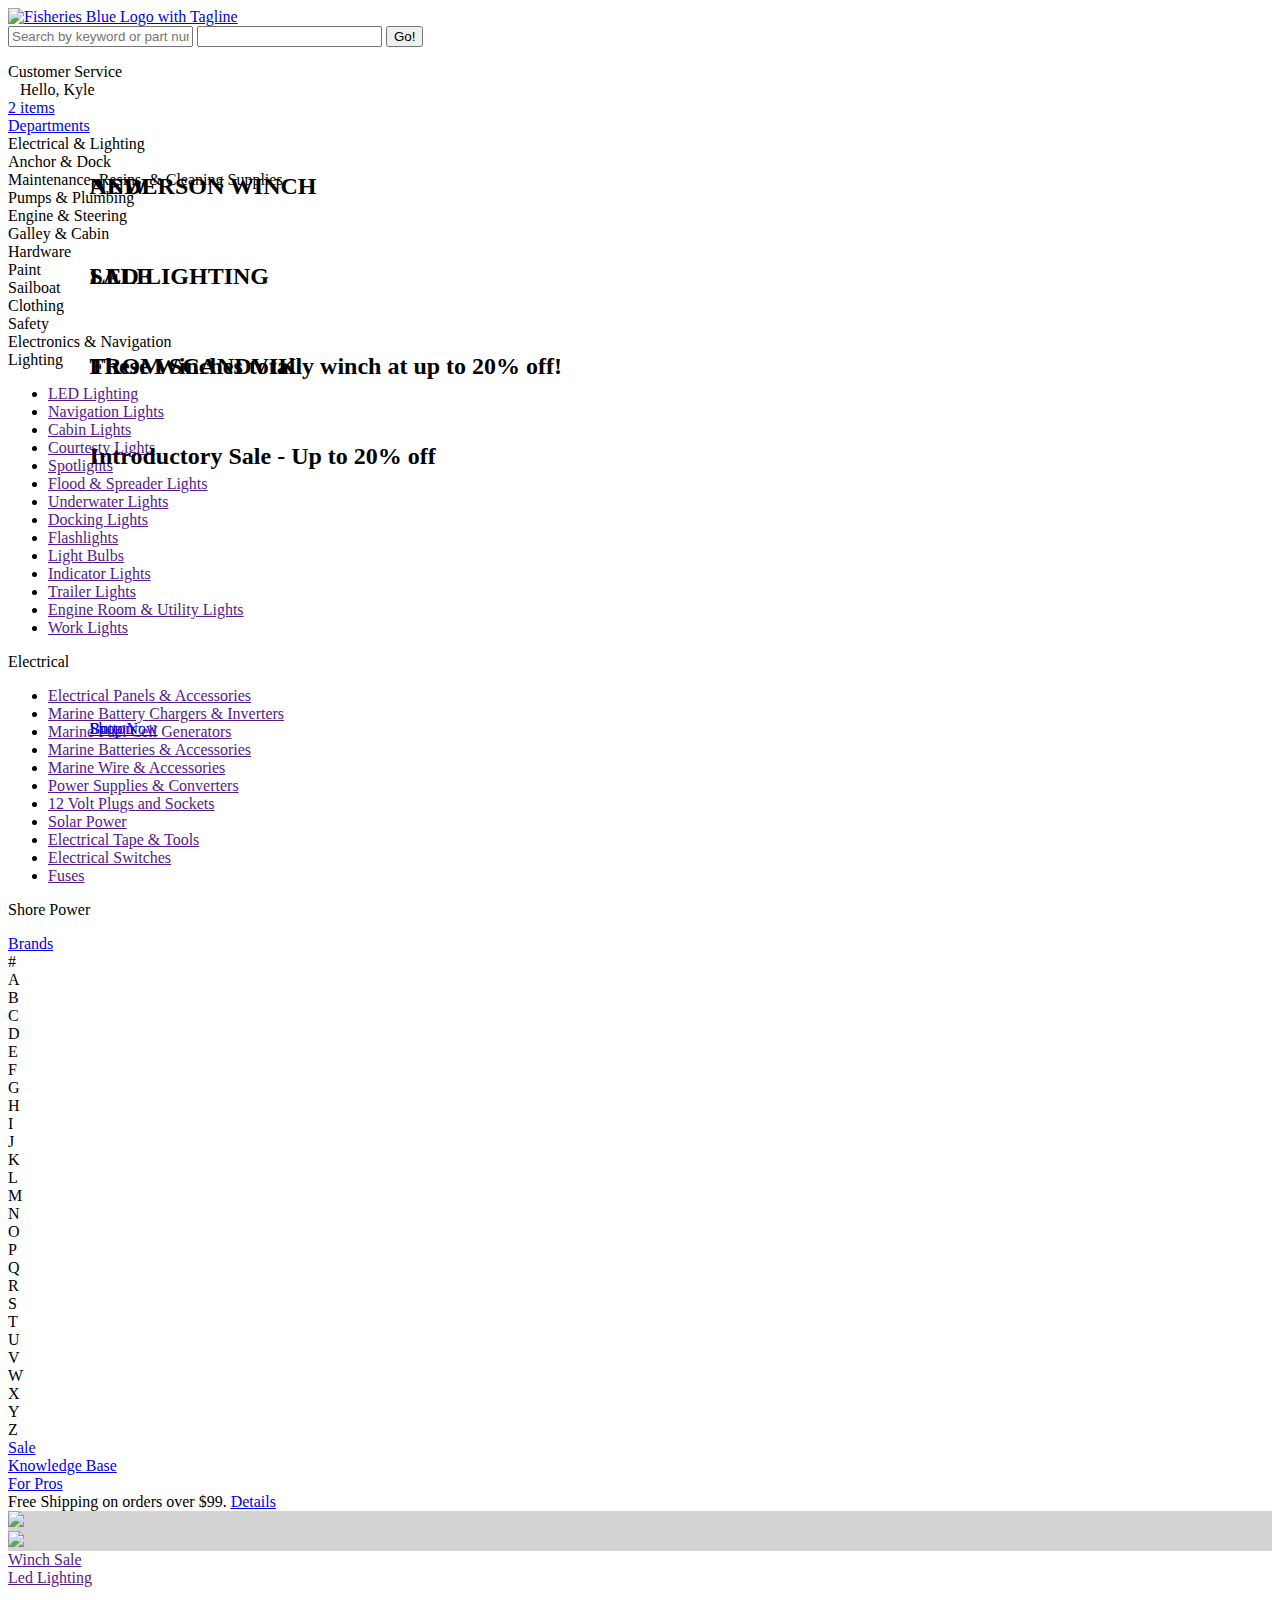
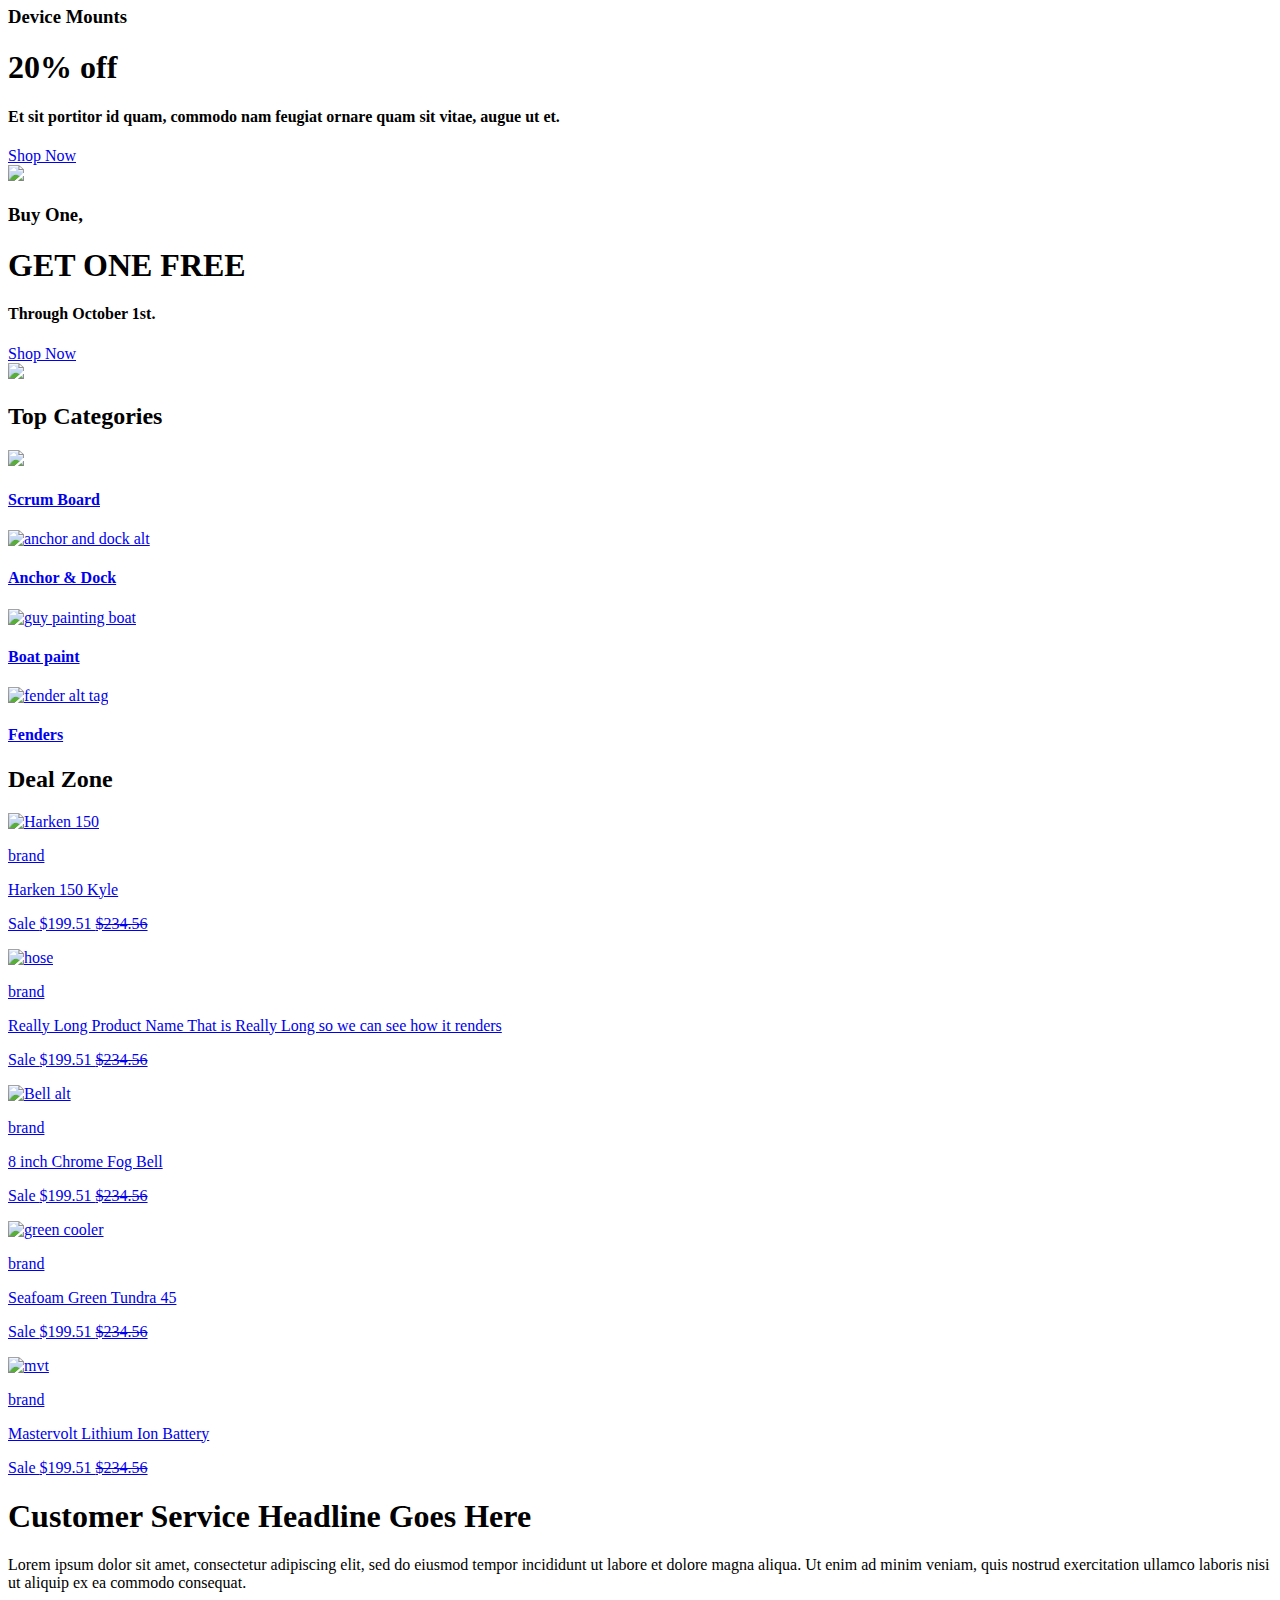
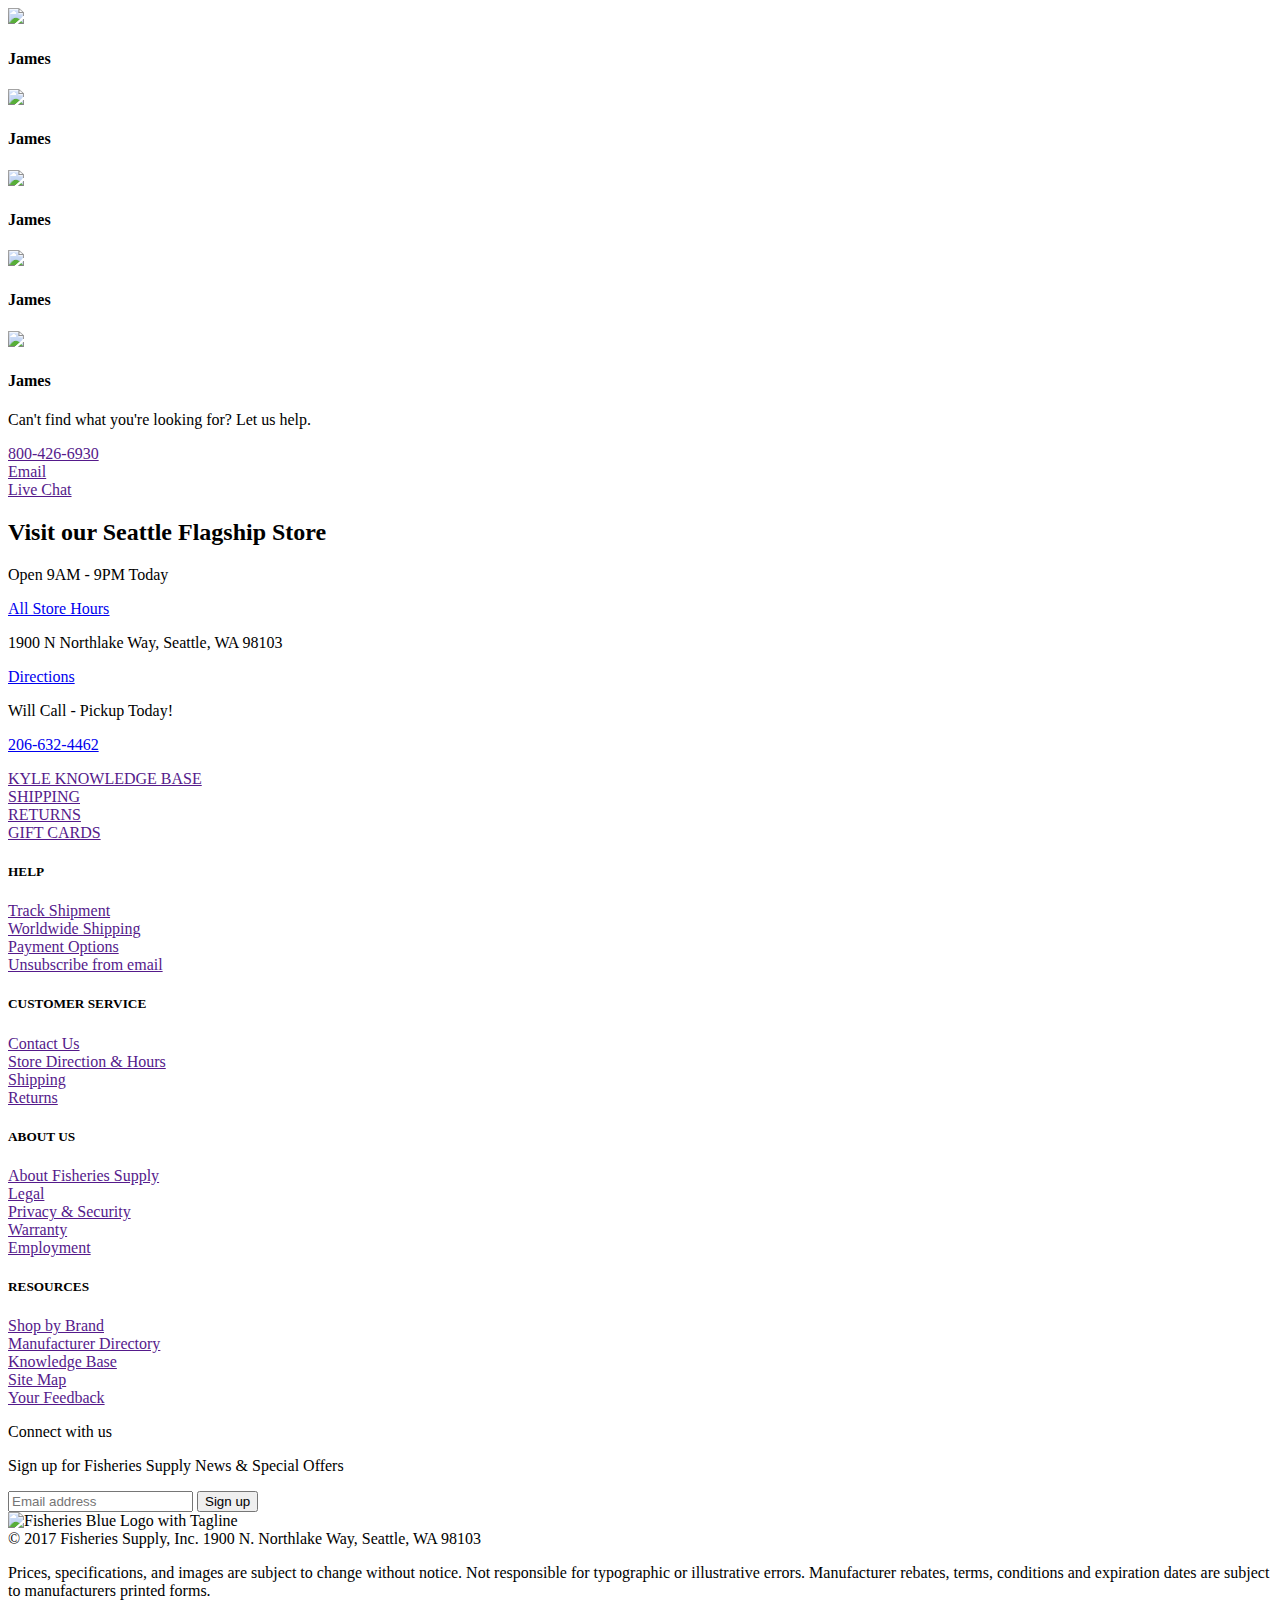
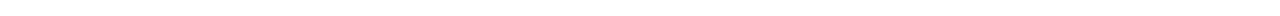
==== fs/index.html @ ec556eb2 "Style and content changes to Homepage" ====
<!DOCTYPE html>

<html>
<head>
    <meta charset="utf-8">
    <meta name="viewport" content="width=device-width, initial-scale=1, shrink-to-fit=no" />

        <meta name="description" content="content" />
        <title>Fisheries Supply</title>
    <base href="/" />
    <!-- <link rel="stylesheet" type="text/css" href="https://cloud.typography.com/7453416/7441192/css/fonts.css" /> -->
    <link href="https://fisco-test-webfiles-1.s3-us-west-2.amazonaws.com/main.min.css" rel="stylesheet" />
    <!-- <link href="https://fisco-test-webfiles-1.s3-us-west-2.amazonaws.com/open-iconic-bootstrap.min.css" rel="stylesheet" /> -->

    <!--     ~~~~~ ADDED ~~~~~~     -->
    <link rel="stylesheet" type="text/css" href="https://cloud.typography.com/7453416/7441192/css/fonts.css">
    <link href="C:\Code\pers\test\fs\css\style.css" rel="stylesheet" />
    <!-- <link href="C:\Code\pers\test\fs\css\open-iconic-bootstrap.min.css" rel="stylesheet" /> -->
    <link rel="stylesheet" href="https://cdnjs.cloudflare.com/ajax/libs/open-iconic/1.1.1/font/css/open-iconic-bootstrap.min.css" />


</head>
<body>
    <div>


<nav class="navbar navbar-expand-md navbar-light pt-0 pb-0">
    <div class="container d-flex flex-column">
        <div class="row align-items-center pt-md-2 pb-md-2">
            <div class="col-4 d-md-none align-self-center">
                <a class="navbar-toggler border-0 pl-0 pr-1" href="#" type="button" data-toggle="collapse" data-target="#hamburgerToggle" aria-controls="hamburgerToggle" aria-expanded="false" aria-label="Toggle navigation">
                    <span class="oi oi-menu" title="magnifying glass" aria-hidden="true"></span>
                </a>
                <a class="navbar-toggler pl-2 pr-0 border border-secondary border-top-0 border-bottom-0 border-right-0" type="button" href="#" data-toggle="collapse" data-target="#navbarSearchToggler" aria-controls="navbarSearchToggler" aria-expanded="false" aria-label="Toggle navigation">
                    <span class="oi oi-magnifying-glass" title="magnifying glass" aria-hidden="true"></span>
                </a>
            </div>
            <div class="col-4 col-md-2 align-self-center order-md-1">
                <a class="" href="#">
                    <img class="img-fluid mt-md-3 mb-md-3 mt-2 mb-2" src="https://image.fisheriessupply.com/site/fisheries-logo-tag-blue.png" alt="Fisheries Blue Logo with Tagline" />
                </a>
            </div>
            <div class="col-12 col-md-6 order-12 order-md-2">
                <div class="collapse navbar-collapse" id="navbarSearchToggler">

                        <search-bar id="search-bar" class="w-100"><html><head><script>(function(){function init(e,t){waitUntilReady((t||window).prebootData={opts:e,listening:!0,apps:[],listeners:[]})}function waitUntilReady(e,t){((t||window).document||{}).body?start(e):setTimeout(function(){waitUntilReady(e)},10)}function start(e,t){var o=t||window;if(!o.prebootStarted){o.prebootStarted=!0;var r=o.document||{},n=(e.opts||{}).eventSelectors||[];e.overlay=createOverlay(r),getAppRoots(r,e.opts).forEach(function(t){var o={root:t,events:[]};e.apps.push(o),n.forEach(function(t){return handleEvents(e,o,t)})})}}function createOverlay(e){var t=e.createElement("div");return t.setAttribute("id","prebootOverlay"),t.setAttribute("style","display:none;position:absolute;left:0;top:0;width:100%;height:100%;z-index:999999;background:black;opacity:.3"),e.body.appendChild(t),t}function getAppRoots(e,t){var o=[];return t.appRoot&&t.appRoot.length&&[].concat(t.appRoot).forEach(function(e){return o.push({serverSelector:e})}),o.forEach(function(o){o.serverNode=e.querySelector(o.serverSelector),o.clientSelector=o.clientSelector||o.serverSelector,o.clientSelector!==o.serverSelector?o.clientNode=e.querySelector(o.clientSelector):t.buffer?o.clientNode=createBuffer(o):o.clientNode=o.serverNode,o.serverNode||console.log("No server node found for selector: "+o.serverSelector)}),o}function handleEvents(e,t,o){var r=t.root.serverNode;if(r){var n=r.querySelectorAll(o.selector);if(n)for(var i=0,a=n;i<a.length;i++)!function(r){o.events.forEach(function(n){var i=createListenHandler(e,o,t,r);r.addEventListener(n,i),e.listeners.push({node:r,eventName:n,handler:i})})}(a[i])}}function createListenHandler(e,t,o,r){var n=["keyup","keydown","focusin","mouseup","mousedown"],i=["INPUT","TEXTAREA"];return function(a){var c=o.root,l=a.type;if(r&&l){var s=t.keyCodes;if(!s||!s.length||s.filter(function(e){return a.which===e}).length){t.preventDefault&&a.preventDefault(),t.action&&t.action(r,a);var d=getNodeKeyForPreboot({root:c,node:r});if(n.indexOf(l)>=0&&i.indexOf(r.tagName)>=0?e.activeNode={root:c,node:r,nodeKey:d,selection:getSelection(r)}:"change"!==l&&"focusout"!==l&&(e.activeNode=null),t.freeze){var u=e.overlay;u.style.display="block",setTimeout(function(){u.style.display="none"},1e4)}t.noReplay||o.events.push({node:r,nodeKey:d,event:a,name:l})}}}}function getSelection(e){var t=(e=e||{}).value||"",o={start:t.length,end:t.length,direction:"forward"};try{(e.selectionStart||0===e.selectionStart)&&(o.start=e.selectionStart,o.end=e.selectionEnd,o.direction=e.selectionDirection)}catch(e){}return o}function createBuffer(e){var t=e.serverNode;if(!t||!t.parentNode||"html"===e.serverSelector||"body"===e.serverSelector)return t;var o=t.cloneNode(!1);return o&&(o.style.display="none",t.parentNode.insertBefore(o,t)),o}function getNodeKeyForPreboot(e){for(var t=[],o=e.root,r=e.node,n=r;n&&n!==o.serverNode&&n!==o.clientNode;)t.push(n),n=n.parentNode;n&&t.push(n);for(var i=(r.nodeName||"unknown")+"_"+o.serverSelector,a=t.length-1;a>=0;a--)if((n=t[a]).childNodes&&a>0)for(var c=0;c<n.childNodes.length;c++)if(n.childNodes[c]===t[a-1]){i+="_s"+(c+1);break}return i}init({"buffer":true,"minify":true,"eventSelectors":[{"selector":"input,textarea","events":["keypress","keyup","keydown","input","change"]},{"selector":"select,option","events":["change"]},{"selector":"input","events":["keyup"],"preventDefault":true,"keyCodes":[13],"freeze":true},{"selector":"form","events":["submit"],"preventDefault":true,"freeze":true},{"selector":"input,textarea","events":["focusin","focusout","mousedown","mouseup"],"noReplay":true},{"selector":"button","events":["click"],"preventDefault":true,"freeze":true}],"appRoot":"search-bar"})})()</script><style ng-transition="search-bar"></style></head><body><search-bar ng-version="4.3.2"><autosuggest><div>
    <autosuggest-searchbox _nghost-c0=""><div _ngcontent-c0="" class="input-group">
    <input _ngcontent-c0="" aria-label="Search by keyword or part number..." autocapitalize="off" autocomplete="off" autocorrect="off" ngClass="form-control position-relative searchBox" placeholder="Search by keyword or part number..." spellcheck="false" tabindex="1" type="text" class="form-control position-relative searchBox" ng-reflect-ng-class="form-control position-relative">

    <input _ngcontent-c0="" autocapitalize="off" autocomplete="off" autocorrect="off" ngClass="form-control position-absolute ghost" spellcheck="false" type="text" class="form-control position-absolute ghost" ng-reflect-ng-class="form-control position-absolute" value="">

    <span _ngcontent-c0="" class="input-group-btn">
        <button _ngcontent-c0="" class="btn btn-primary" type="button">Go!</button>
    </span>
</div></autosuggest-searchbox>
</div>
<div>
    <autosuggest-results _nghost-c1=""><div _ngcontent-c1="" class="results">
    <div _ngcontent-c1="" class="result-items-container">
        <autosuggest-result-items _ngcontent-c1=""><ul>
    <!--bindings={}-->
</ul></autosuggest-result-items>
    </div>
    <div _ngcontent-c1="" class="highlights-container">
        <autosuggest-highlight _ngcontent-c1=""><!--bindings={}--></autosuggest-highlight>
    </div>
</div></autosuggest-results>
</div></autosuggest></search-bar></body></html></search-bar>

                </div>
            </div>
            <div class="col-md border border-bottom-0 border-left-0 border-top-0 small d-none d-md-flex order-md-3 h-75">
                <span class="align-self-center">Customer Service</span>
            </div>
            <div class="col-md border border-bottom-0 border-left-0 border-top-0 small d-none d-md-flex order-md-4 h-75">
                <span class="oi oi-person">&nbsp;&nbsp;</span>
                <span class="align-self-center">Hello, Kyle</span>
            </div>

            <div class="col order-md-5 text-right text-md-left">
                <a href="#" class="text-dark">
                    <span class="oi oi-cart"></span>
                    <span class="d-none d-md-inline-block small"> 2 items</span>
                </a>
            </div>
        </div>


            <div class="row border border-secondary w-100 border-bottom-0 border-left-0 border-right-0 d-none d-md-block"></div>


<div class="row w-100 pt-md-2 pb-md-2">
    <div class="collapse navbar-collapse" id="hamburgerToggle">
        <div class="nav nav-fill w-100">

<div class="nav-item dropdown open">
    <a class="nav-link text-primary font-weight-bold dropdown-toggle" href="#" role="button" id="bucketMenuLink" data-toggle="dropdown" aria-haspopup="true" aria-expanded="false">
        Departments
    </a>

    <div class="dropdown-menu megaMenu" aria-labelledby="bucketMenuLink" role="menu">
        <div class="d-flex flex-column">
            <div class="bucketWrapper row">
                <div class="col-md-3">
                        <div class="bucket" href="#">Electrical &amp; Lighting</div>
                        <div class="bucket" href="#">Anchor &amp; Dock</div>
                        <div class="bucket" href="#">Maintenance, Resins, &amp; Cleaning Supplies</div>
                        <div class="bucket" href="#">Pumps &amp; Plumbing</div>
                        <div class="bucket" href="#">Engine &amp; Steering</div>
                        <div class="bucket" href="#">Galley &amp; Cabin</div>
                        <div class="bucket" href="#">Hardware</div>
                        <div class="bucket" href="#">Paint</div>
                        <div class="bucket" href="#">Sailboat</div>
                        <div class="bucket" href="#">Clothing</div>
                        <div class="bucket" href="#">Safety</div>
                        <div class="bucket" href="#">Electronics &amp; Navigation</div>
                </div>


                        <div id=""></div>
                            <div class="col-md-3 bg-white submenu">

    <div class="pb-3">
            <div class="text-dark small text-uppercase border border-secondary border-left-0 border-right-0 border-top-0">Lighting</div>
        <ul class="list-unstyled pt-1">
                <li>
                    <a href ="" class="bucketItem">LED Lighting</a>
                </li>
                <li>
                    <a href ="" class="bucketItem">Navigation Lights</a>
                </li>
                <li>
                    <a href ="" class="bucketItem">Cabin Lights</a>
                </li>
                <li>
                    <a href ="" class="bucketItem">Courtesty Lights</a>
                </li>
                <li>
                    <a href ="" class="bucketItem">Spotlights</a>
                </li>
                <li>
                    <a href ="" class="bucketItem">Flood & Spreader Lights</a>
                </li>
                <li>
                    <a href ="" class="bucketItem">Underwater Lights</a>
                </li>
                <li>
                    <a href ="" class="bucketItem">Docking Lights</a>
                </li>
                <li>
                    <a href ="" class="bucketItem">Flashlights</a>
                </li>
                <li>
                    <a href ="" class="bucketItem">Light Bulbs</a>
                </li>
                <li>
                    <a href ="" class="bucketItem">Indicator Lights</a>
                </li>
                <li>
                    <a href ="" class="bucketItem">Trailer Lights</a>
                </li>
                <li>
                    <a href ="" class="bucketItem">Engine Room & Utility Lights</a>
                </li>
                <li>
                    <a href ="" class="bucketItem">Work Lights</a>
                </li>
        </ul>
    </div>
                            </div>
                            <div class="col-md-3 bg-white submenu">

    <div class="pb-3">
            <div class="text-dark small text-uppercase border border-secondary border-left-0 border-right-0 border-top-0">Electrical</div>
        <ul class="list-unstyled pt-1">
                <li>
                    <a href ="" class="bucketItem">Electrical Panels & Accessories</a>
                </li>
                <li>
                    <a href ="" class="bucketItem">Marine Battery Chargers & Inverters</a>
                </li>
                <li>
                    <a href ="" class="bucketItem">Marine Fuel Cell Generators</a>
                </li>
                <li>
                    <a href ="" class="bucketItem">Marine Batteries & Accessories</a>
                </li>
                <li>
                    <a href ="" class="bucketItem">Marine Wire & Accessories</a>
                </li>
                <li>
                    <a href ="" class="bucketItem">Power Supplies & Converters</a>
                </li>
                <li>
                    <a href ="" class="bucketItem">12 Volt Plugs and Sockets</a>
                </li>
                <li>
                    <a href ="" class="bucketItem">Solar Power</a>
                </li>
                <li>
                    <a href ="" class="bucketItem">Electrical Tape & Tools</a>
                </li>
                <li>
                    <a href ="" class="bucketItem">Electrical Switches</a>
                </li>
                <li>
                    <a href ="" class="bucketItem">Fuses</a>
                </li>
        </ul>
    </div>
    <div class="pb-3">
            <div class="text-dark small text-uppercase border border-secondary border-left-0 border-right-0 border-top-0">Shore Power</div>
        <ul class="list-unstyled pt-1">
        </ul>
    </div>
                            </div>
                        <div id=""></div>
                        <div id=""></div>
                        <div id=""></div>
                        <div id=""></div>
                        <div id=""></div>
                        <div id=""></div>
                        <div id=""></div>
                        <div id=""></div>
                        <div id=""></div>
                        <div id=""></div>
                        <div id=""></div>
            </div>
        </div>
    </div>
</div>


<div class="nav-item dropdown open">
    <a class="nav-link text-primary font-weight-bold dropdown-toggle" href="#" role="button" id="bucketMenuLink" data-toggle="dropdown" aria-haspopup="true" aria-expanded="false">
        Brands
    </a>

    <div class="dropdown-menu megaMenu" aria-labelledby="bucketMenuLink" role="menu">

        <div class="d-flex flex-column">
            <div class="bucketWrapper row">

                <div class="col cursorDefault">#</div>
                <div class="col cursorDefault">A</div>
                <div class="col cursorDefault">B</div>
                <div class="col cursorDefault">C</div>
                <div class="col cursorDefault">D</div>
                <div class="col cursorDefault">E</div>
                <div class="col cursorDefault">F</div>
                <div class="col cursorDefault">G</div>
                <div class="col cursorDefault">H</div>
                <div class="col cursorDefault">I</div>
                <div class="col cursorDefault">J</div>
                <div class="col cursorDefault">K</div>
                <div class="col cursorDefault">L</div>
                <div class="col cursorDefault">M</div>
                <div class="col cursorDefault">N</div>
                <div class="col cursorDefault">O</div>
                <div class="col cursorDefault">P</div>
                <div class="col cursorDefault">Q</div>
                <div class="col cursorDefault">R</div>
                <div class="col cursorDefault">S</div>
                <div class="col cursorDefault">T</div>
                <div class="col cursorDefault">U</div>
                <div class="col cursorDefault">V</div>
                <div class="col cursorDefault">W</div>
                <div class="col cursorDefault">X</div>
                <div class="col cursorDefault">Y</div>
                <div class="col cursorDefault">Z</div>
            </div>
        </div>
    </div>
</div>


<div class="nav-item">
    <a class="nav-link text-primary font-weight-bold" href="#">Sale</a>
</div>

<div class="nav-item">
    <a class="nav-link text-primary font-weight-bold" href="#">Knowledge Base</a>
</div>

<div class="nav-item">
    <a class="nav-link text-primary font-weight-bold" href="#">For Pros</a>
</div>
        </div>
    </div>
</div>
    </div>
</nav>





<div class="container-fluid bg-primary text-light d-none d-md-block">
    <div class="d-flex justify-content-center pb-3 pt-3">
        <div class="d-flex align-self-center">
            <span class="font-weight-light">Free Shipping on orders over $99. <a href="http://www.google.com" class="text-light"><u>Details</u></a>                                            </span>
        </div>
    </div>
</div>

    <div class="bg-light">
        <div class="container">
            <div id="carouselIndicators" class="carousel slide" data-ride="carousel">
                <div class="carousel-inner">
                                            <div fst="Winch Sale" fsh fsc class="carousel-item active" style="background-color: #d3d3d3;">
                            <img class="d-block w-100" src="https://image.fisheriessupply.com/f_jpg/f_auto/v1/static-images/banner1">
                                <div style="position: absolute;top: 17%; left: 7%;">
                                    <h2>ANDERSON WINCH</h2>
                                </div>
                                <div style="position: absolute;top: 27%; left: 7%;">
                                    <h2>SALE</h2>
                                </div>
                                <div style="position: absolute;top: 37%; left: 7%;">
                                    <h2>These Winches totally winch at up to 20% off!</h2>
                                </div>

                                <div style="position: absolute;top: 80%; left: 7%;">
                                    <a role="button" class="btn btn-primary" href="#">Button</a>
                                </div>
                        </div>
                        <div fst="Led Lighting" fsh fsc class="carousel-item" style="background-color: #d3d3d3;">
                            <img class="d-block w-100" src="https://image.fisheriessupply.com/f_jpg/f_auto/v1/static-images/banner2">
                                <div style="position: absolute;top: 17%; left: 7%;">
                                    <h2>NEW</h2>
                                </div>
                                <div style="position: absolute;top: 27%; left: 7%;">
                                    <h2>LED LIGHTING</h2>
                                </div>
                                <div style="position: absolute;top: 37%; left: 7%;">
                                    <h2>FROM SCANDVIK</h2>
                                </div>
                                <div style="position: absolute;top: 47%; left: 7%;">
                                    <h2>Introductory Sale - Up to 20% off</h2>
                                </div>

                                <div style="position: absolute;top: 80%; left: 7%;">
                                    <a role="button" class="btn btn-primary" href="#">Shop Now</a>
                                </div>
                        </div>

                </div>
            </div>
        </div>
    </div>
    <div class="container d-none d-md-block">
        <div class="row align-items-center text-center">
                                    <div class="col">
                        <a href="" data-target="#carouselIndicators" fst="link-Winch Sale" fsc data-slide-to="0" class="active">
                            <div class="fsCarouselTitleContainer text-dark">
                                Winch Sale
                            </div>
                        </a>
                    </div>
                    <div class="col">
                        <a href="" data-target="#carouselIndicators" fst="link-Led Lighting" fsc data-slide-to="1" class="">
                            <div class="fsCarouselTitleContainer text-dark">
                                Led Lighting
                            </div>
                        </a>
                    </div>
        </div>
    </div>
<!--     ~~~    fsMiniBannerContainer          ~~~ -->
<div class="container my-5">
    <div class="row justify-content-between">
            <div class="col-md-6 col-12 px-2 fsMiniBannerContainer">
                <div class="fsMiniBannerText bg-primary text-white float-left position-relative d-flex justify-content-center flex-column">
                        <div class="text-center px-4"><h3 class="font-weight-light">Device Mounts</h3></div>
                        <div class="text-center px-4"><h1 class="font-weight-light">20% off</h1></div>
                        <div class="text-center px-4"><h4 class="font-weight-light">Et sit portitor id quam, commodo nam feugiat ornare quam sit vitae, augue ut et.</h4></div>
                    <a class="text-white position-absolute display-4 shopNow" href="#">Shop Now<span class="oi oi-chevron-right pl-2"></span></a>
                </div>
                <img src="https://gallery.mailchimp.com/d2655484a4/images/000e4b7d-e19b-4406-b5c9-3752f3795f94.jpg" class="img-fluid bg-primary"/>

            </div>
            <div class="col-md-6 col-12 px-2 fsMiniBannerContainer">
                <div class="fsMiniBannerText bg-secondary text-dark float-left position-relative d-flex justify-content-center flex-column">
                    <div class="text-center px-4"><h3 class="font-weight-light">Buy One,</h3></div>
                    <div class="text-center px-4"><h1 class="font-weight-light">GET ONE FREE</h1></div>
                    <div class="text-center px-4"><h4 class="font-weight-light">Through October 1st.</h4></div>
                    <a class="text-dark position-absolute display-4 shopNow" href="#">Shop Now<span class="oi oi-chevron-right pl-2"></span></a>
                </div>
                <img src="https://gallery.mailchimp.com/d2655484a4/images/16fabc61-bf82-44b7-8685-b5e9ba47af08.jpg" class="img-fluid bg-secondary"/>
            </div>
    </div>
</div>

<!--     ~~~      fsClickableImageContainer          ~~~ -->
<div class="my-5 py-3 container">
        <h2 class="h3 text-dark pb-4 headingSeperator d-flex flex-row">Top Categories</h2>

    <div class="row">
            <div class="col-md-4 col-6 pb-1 pt-1 my-3">
                <a href="#">
                    <img class="img-fluid topCategoriesImage" src="http://static2.businessinsider.com/image/5522f5306bb3f7801500ec0a-1200-632/silicon_valley_episode_5%20arrow.jpg" />
                    <h4 class="font-weight-normal text-dark pt-2 pb-2 text-uppercase d-flex flex-row justify-content-end align-items-center">
                        <span>Scrum Board</span>
                        <span class="oi oi-chevron-right pl-2 display-4 text-dark"></span>
                    </h4>
                </a>
            </div>
            <div class="col-md-4 col-6 pb-1 pt-1 my-3">
                <a href="https://www.google.com/">
                    <img class="img-fluid topCategoriesImage" src="https://image.fisheriessupply.com/f_jpg/f_auto/v1/static-images/click_2" alt="anchor and dock alt" />
                    <h4 class="font-weight-normal text-dark pt-2 pb-2 text-uppercase d-flex flex-row justify-content-end align-items-center">
                        <span>Anchor &amp; Dock</span>
                        <span class="oi oi-chevron-right pl-2 display-4 text-dark"></span>
                    </h4>
                </a>
            </div>
            <div class="col-md-4 col-6 pb-1 pt-1 my-3">
                <a href="https://www.google.com/">
                    <img class="img-fluid topCategoriesImage" src="http://image.fisheriessupply.com/f_jpg/f_auto/v1/static-images/click_1" alt="guy painting boat" />
                    <h4 class="font-weight-normal text-dark pt-2 pb-2 text-uppercase d-flex flex-row justify-content-end align-items-center">
                        <span>Boat paint</span>
                        <span class="oi oi-chevron-right pl-2 display-4 text-dark"></span>
                    </h4>
                </a>
            </div>
            <div class="col-md-4 col-6 pb-1 pt-1 my-3">
                <a href="https://www.fisheriessupply.com">
                    <img class="img-fluid topCategoriesImage" src="https://image.fisheriessupply.com/f_jpg/f_auto/v1/static-images/click_3" alt="fender alt tag" />
                    <h4 class="font-weight-normal text-dark pt-2 pb-2 text-uppercase d-flex flex-row justify-content-end align-items-center">
                        <span>Fenders</span>
                        <span class="oi oi-chevron-right pl-2 display-4 text-dark"></span>
                    </h4>
                </a>
            </div>
    </div>
</div>

<!--     ~~~      FSResultContainer          ~~~ -->
<div class="my-5 container">
        <h2 class="h3 text-dark pb-4 headingSeperator d-flex flex-row">Deal Zone</h2>

    <div class="row">
            <div class="col-md-3 col-6 pt-5 pb-5">
                <a class="nounderline" href="baldwin-filters-bld-bf588">
                    <img class="img-fluid" src="https://image.fisheriessupply.com/f_jpg/f_auto/t_Legacy-250x250/v1/static-images/07481-harken-har-150-it1-tif" alt="Harken 150" />
                    <p class="extraSmall text-uppercase text-secondary pt-2 pb-0 mb-0">brand</p>
                    <p class="h5 text-dark">Harken 150 Kyle</p>
                    <p class="h5 text-dark">Sale <span class="h3"> $199.51 </span><s class="h5 text-secondary"> $234.56</s></p>
                    <p>
                      <span class="oi oi-star text-warning"></span>
                      <span class="oi oi-star text-warning"></span>
                      <span class="oi oi-star text-warning"></span>
                      <span class="oi oi-star text-warning"></span>
                      <span class="oi oi-star text-warning"></span>
                    </p>
                </a>
            </div>
            <div class="col-md-3 col-6 pt-5 pb-5">
                <a class="nounderline" href="johnson-pump-aqua-jet-wash-down-3-5-gpm">
                    <img class="img-fluid" src="http://image.fisheriessupply.com/t_Legacy-250x250/v1/static-images/02218-beckson-bec-fph-1-14-4-ppm-tif" alt="hose" />
                    <p class="extraSmall text-uppercase text-secondary pt-2 pb-0 mb-0">brand</p>
                    <p class="h5 text-dark">Really Long Product Name That is Really Long so we can see how it renders</p>
                    <p class="h5 text-dark">Sale <span class="h3"> $199.51 </span><s class="h5 text-secondary"> $234.56</s></p>
                    <p>
                      <span class="oi oi-star text-warning"></span>
                      <span class="oi oi-star text-warning"></span>
                      <span class="oi oi-star text-warning"></span>
                      <span class="oi oi-star text-warning"></span>
                      <span class="oi oi-star text-warning"></span>
                    </p>
                </a>
            </div>
            <div class="col-md-3 col-6 pt-5 pb-5">
                <a class="nounderline" href="fisheries-brand-supply-keyfloat-discontinued">
                    <img class="img-fluid" src="http://image.fisheriessupply.com/t_Legacy-250x250/v1/static-images/09003-perko-pko-0159dp8chr-8in-chr-fog-bell-ppm-tif" alt="Bell alt" />
                    <p class="extraSmall text-uppercase text-secondary pt-2 pb-0 mb-0">brand</p>
                    <p class="h5 text-dark">8 inch Chrome Fog Bell</p>
                    <p class="h5 text-dark">Sale <span class="h3"> $199.51 </span><s class="h5 text-secondary"> $234.56</s></p>
                    <p>
                      <span class="oi oi-star text-warning"></span>
                      <span class="oi oi-star text-warning"></span>
                      <span class="oi oi-star text-warning"></span>
                      <span class="oi oi-star text-warning"></span>
                      <span class="oi oi-star text-warning"></span>
                    </p>
                </a>
            </div>
            <div class="col-md-3 col-6 pt-5 pb-5">
                <a class="nounderline" href="west-system-final-fairing-and-finishing-discontinued">
                    <img class="img-fluid" src="http://image.fisheriessupply.com/t_Legacy-250x250/v1/static-images/1000889-yeti-tundra-seafoam-yet-45-it1-tif" alt="green cooler" />
                    <p class="extraSmall text-uppercase text-secondary pt-2 pb-0 mb-0">brand</p>
                    <p class="h5 text-dark">Seafoam Green Tundra 45</p>
                    <p class="h5 text-dark">Sale <span class="h3"> $199.51 </span><s class="h5 text-secondary"> $234.56</s></p>
                    <p>
                      <span class="oi oi-star text-warning"></span>
                      <span class="oi oi-star text-warning"></span>
                      <span class="oi oi-star text-warning"></span>
                      <span class="oi oi-star text-warning"></span>
                      <span class="oi oi-star text-warning"></span>
                    </p>
                </a>
            </div>
            <div class="col-md-3 col-6 pt-5 pb-5">
                <a class="nounderline" href="alexseal-super-fair-212-fairing-compound-thick-base-only-p2123">
                    <img class="img-fluid" src="http://image.fisheriessupply.com/t_Legacy-250x250/v1/static-images/1001594-mastervolt-12-80-mls-series-mvt-65010006-it1-tif" alt="mvt" />
                    <p class="extraSmall text-uppercase text-secondary pt-2 pb-0 mb-0">brand</p>
                    <p class="h5 text-dark">Mastervolt Lithium Ion Battery</p>
                    <p class="h5 text-dark">Sale <span class="h3"> $199.51 </span><s class="h5 text-secondary"> $234.56</s></p>
                    <p>
                      <span class="oi oi-star text-warning"></span>
                      <span class="oi oi-star text-warning"></span>
                      <span class="oi oi-star text-warning"></span>
                      <span class="oi oi-star text-warning"></span>
                      <span class="oi oi-star text-warning"></span>
                    </p>
                </a>
            </div>
    </div>
</div>

<div class="customerServiceSection container-fluid bg-secondary pt-5">
  <!--     ~~~      ____________          ~~~ -->
  <div class="container pt-5 px-0">
      <div class="fsCustomerService">
        <div class="d-flex flex-column align-items-center">
            <h1 class="text-center font-weight-light w-50 display-1">Customer Service Headline Goes Here</h1>
            <p class="text-center font-weight-light w-50">Lorem ipsum dolor sit amet, consectetur adipiscing elit, sed do eiusmod tempor incididunt ut labore et dolore magna aliqua. Ut enim ad minim veniam, quis nostrud exercitation ullamco laboris nisi ut aliquip ex ea commodo consequat.</p>
        </div>
      </div>

      <div class="fsCustomerServicePhotos position-relative d-flex justify-content-center my-3">
        <div class="fsCustomerServicePhotosContainer d-inline-block mx-3">
          <div>
            <img src="C:\Code\pers\test\fs\img\photo.jpeg" />
          </div>
          <div>
            <h4 class="text-center">James</h4>
          </div>
        </div>
        <div class="fsCustomerServicePhotosContainer d-inline-block mx-3">
          <div>
            <img src="C:\Code\pers\test\fs\img\photo.jpeg" />
          </div>
          <div>
            <h4 class="text-center">James</h4>
          </div>
        </div>
        <div class="fsCustomerServicePhotosContainer d-inline-block mx-3">
          <div>
            <img src="C:\Code\pers\test\fs\img\photo.jpeg" />
          </div>
          <div>
            <h4 class="text-center">James</h4>
          </div>
        </div>
        <div class="fsCustomerServicePhotosContainer d-inline-block mx-3">
          <div>
            <img src="C:\Code\pers\test\fs\img\photo.jpeg" />
          </div>
          <div>
            <h4 class="text-center">James</h4>
          </div>
        </div>
        <div class="fsCustomerServicePhotosContainer d-inline-block mx-3">
          <div>
            <img src="C:\Code\pers\test\fs\img\photo.jpeg" />
          </div>
          <div>
            <h4 class="text-center">James</h4>
          </div>
        </div>
      </div>
    </div>


  <!--     ~~~     fsContactUsBand          ~~~ -->
  <div class="container-fluid d-none d-md-flex text-light justify-content-center pt-5 pb-4">
      <div fst='contact-us-band' fsv class="d-flex pt-4 border border-dark border-bottom-0 border-left-0 border-right-0">
          <div class="align-self-center">
              <p class="pb-0 mb-0 pr-4 pl-4 text-dark font-italic small">Can&#x27;t find what you&#x27;re looking for? Let us help.</p>
          </div>
              <div class="border border-dark border-right-0 border-top-0 border-bottom-0 align-self-center">
                  <a class="pb-0 mb-0 pr-4 pl-4 text-dark display-4" fst="" fsc href="">800-426-6930</a>
              </div>
              <div class="border border-dark border-right-0 border-top-0 border-bottom-0 align-self-center">
                  <a class="pb-0 mb-0 pr-4 pl-4 text-dark display-4" fst="" fsc href="">
                    <span class="oi oi-envelope-closed"></span>
                    Email
                  </a>
              </div>
              <div class="border border-dark border-right-0 border-top-0 border-bottom-0 align-self-center">
                  <a class="pb-0 mb-0 pr-4 pl-4 text-dark display-4" fst="" fsc href="">
                    <span class="oi oi-comment-square"></span>
                    Live Chat
                  </a>
              </div>
      </div>
  </div>
</div>

<div class="flagshipBand bg-primary text-white text-center font-weight-light py-5">
    <h2 class="display-1 mb-5">Visit our Seattle Flagship Store</h2>
    <div class="d-flex justify-content-center">
      <div class="pl-4 pr-4">
          <p class="pb-0 mb-1">Open 9AM - 9PM Today</p>
          <p class="pb-0 mb-0"><a class="text-white" href="#"><u>All Store Hours</u></a></p>
      </div>
      <div class="border border-white border-right-0 border-top-0 border-bottom-0 pl-4 pr-4">
          <p class="pb-0 mb-1">1900 N Northlake Way, Seattle, WA 98103</p>
          <p class="pb-0 mb-0"><a class="text-white" href="#">Directions</a></p>
      </div>
      <div class="border border-white border-right-0 border-top-0 border-bottom-0 pl-4 pr-4">
          <p class="pb-0 mb-1">Will Call - Pickup Today!</p>
          <p class="pb-0 mb-0 pr-4 pl-4"><a class="text-white" href="#">206-632-4462</a></p>
      </div>
    </div>
</div>


<!--             ~~~~~~~~~~~~ FSLinkListContainer[bottom] ~~~~~~~~     -->
    <div class="container-fluid bg-secondary d-none d-md-flex justify-content-center">
            <div class="align-self-center pb-4 pt-4">
                <a href ="" class="pb-0 mb-0 mr-4 ml-4 text-dark small">KYLE KNOWLEDGE BASE</a>
            </div>
            <div class="align-self-center pb-4 pt-4">
                <a href ="" class="pb-0 mb-0 mr-4 ml-4 text-dark small">SHIPPING</a>
            </div>
            <div class="align-self-center pb-4 pt-4">
                <a href ="" class="pb-0 mb-0 mr-4 ml-4 text-dark small">RETURNS</a>
            </div>
            <div class="align-self-center pb-4 pt-4">
                <a href ="" class="pb-0 mb-0 mr-4 ml-4 text-dark small">GIFT CARDS</a>
            </div>
    </div>

    <div class="container-fluid bg-secondary">
        <div class="container pb-5 pt-5 px-0 border border-dark border-left-0 border-right-0">
            <div class="row">
                    <div class="col-3 small">
                        <h5 class="text-uppercase mb-3">HELP</h5>
                            <div class="my-2">
                                <a href ="" class="">Track Shipment</a>
                            </div>
                            <div class="my-2">
                                <a href ="" class="">Worldwide Shipping</a>
                            </div>
                            <div class="my-2">
                                <a href ="" class="">Payment Options</a>
                            </div>
                            <div class="my-2">
                                <a href ="" class="">Unsubscribe from email</a>
                            </div>
                    </div>
                    <div class="col-3 small">
                        <h5 class="text-uppercase mb-3">CUSTOMER SERVICE</h5>
                            <div class="my-2">
                                <a href ="" class="">Contact Us</a>
                            </div>
                            <div class="my-2">
                                <a href ="" class="">Store Direction & Hours</a>
                            </div>
                            <div class="my-2">
                                <a href ="" class="">Shipping</a>
                            </div>
                            <div class="my-2">
                                <a href ="" class="">Returns</a>
                            </div>
                    </div>
                    <div class="col-3 small">
                        <h5 class="text-uppercase mb-3">ABOUT US</h5>
                            <div class="my-2">
                                <a href ="" class="">About Fisheries Supply</a>
                            </div>
                            <div class="my-2">
                                <a href ="" class="">Legal</a>
                            </div>
                            <div class="my-2">
                                <a href ="" class="">Privacy & Security</a>
                            </div>
                            <div class="my-2">
                                <a href ="" class="">Warranty</a>
                            </div>
                            <div class="my-2">
                                <a href ="" class="">Employment</a>
                            </div>
                    </div>
                    <div class="col-3 small">
                        <h5 class="text-uppercase mb-3">RESOURCES</h5>
                            <div class="my-2">
                                <a href ="" class="">Shop by Brand</a>
                            </div>
                            <div class="my-2">
                                <a href ="" class="">Manufacturer Directory</a>
                            </div>
                            <div class="my-2">
                                <a href ="" class="">Knowledge Base</a>
                            </div>
                            <div class="my-2">
                                <a href ="" class="">Site Map</a>
                            </div>
                            <div class="my-2">
                                <a href ="" class="">Your Feedback</a>
                            </div>
                    </div>
            </div>
        </div>
    </div>

    <!--              ~~~~~   ~~~~~~         -->
    <div class="container-fluid bg-secondary font-weight-light">
        <div class="container py-5 px-0">
            <div class="row d-flex justify-content-center text-center">
              <div class="col-4 pt-1 px-4 pb-4">
                  <p class="text-uppercase small">Connect with us</p>
              </div>
              <div class="col-4 border border-dark border-right-0 border-top-0 border-bottom-0 pt-1 px-4 pb-4">
                  <p class="text-uppercase small">Sign up for Fisheries Supply News & Special Offers</p>
                  <div class="input-group">
                    <input placeholder="Email address" type="text" class="form-control position-relative">
                    <span class="input-group-btn">
                        <button class="btn btn-primary" type="button">Sign up</button>
                    </span>
                  </div>
              </div>
              <div class="col-4 border border-dark border-right-0 border-top-0 border-bottom-0 pt-1 px-1 pb-4 w-25">
                  <img class="img-fluid w-50" src="https://image.fisheriessupply.com/site/fisheries-logo-tag-blue.png" alt="Fisheries Blue Logo with Tagline" />
              </div>
            </div>
        </div>
    </div>

    <div class="container-fluid bg-primary">
      <div class="py-2 text-center">
          <span class="text-white extraSmall">&copy; 2017 Fisheries Supply, Inc. 1900 N. Northlake Way, Seattle, WA 98103</span>
      </div>
    </div>
    <div class="container-fluid bg-secondary">
      <div class="py-2 text-center">
          <p class="mx-auto text-dark extraSmall w-50 p-0 my-0">Prices, specifications, and images are subject to change without notice. Not responsible for typographic or illustrative errors. Manufacturer rebates, terms, conditions and expiration dates are subject to manufacturers printed forms.</p>
      </div>
    </div>



        <script src="https://fisco-test-webfiles-1.s3-us-west-2.amazonaws.com/polyfills.js"></script>
        <script src="https://fisco-test-webfiles-1.s3-us-west-2.amazonaws.com/vendor.js"></script>
        <script src="https://cdnjs.cloudflare.com/ajax/libs/jquery/3.2.1/jquery.min.js"></script>
        <script src="https://cdnjs.cloudflare.com/ajax/libs/popper.js/1.11.0/umd/popper.min.js" integrity="sha384-b/U6ypiBEHpOf/4+1nzFpr53nxSS+GLCkfwBdFNTxtclqqenISfwAzpKaMNFNmj4" crossorigin="anonymous"></script>
        <script src="https://maxcdn.bootstrapcdn.com/bootstrap/4.0.0-beta/js/bootstrap.min.js" integrity="sha384-h0AbiXch4ZDo7tp9hKZ4TsHbi047NrKGLO3SEJAg45jXxnGIfYzk4Si90RDIqNm1" crossorigin="anonymous"></script>

        <script src="/scripts/fsa.js"></script>


    </div>
</body>
</html>
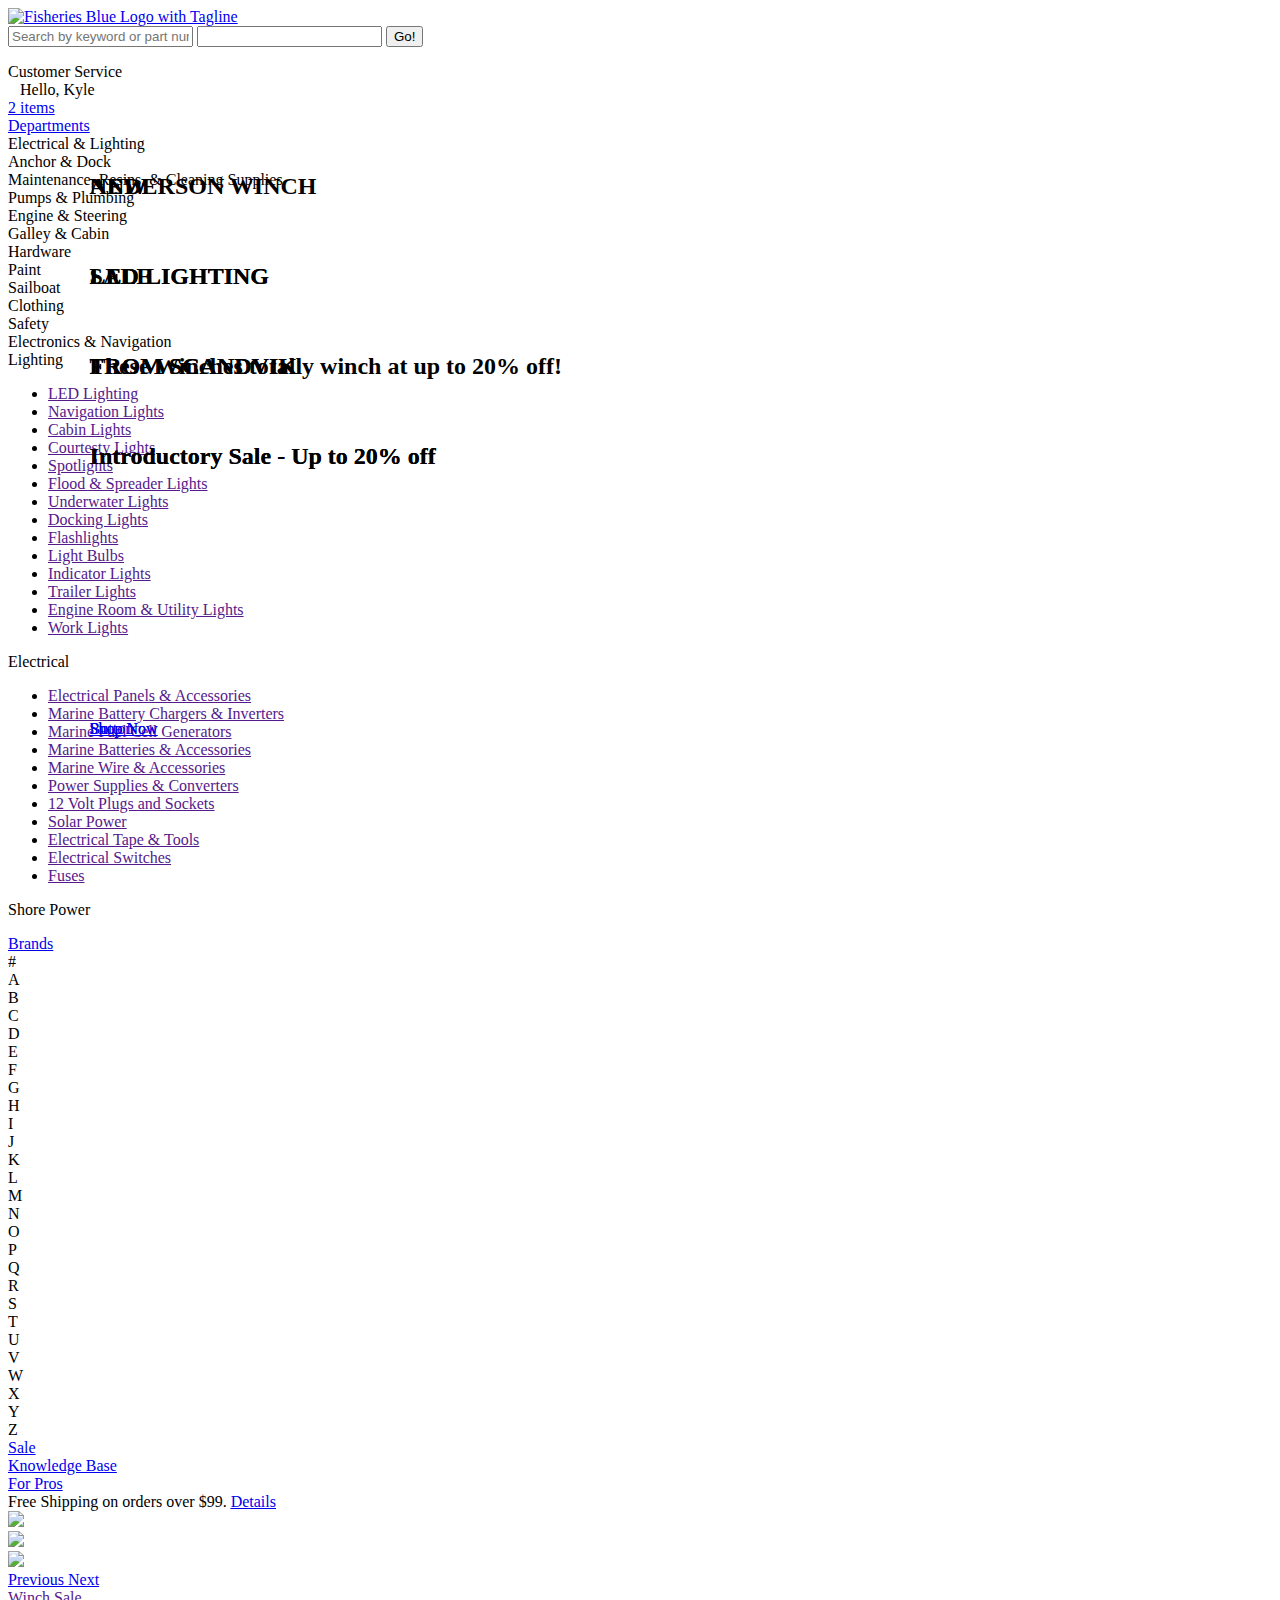
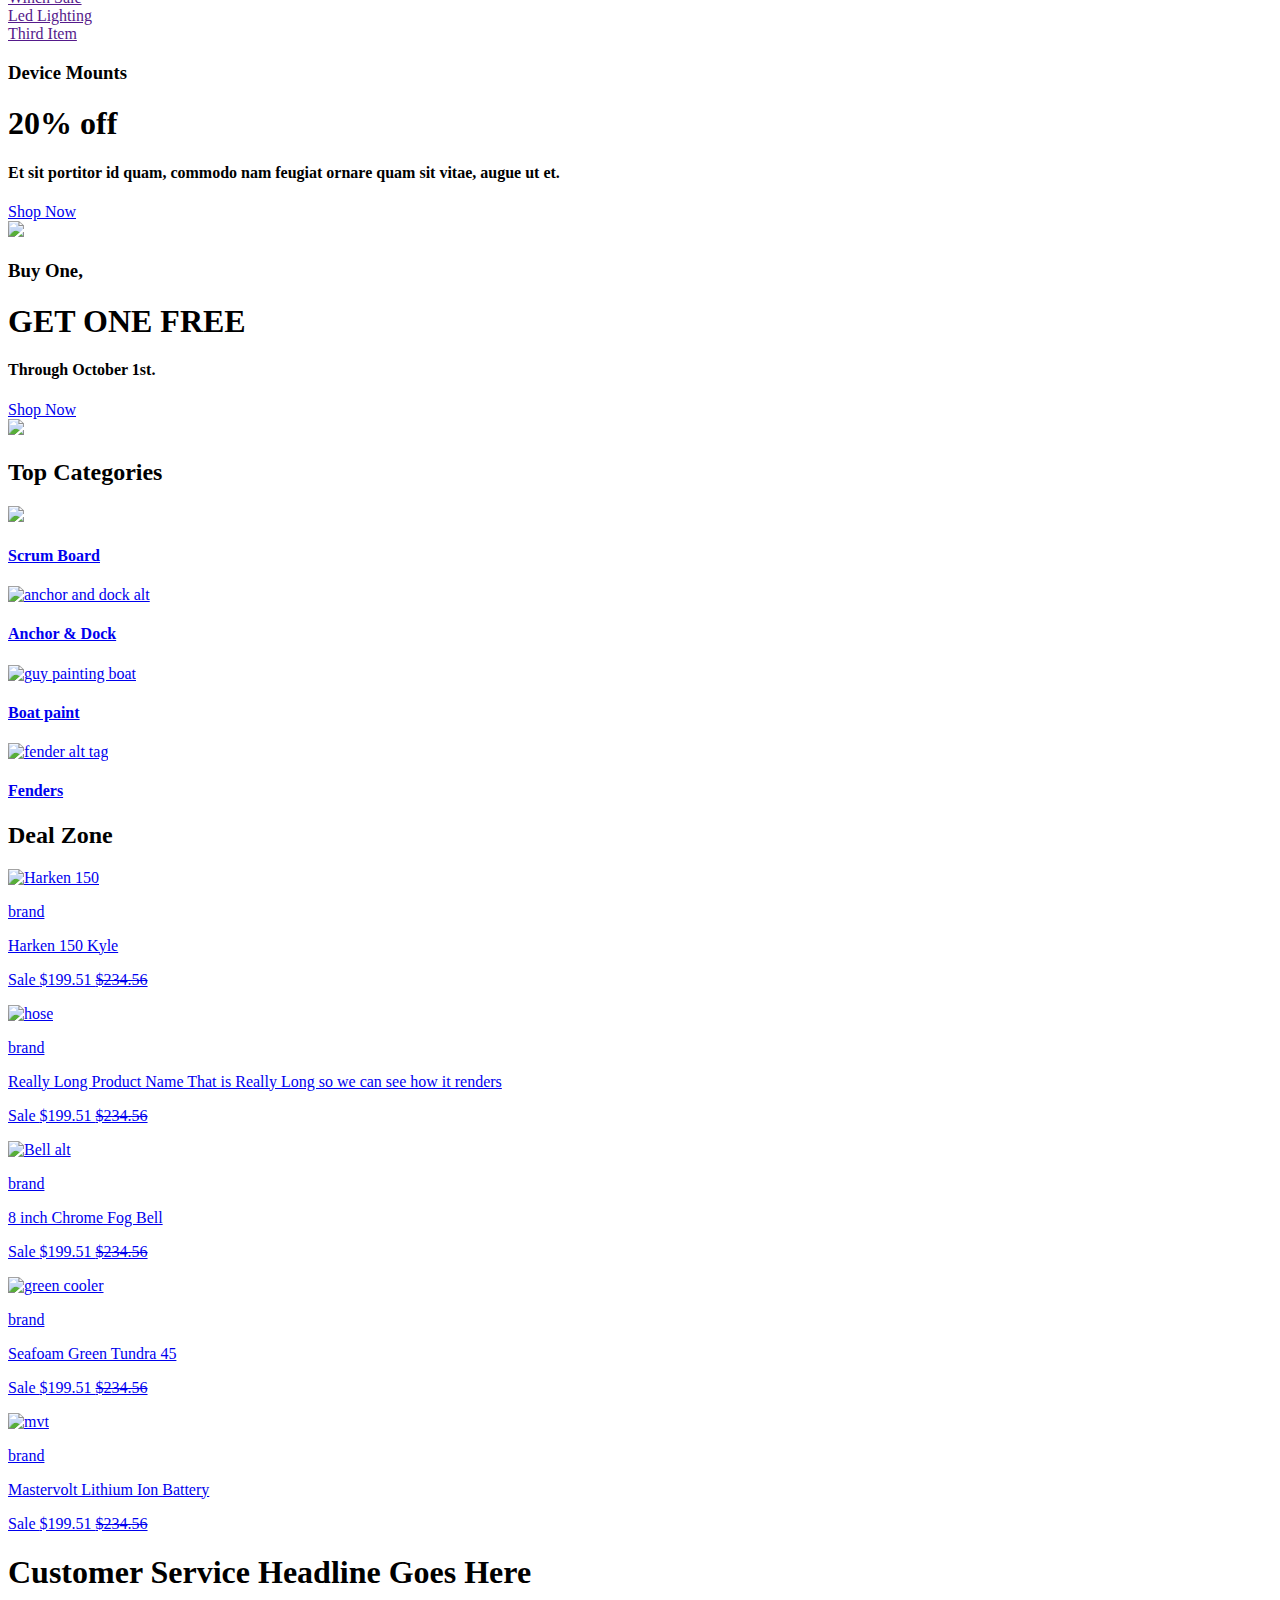
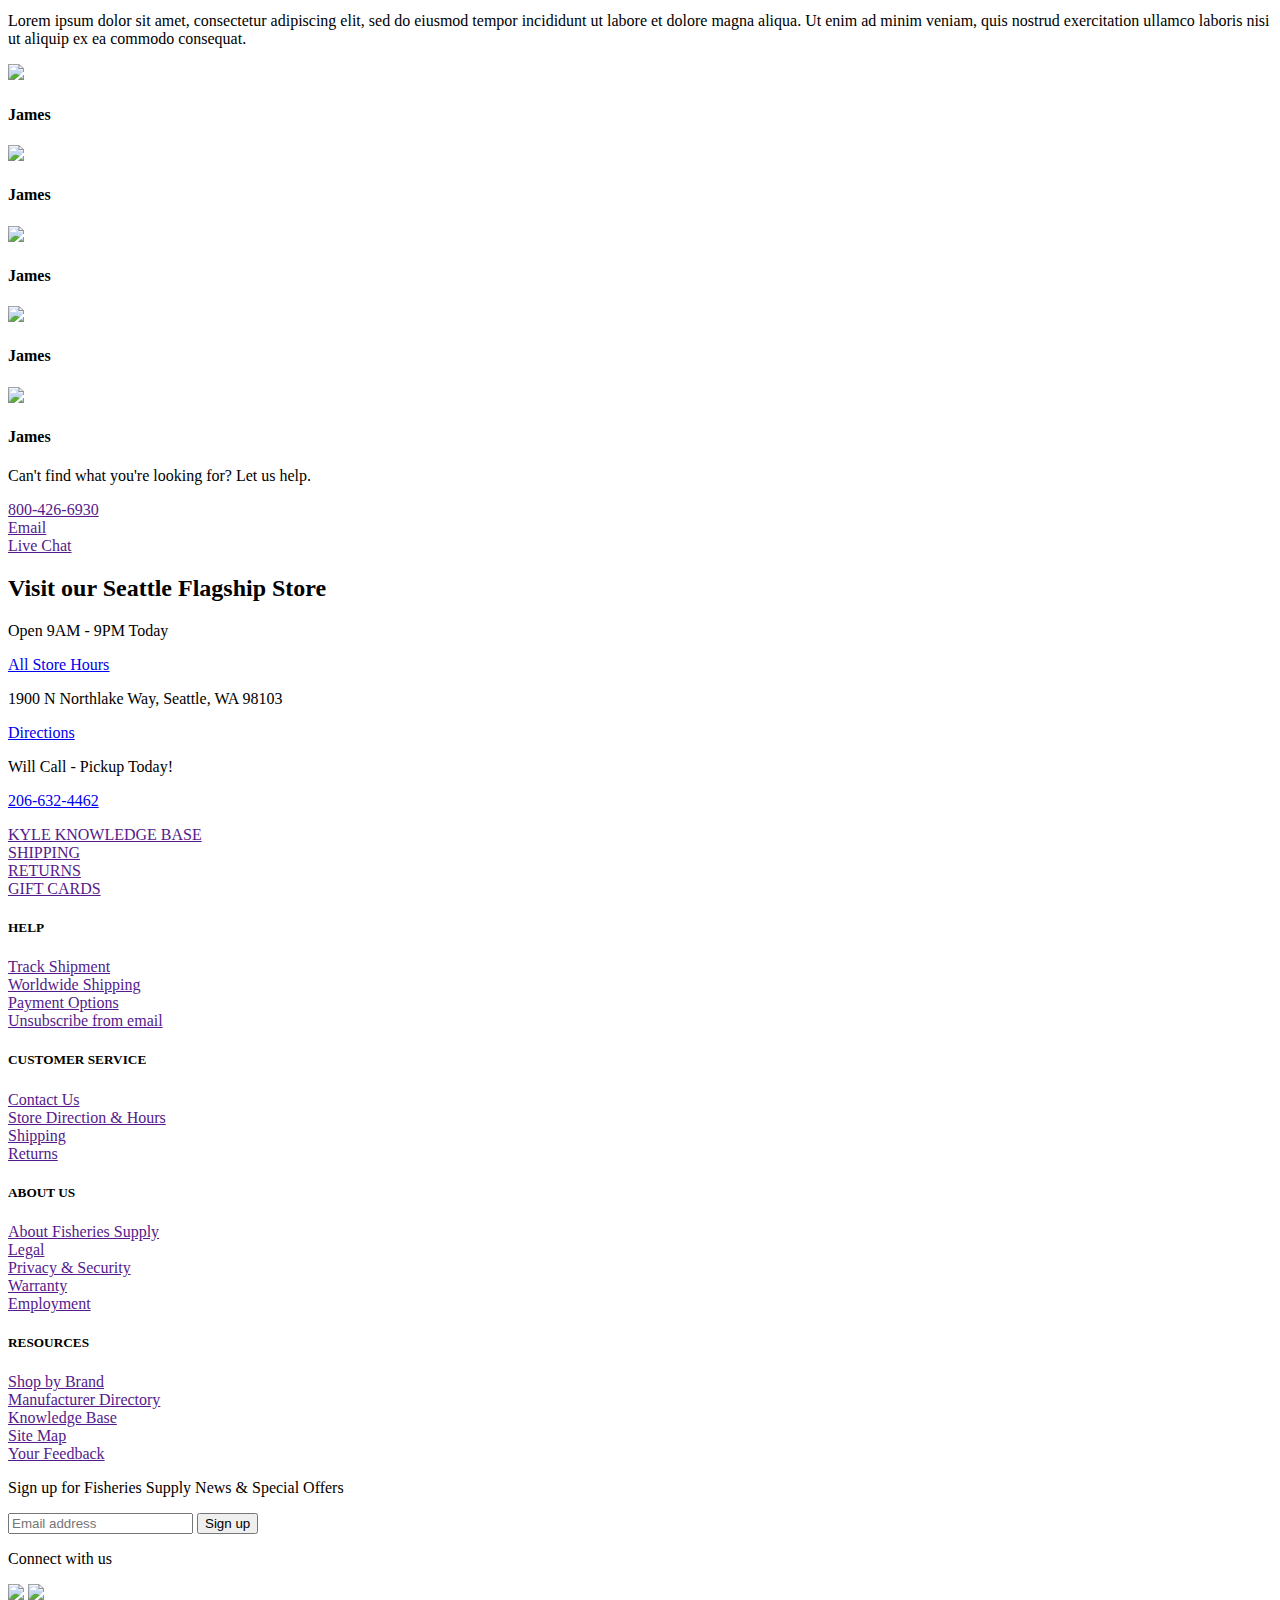
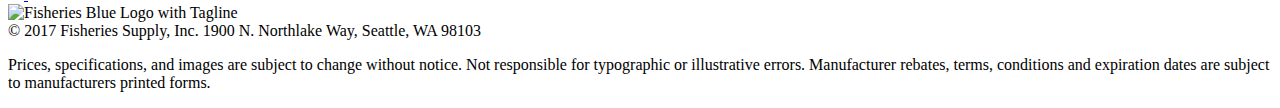
==== commit 2fa30952: "more changes to flat hmtl tests, specifics not important" ====
--- a/fs/index.html
+++ b/fs/index.html
@@ -298,92 +298,144 @@
 <div class="container-fluid bg-primary text-light d-none d-md-block">
     <div class="d-flex justify-content-center pb-3 pt-3">
         <div class="d-flex align-self-center">
-            <span class="font-weight-light">Free Shipping on orders over $99. <a href="http://www.google.com" class="text-light"><u>Details</u></a>                                            </span>
-        </div>
-    </div>
-</div>
+            <span class="font-weight-light display-4">Free Shipping on orders over $99. <a href="http://www.google.com" class="text-light"><u>Details</u></a>                                            </span>
+        </div>
+    </div>
+</div>
+
+<!--     ~~~      fsMiniBannerContainer          ~~~ -->
+
 
     <div class="bg-light">
         <div class="container">
+
             <div id="carouselIndicators" class="carousel slide" data-ride="carousel">
                 <div class="carousel-inner">
-                                            <div fst="Winch Sale" fsh fsc class="carousel-item active" style="background-color: #d3d3d3;">
-                            <img class="d-block w-100" src="https://image.fisheriessupply.com/f_jpg/f_auto/v1/static-images/banner1">
-                                <div style="position: absolute;top: 17%; left: 7%;">
-                                    <h2>ANDERSON WINCH</h2>
-                                </div>
-                                <div style="position: absolute;top: 27%; left: 7%;">
-                                    <h2>SALE</h2>
-                                </div>
-                                <div style="position: absolute;top: 37%; left: 7%;">
-                                    <h2>These Winches totally winch at up to 20% off!</h2>
-                                </div>
-
-                                <div style="position: absolute;top: 80%; left: 7%;">
-                                    <a role="button" class="btn btn-primary" href="#">Button</a>
-                                </div>
-                        </div>
-                        <div fst="Led Lighting" fsh fsc class="carousel-item" style="background-color: #d3d3d3;">
-                            <img class="d-block w-100" src="https://image.fisheriessupply.com/f_jpg/f_auto/v1/static-images/banner2">
-                                <div style="position: absolute;top: 17%; left: 7%;">
-                                    <h2>NEW</h2>
-                                </div>
-                                <div style="position: absolute;top: 27%; left: 7%;">
-                                    <h2>LED LIGHTING</h2>
-                                </div>
-                                <div style="position: absolute;top: 37%; left: 7%;">
-                                    <h2>FROM SCANDVIK</h2>
-                                </div>
-                                <div style="position: absolute;top: 47%; left: 7%;">
-                                    <h2>Introductory Sale - Up to 20% off</h2>
-                                </div>
-
-                                <div style="position: absolute;top: 80%; left: 7%;">
-                                    <a role="button" class="btn btn-primary" href="#">Shop Now</a>
-                                </div>
-                        </div>
-
+                    <div fst="Winch Sale" fsh fsc class="carousel-item active">
+                        <img class="d-block w-100" src="https://image.fisheriessupply.com/f_jpg/f_auto/v1/static-images/banner1">
+                        <div style="position: absolute;top: 17%; left: 7%;">
+                            <h2>ANDERSON WINCH</h2>
+                        </div>
+                        <div style="position: absolute;top: 27%; left: 7%;">
+                            <h2>SALE</h2>
+                        </div>
+                        <div style="position: absolute;top: 37%; left: 7%;">
+                            <h2>These Winches totally winch at up to 20% off!</h2>
+                        </div>
+
+                        <div style="position: absolute;top: 80%; left: 7%;">
+                            <a role="button" class="btn btn-primary" href="#">Button</a>
+                        </div>
+                    </div>
+                    <div fst="Led Lighting" fsh fsc class="carousel-item">
+                        <img class="d-block w-100" src="https://image.fisheriessupply.com/f_jpg/f_auto/v1/static-images/banner2">
+                        <div style="position: absolute;top: 17%; left: 7%;">
+                            <h2>NEW</h2>
+                        </div>
+                        <div style="position: absolute;top: 27%; left: 7%;">
+                            <h2>LED LIGHTING</h2>
+                        </div>
+                        <div style="position: absolute;top: 37%; left: 7%;">
+                            <h2>FROM SCANDVIK</h2>
+                        </div>
+                        <div style="position: absolute;top: 47%; left: 7%;">
+                            <h2>Introductory Sale - Up to 20% off</h2>
+                        </div>
+
+                        <div style="position: absolute;top: 80%; left: 7%;">
+                            <a role="button" class="btn btn-primary" href="#">Shop Now</a>
+                        </div>
+                    </div>
+                    <div fst="Led Lighting" fsh fsc class="carousel-item">
+                        <img class="d-block w-100" src="https://image.fisheriessupply.com/f_jpg/f_auto/v1/static-images/banner2">
+                        <div style="position: absolute;top: 17%; left: 7%;">
+                            <h2>NEW</h2>
+                        </div>
+                        <div style="position: absolute;top: 27%; left: 7%;">
+                            <h2>LED LIGHTING</h2>
+                        </div>
+                        <div style="position: absolute;top: 37%; left: 7%;">
+                            <h2>FROM SCANDVIK</h2>
+                        </div>
+                        <div style="position: absolute;top: 47%; left: 7%;">
+                            <h2>Introductory Sale - Up to 20% off</h2>
+                        </div>
+
+                        <div style="position: absolute;top: 80%; left: 7%;">
+                            <a role="button" class="btn btn-primary" href="#">Shop Now</a>
+                        </div>
+                    </div>
+                    <div class="container d-none d-md-block">
+                      <div class="carousel-indicators row p-0 m-0 position-absolute">
+                          <div data-target="#carouselIndicators" data-slide-to="0" class="col-4 cIndicator active"></div>
+                          <div data-target="#carouselIndicators" data-slide-to="1" class="col-4 cIndicator"></div>
+                          <div data-target="#carouselIndicators" data-slide-to="2" class="col-4 cIndicator"></div>
+                      </div>
+                    </div>
                 </div>
-            </div>
-        </div>
-    </div>
+
+                <a class="carousel-control-prev d-none d-md-flex" href="#carouselIndicators" role="button" data-slide="prev">
+                    <span class="carousel-control-prev-icon" aria-hidden="true" style="width:5em; height:5em; fill:bg-primary;"></span>
+                    <span class="sr-only">Previous</span>
+                </a>
+                <a class="carousel-control-next d-none d-md-flex" href="#carouselIndicators" role="button" data-slide="next">
+                    <span class="carousel-control-next-icon" aria-hidden="true" style="width:5em; height:5em;"></span>
+                    <span class="sr-only">Next</span>
+                </a>
+            </div>
+        </div>
+    </div>
+
+
     <div class="container d-none d-md-block">
         <div class="row align-items-center text-center">
-                                    <div class="col">
-                        <a href="" data-target="#carouselIndicators" fst="link-Winch Sale" fsc data-slide-to="0" class="active">
-                            <div class="fsCarouselTitleContainer text-dark">
-                                Winch Sale
-                            </div>
-                        </a>
-                    </div>
-                    <div class="col">
-                        <a href="" data-target="#carouselIndicators" fst="link-Led Lighting" fsc data-slide-to="1" class="">
-                            <div class="fsCarouselTitleContainer text-dark">
-                                Led Lighting
-                            </div>
-                        </a>
-                    </div>
+              <div class="col">
+                    <a href="" data-target="#carouselIndicators" fst="link-Winch Sale" fsc data-slide-to="0" class="carouselIndicators active-deactive">
+                        <div class="fsCarouselTitleContainer text-dark">
+                            Winch Sale
+                        </div>
+                    </a>
+                </div>
+                <div class="col">
+                    <a href="" data-target="#carouselIndicators" fst="link-Led Lighting" fsc data-slide-to="1" class="carouselIndicators">
+                        <div class="fsCarouselTitleContainer text-dark">
+                            Led Lighting
+                        </div>
+                    </a>
+              </div>
+              <div class="col">
+                  <a href="" data-target="#carouselIndicators" fst="link-Led Lighting" fsc data-slide-to="2" class="carouselIndicators">
+                      <div class="fsCarouselTitleContainer text-dark">
+                          Third Item
+                      </div>
+                  </a>
+            </div>
         </div>
     </div>
 <!--     ~~~    fsMiniBannerContainer          ~~~ -->
 <div class="container my-5">
     <div class="row justify-content-between">
-            <div class="col-md-6 col-12 px-2 fsMiniBannerContainer">
-                <div class="fsMiniBannerText bg-primary text-white float-left position-relative d-flex justify-content-center flex-column">
+            <div class="col-md-6 col-12 p-2 fsMiniBannerContainer">
+                <div class="fsMiniBannerLeft bg-primary text-white float-left position-relative">
+                      <div class="fsMiniBannerText d-flex justify-content-center flex-column">
                         <div class="text-center px-4"><h3 class="font-weight-light">Device Mounts</h3></div>
                         <div class="text-center px-4"><h1 class="font-weight-light">20% off</h1></div>
                         <div class="text-center px-4"><h4 class="font-weight-light">Et sit portitor id quam, commodo nam feugiat ornare quam sit vitae, augue ut et.</h4></div>
-                    <a class="text-white position-absolute display-4 shopNow" href="#">Shop Now<span class="oi oi-chevron-right pl-2"></span></a>
+                      </div>
+
+                    <a class="text-white position-absolute shopNow" href="#">Shop Now<span class="oi oi-chevron-right pl-2"></span></a>
                 </div>
                 <img src="https://gallery.mailchimp.com/d2655484a4/images/000e4b7d-e19b-4406-b5c9-3752f3795f94.jpg" class="img-fluid bg-primary"/>
 
             </div>
-            <div class="col-md-6 col-12 px-2 fsMiniBannerContainer">
-                <div class="fsMiniBannerText bg-secondary text-dark float-left position-relative d-flex justify-content-center flex-column">
-                    <div class="text-center px-4"><h3 class="font-weight-light">Buy One,</h3></div>
-                    <div class="text-center px-4"><h1 class="font-weight-light">GET ONE FREE</h1></div>
-                    <div class="text-center px-4"><h4 class="font-weight-light">Through October 1st.</h4></div>
-                    <a class="text-dark position-absolute display-4 shopNow" href="#">Shop Now<span class="oi oi-chevron-right pl-2"></span></a>
+            <div class="col-md-6 col-12 p-2 fsMiniBannerContainer">
+                <div class="fsMiniBannerLeft bg-secondary text-dark float-left position-relative">
+                    <div class="fsMiniBannerText d-flex justify-content-center flex-column">
+                        <div class="text-center px-4"><h3 class="font-weight-light">Buy One,</h3></div>
+                        <div class="text-center px-4"><h1 class="font-weight-light">GET ONE FREE</h1></div>
+                        <div class="text-center px-4"><h4 class="font-weight-light">Through October 1st.</h4></div>
+                    </div>
+                    <a class="text-dark position-absolute shopNow" href="#">Shop Now<span class="oi oi-chevron-right pl-2"></span></a>
                 </div>
                 <img src="https://gallery.mailchimp.com/d2655484a4/images/16fabc61-bf82-44b7-8685-b5e9ba47af08.jpg" class="img-fluid bg-secondary"/>
             </div>
@@ -397,8 +449,8 @@
     <div class="row">
             <div class="col-md-4 col-6 pb-1 pt-1 my-3">
                 <a href="#">
-                    <img class="img-fluid topCategoriesImage" src="http://static2.businessinsider.com/image/5522f5306bb3f7801500ec0a-1200-632/silicon_valley_episode_5%20arrow.jpg" />
-                    <h4 class="font-weight-normal text-dark pt-2 pb-2 text-uppercase d-flex flex-row justify-content-end align-items-center">
+                    <img class="img-fluid imageGrid-3" src="http://static2.businessinsider.com/image/5522f5306bb3f7801500ec0a-1200-632/silicon_valley_episode_5%20arrow.jpg" />
+                    <h4 class="font-weight-normal text-dark pt-3 pb-2 text-uppercase d-flex flex-row justify-content-end align-items-center">
                         <span>Scrum Board</span>
                         <span class="oi oi-chevron-right pl-2 display-4 text-dark"></span>
                     </h4>
@@ -406,8 +458,8 @@
             </div>
             <div class="col-md-4 col-6 pb-1 pt-1 my-3">
                 <a href="https://www.google.com/">
-                    <img class="img-fluid topCategoriesImage" src="https://image.fisheriessupply.com/f_jpg/f_auto/v1/static-images/click_2" alt="anchor and dock alt" />
-                    <h4 class="font-weight-normal text-dark pt-2 pb-2 text-uppercase d-flex flex-row justify-content-end align-items-center">
+                    <img class="img-fluid imageGrid-3" src="https://image.fisheriessupply.com/f_jpg/f_auto/v1/static-images/click_2" alt="anchor and dock alt" />
+                    <h4 class="font-weight-normal text-dark pt-3 pb-2 text-uppercase d-flex flex-row justify-content-end align-items-center">
                         <span>Anchor &amp; Dock</span>
                         <span class="oi oi-chevron-right pl-2 display-4 text-dark"></span>
                     </h4>
@@ -415,8 +467,8 @@
             </div>
             <div class="col-md-4 col-6 pb-1 pt-1 my-3">
                 <a href="https://www.google.com/">
-                    <img class="img-fluid topCategoriesImage" src="http://image.fisheriessupply.com/f_jpg/f_auto/v1/static-images/click_1" alt="guy painting boat" />
-                    <h4 class="font-weight-normal text-dark pt-2 pb-2 text-uppercase d-flex flex-row justify-content-end align-items-center">
+                    <img class="img-fluid imageGrid-3" src="http://image.fisheriessupply.com/f_jpg/f_auto/v1/static-images/click_1" alt="guy painting boat" />
+                    <h4 class="font-weight-normal text-dark pt-3 pb-2 text-uppercase d-flex flex-row justify-content-end align-items-center">
                         <span>Boat paint</span>
                         <span class="oi oi-chevron-right pl-2 display-4 text-dark"></span>
                     </h4>
@@ -424,8 +476,8 @@
             </div>
             <div class="col-md-4 col-6 pb-1 pt-1 my-3">
                 <a href="https://www.fisheriessupply.com">
-                    <img class="img-fluid topCategoriesImage" src="https://image.fisheriessupply.com/f_jpg/f_auto/v1/static-images/click_3" alt="fender alt tag" />
-                    <h4 class="font-weight-normal text-dark pt-2 pb-2 text-uppercase d-flex flex-row justify-content-end align-items-center">
+                    <img class="img-fluid imageGrid-3" src="https://image.fisheriessupply.com/f_jpg/f_auto/v1/static-images/click_3" alt="fender alt tag" />
+                    <h4 class="font-weight-normal text-dark pt-3 pb-2 text-uppercase d-flex flex-row justify-content-end align-items-center">
                         <span>Fenders</span>
                         <span class="oi oi-chevron-right pl-2 display-4 text-dark"></span>
                     </h4>
@@ -517,9 +569,9 @@
     </div>
 </div>
 
-<div class="customerServiceSection container-fluid bg-secondary pt-5">
+<div class="customerServiceSection container-fluid bg-light pt-5">
   <!--     ~~~      ____________          ~~~ -->
-  <div class="container pt-5 px-0">
+  <div class="container pt-3 px-0 d-none d-md-block">
       <div class="fsCustomerService">
         <div class="d-flex flex-column align-items-center">
             <h1 class="text-center font-weight-light w-50 display-1">Customer Service Headline Goes Here</h1>
@@ -573,7 +625,7 @@
 
 
   <!--     ~~~     fsContactUsBand          ~~~ -->
-  <div class="container-fluid d-none d-md-flex text-light justify-content-center pt-5 pb-4">
+  <div class="container-fluid d-md-flex text-light justify-content-center pt-3 pb-4">
       <div fst='contact-us-band' fsv class="d-flex pt-4 border border-dark border-bottom-0 border-left-0 border-right-0">
           <div class="align-self-center">
               <p class="pb-0 mb-0 pr-4 pl-4 text-dark font-italic small">Can&#x27;t find what you&#x27;re looking for? Let us help.</p>
@@ -597,18 +649,20 @@
   </div>
 </div>
 
+
+<!--             ~~~~~~~~~~~~ FSLinkListContainerWithCallout ~~~~~~~~     -->
 <div class="flagshipBand bg-primary text-white text-center font-weight-light py-5">
-    <h2 class="display-1 mb-5">Visit our Seattle Flagship Store</h2>
-    <div class="d-flex justify-content-center">
-      <div class="pl-4 pr-4">
+    <h2 class="display-1 mb-4">Visit our Seattle Flagship Store</h2>
+    <div class="d-md-flex justify-content-center">
+      <div class="pl-4 pr-4 py-3">
           <p class="pb-0 mb-1">Open 9AM - 9PM Today</p>
           <p class="pb-0 mb-0"><a class="text-white" href="#"><u>All Store Hours</u></a></p>
       </div>
-      <div class="border border-white border-right-0 border-top-0 border-bottom-0 pl-4 pr-4">
+      <div class="border border-white border-right-0 border-top-0 border-bottom-0 pl-4 pr-4 py-3">
           <p class="pb-0 mb-1">1900 N Northlake Way, Seattle, WA 98103</p>
           <p class="pb-0 mb-0"><a class="text-white" href="#">Directions</a></p>
       </div>
-      <div class="border border-white border-right-0 border-top-0 border-bottom-0 pl-4 pr-4">
+        <div class="border border-white border-right-0 border-top-0 border-bottom-0 pl-4 pr-4 py-3">
           <p class="pb-0 mb-1">Will Call - Pickup Today!</p>
           <p class="pb-0 mb-0 pr-4 pl-4"><a class="text-white" href="#">206-632-4462</a></p>
       </div>
@@ -617,7 +671,7 @@
 
 
 <!--             ~~~~~~~~~~~~ FSLinkListContainer[bottom] ~~~~~~~~     -->
-    <div class="container-fluid bg-secondary d-none d-md-flex justify-content-center">
+    <div class="container-fluid bg-light d-none d-md-flex justify-content-center">
             <div class="align-self-center pb-4 pt-4">
                 <a href ="" class="pb-0 mb-0 mr-4 ml-4 text-dark small">KYLE KNOWLEDGE BASE</a>
             </div>
@@ -632,7 +686,9 @@
             </div>
     </div>
 
-    <div class="container-fluid bg-secondary">
+    <!--             ~~~~~~~~~~~~ FSLinkListContainer[top] ~~~~~~~~     -->
+
+    <div class="container-fluid bg-light d-none d-md-block">
         <div class="container pb-5 pt-5 px-0 border border-dark border-left-0 border-right-0">
             <div class="row">
                     <div class="col-3 small">
@@ -706,23 +762,32 @@
     </div>
 
     <!--              ~~~~~   ~~~~~~         -->
-    <div class="container-fluid bg-secondary font-weight-light">
-        <div class="container py-5 px-0">
+    <div class="container-fluid bg-light font-weight-light">
+        <div class="container py-md-5 py-sm-2 px-0">
             <div class="row d-flex justify-content-center text-center">
-              <div class="col-4 pt-1 px-4 pb-4">
-                  <p class="text-uppercase small">Connect with us</p>
-              </div>
-              <div class="col-4 border border-dark border-right-0 border-top-0 border-bottom-0 pt-1 px-4 pb-4">
+
+              <div class="col-md-4 order-md-2 col-sm-12 border no-small-border border-dark border-right-0 border-top-0 border-bottom-0 pt-1 px-4 pb-4">
                   <p class="text-uppercase small">Sign up for Fisheries Supply News & Special Offers</p>
                   <div class="input-group">
-                    <input placeholder="Email address" type="text" class="form-control position-relative">
+                    <input placeholder="Email address" type="text" class="form-control position-relative mx-3">
                     <span class="input-group-btn">
                         <button class="btn btn-primary" type="button">Sign up</button>
                     </span>
                   </div>
               </div>
-              <div class="col-4 border border-dark border-right-0 border-top-0 border-bottom-0 pt-1 px-1 pb-4 w-25">
-                  <img class="img-fluid w-50" src="https://image.fisheriessupply.com/site/fisheries-logo-tag-blue.png" alt="Fisheries Blue Logo with Tagline" />
+
+              <div class="col-md-4 order-md-1 col-sm-12 pt-1 px-4 pb-4">
+                  <p class="text-uppercase small">Connect with us</p>
+                  <a href="#">
+                    <img src="C:\Code\pers\test\fs\img\if_facebook.svg" class="socialIcon" />
+                  </a>
+                  <a href="#">
+                    <img src="C:\Code\pers\test\fs\img\if_circle-twitter.svg" class="socialIcon" />
+                  </a>
+              </div>
+
+              <div class="col-md-4 col-sm-12 order-3 border no-small-border border-dark border-right-0 border-top-0 border-bottom-0 pt-1 px-1 pb-4 w-md-25 m-auto">
+                  <img class="img-fluid w-sm-50 w-75" src="https://image.fisheriessupply.com/site/fisheries-logo-tag-blue.png" alt="Fisheries Blue Logo with Tagline" />
               </div>
             </div>
         </div>
@@ -733,9 +798,9 @@
           <span class="text-white extraSmall">&copy; 2017 Fisheries Supply, Inc. 1900 N. Northlake Way, Seattle, WA 98103</span>
       </div>
     </div>
-    <div class="container-fluid bg-secondary">
+    <div class="container-fluid bg-light">
       <div class="py-2 text-center">
-          <p class="mx-auto text-dark extraSmall w-50 p-0 my-0">Prices, specifications, and images are subject to change without notice. Not responsible for typographic or illustrative errors. Manufacturer rebates, terms, conditions and expiration dates are subject to manufacturers printed forms.</p>
+          <p class="mx-auto text-dark extraSmall w-sm-100 w-50 p-0 my-0">Prices, specifications, and images are subject to change without notice. Not responsible for typographic or illustrative errors. Manufacturer rebates, terms, conditions and expiration dates are subject to manufacturers printed forms.</p>
       </div>
     </div>
 
@@ -747,7 +812,10 @@
         <script src="https://cdnjs.cloudflare.com/ajax/libs/popper.js/1.11.0/umd/popper.min.js" integrity="sha384-b/U6ypiBEHpOf/4+1nzFpr53nxSS+GLCkfwBdFNTxtclqqenISfwAzpKaMNFNmj4" crossorigin="anonymous"></script>
         <script src="https://maxcdn.bootstrapcdn.com/bootstrap/4.0.0-beta/js/bootstrap.min.js" integrity="sha384-h0AbiXch4ZDo7tp9hKZ4TsHbi047NrKGLO3SEJAg45jXxnGIfYzk4Si90RDIqNm1" crossorigin="anonymous"></script>
 
-        <script src="/scripts/fsa.js"></script>
+
+        <!-- <script src="/scripts/fsa.js"></script> -->
+        <script src="C:\Code\pers\test\fs\js\carousel.js"></script>
+
 
 
     </div>
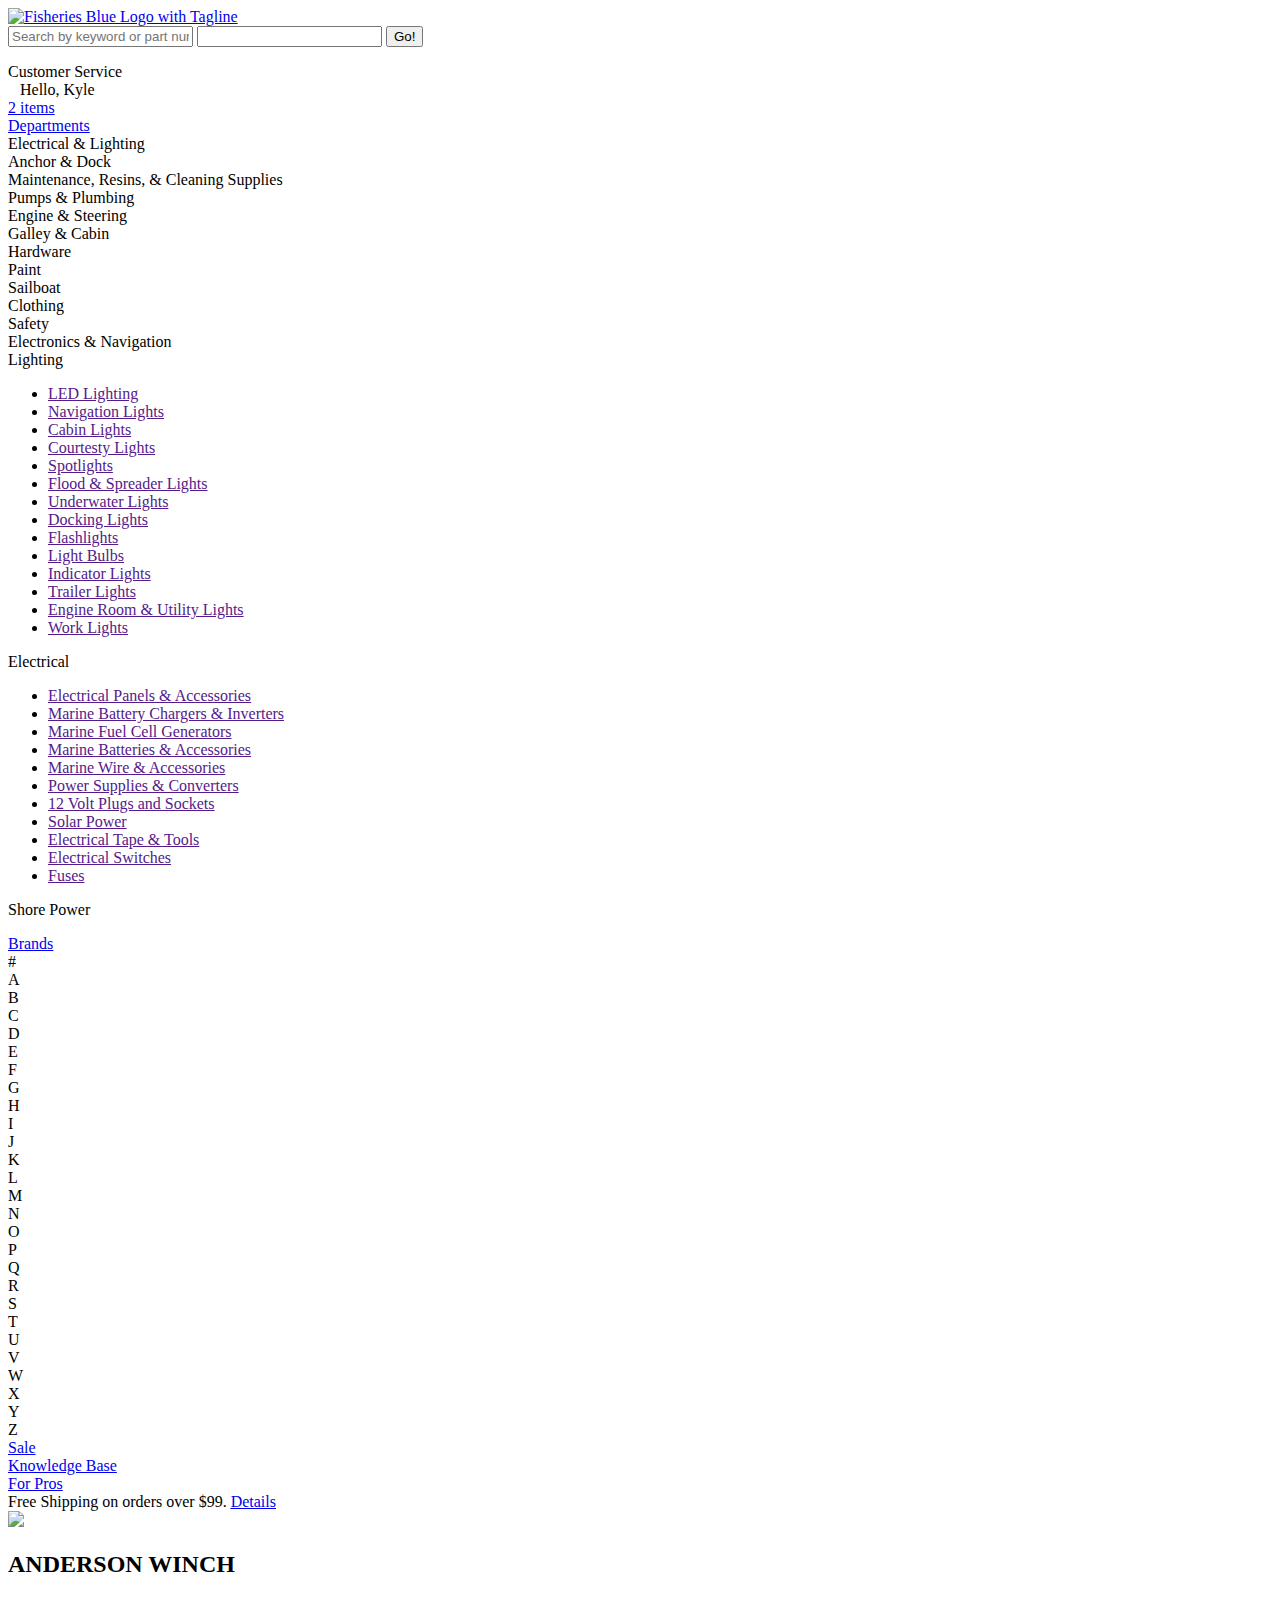
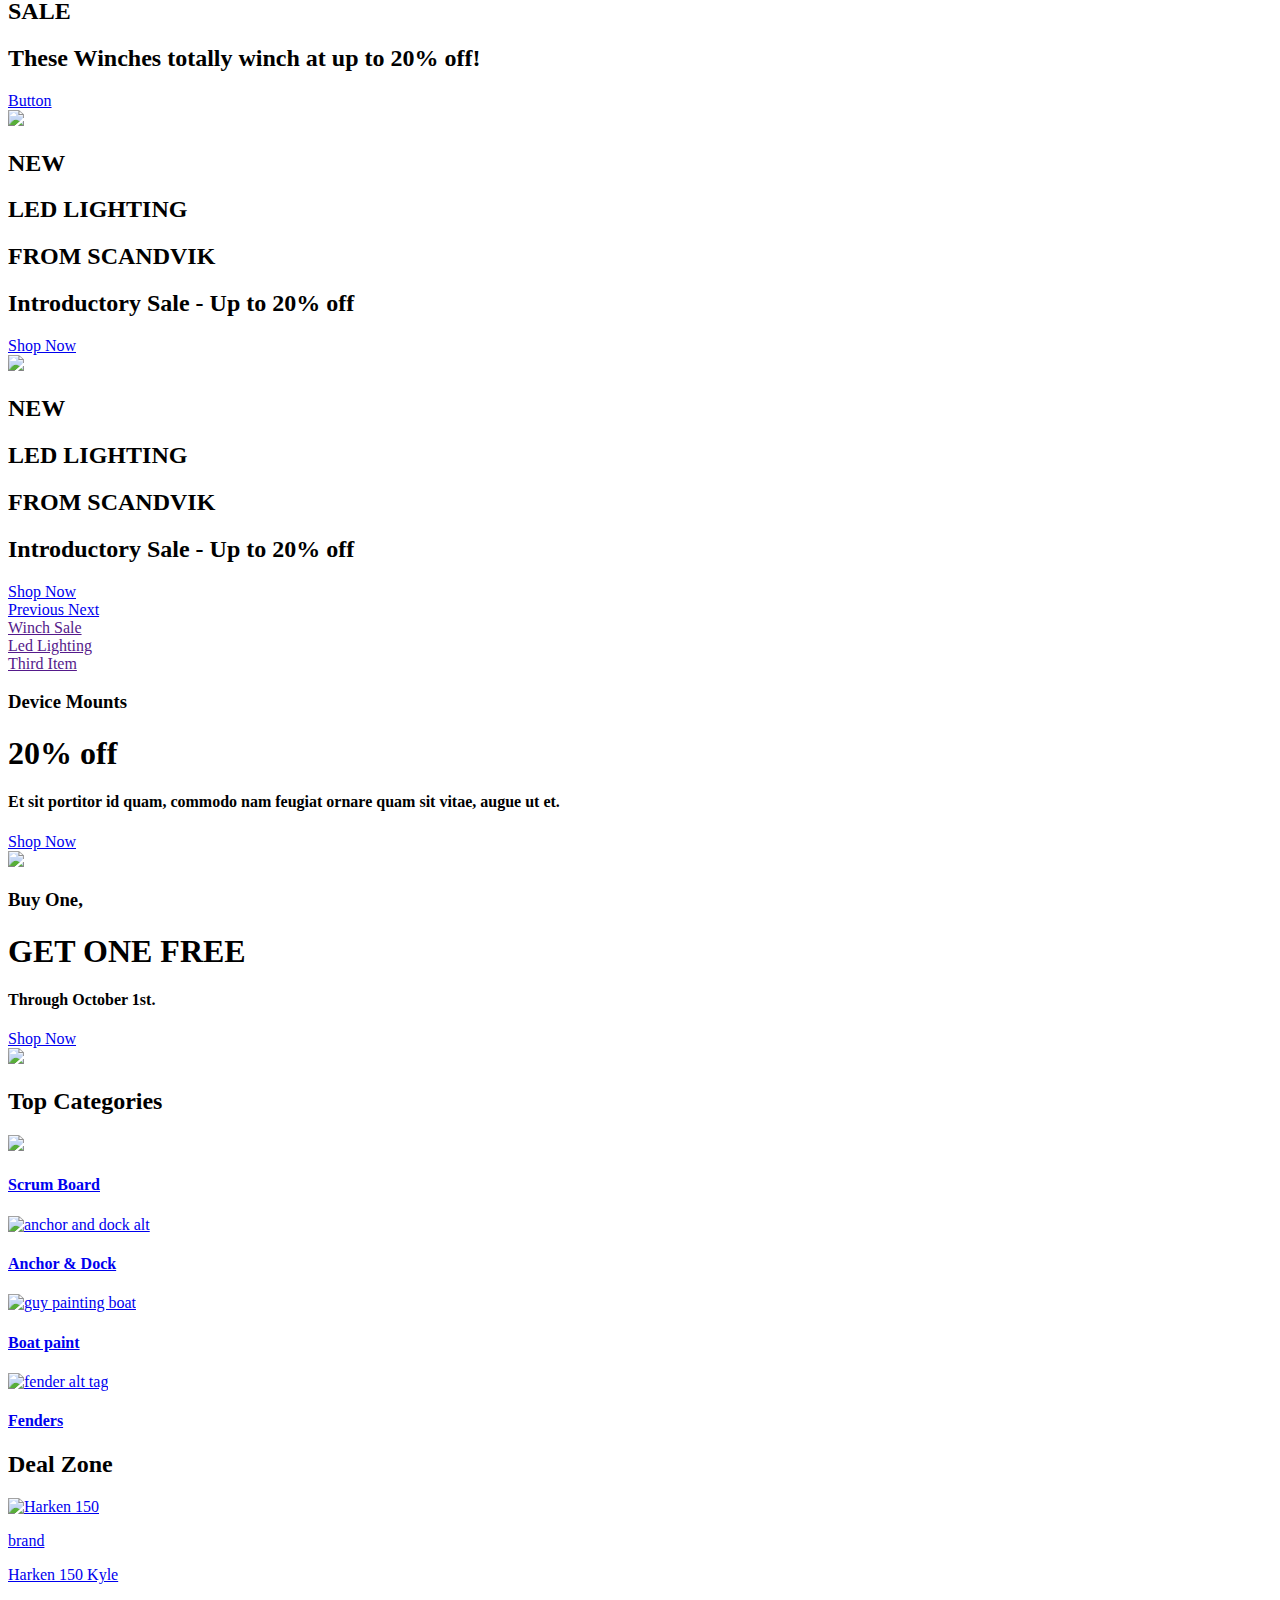
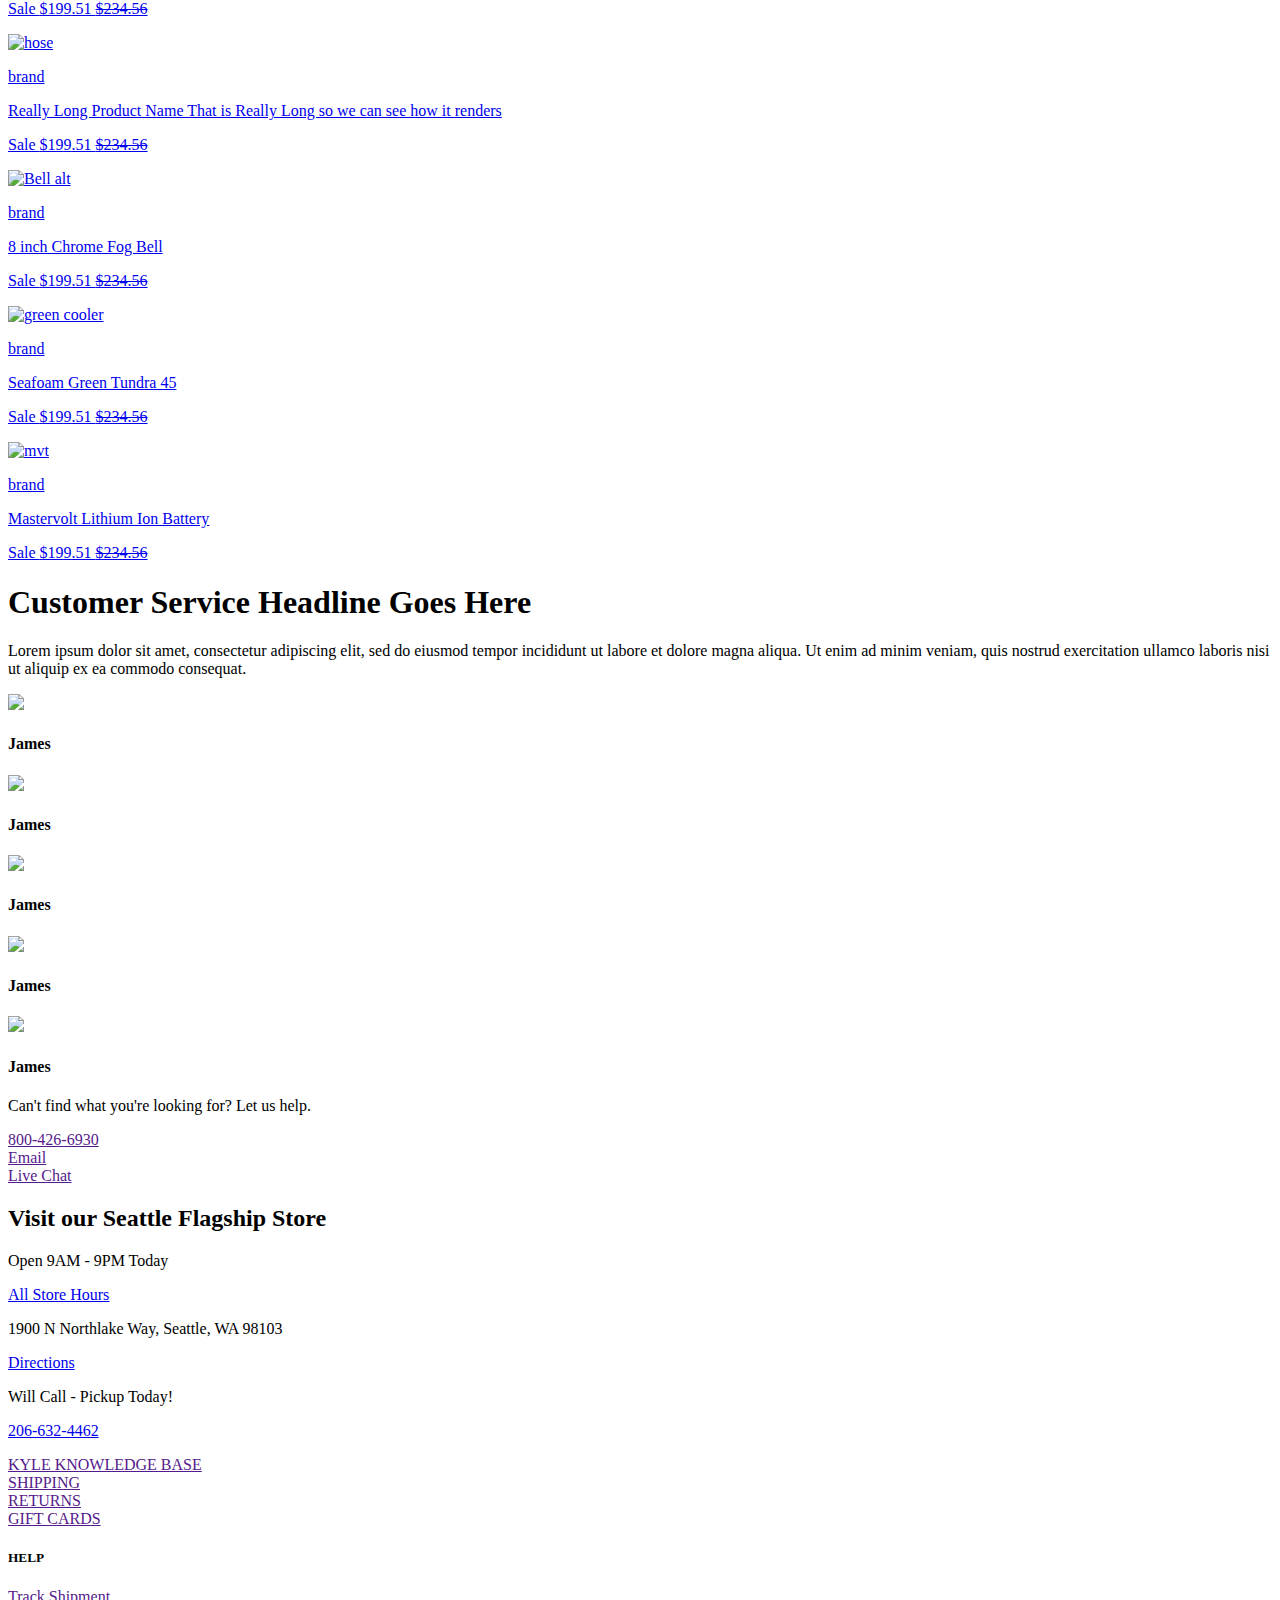
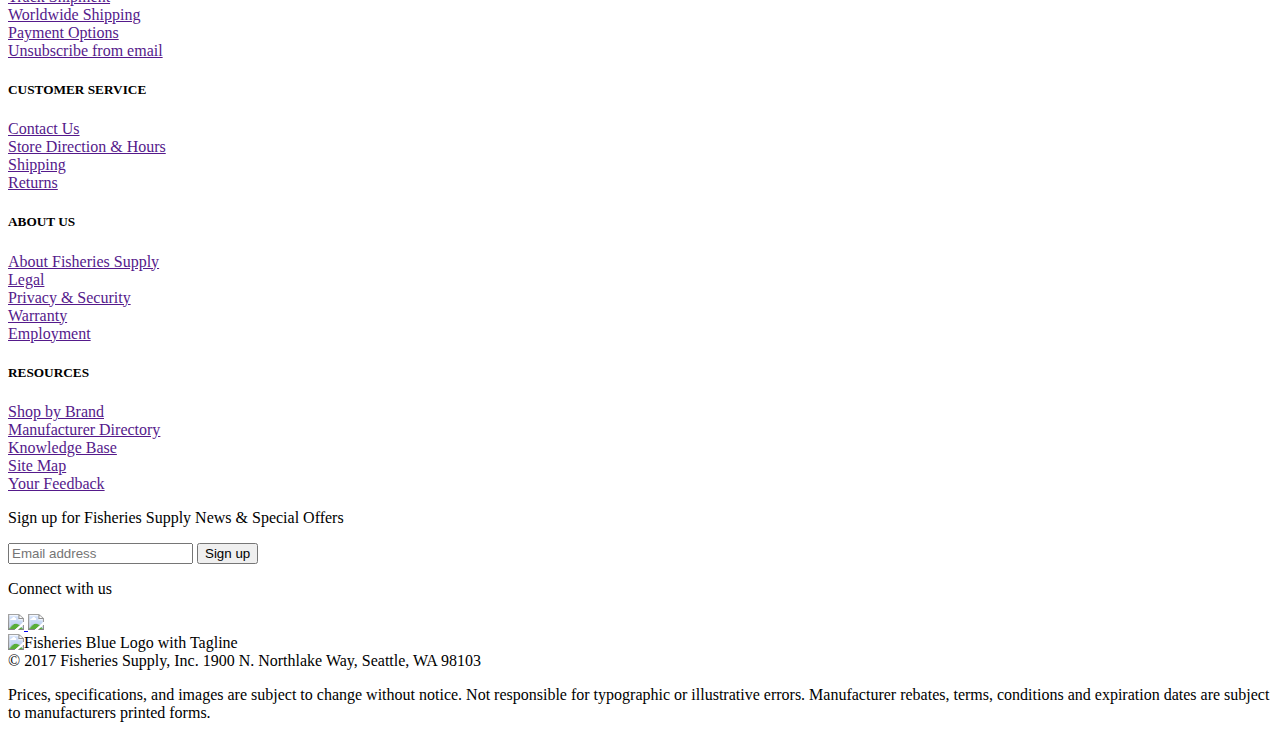
==== commit ad1abab9: "more stuff" ====
--- a/fs/index.html
+++ b/fs/index.html
@@ -313,63 +313,63 @@
                 <div class="carousel-inner">
                     <div fst="Winch Sale" fsh fsc class="carousel-item active">
                         <img class="d-block w-100" src="https://image.fisheriessupply.com/f_jpg/f_auto/v1/static-images/banner1">
-                        <div style="position: absolute;top: 17%; left: 7%;">
+                        <div class="position-sm-absolute" style="top: 17%; left: 7%;">
                             <h2>ANDERSON WINCH</h2>
-                        </div>
-                        <div style="position: absolute;top: 27%; left: 7%;">
+                        <!-- </div> -->
+                        <!-- <div class="position-sm-absolute" style="top: 27%; left: 7%;"> -->
                             <h2>SALE</h2>
-                        </div>
-                        <div style="position: absolute;top: 37%; left: 7%;">
+                        <!-- </div> -->
+                        <!-- <div class="position-sm-absolute" style="top: 37%; left: 7%;"> -->
                             <h2>These Winches totally winch at up to 20% off!</h2>
                         </div>
 
-                        <div style="position: absolute;top: 80%; left: 7%;">
+                        <div class="position-sm-absolute" style="top: 80%; left: 7%;">
                             <a role="button" class="btn btn-primary" href="#">Button</a>
                         </div>
                     </div>
                     <div fst="Led Lighting" fsh fsc class="carousel-item">
                         <img class="d-block w-100" src="https://image.fisheriessupply.com/f_jpg/f_auto/v1/static-images/banner2">
-                        <div style="position: absolute;top: 17%; left: 7%;">
+                        <div class="position-sm-absolute" style="top: 17%; left: 7%;">
                             <h2>NEW</h2>
-                        </div>
-                        <div style="position: absolute;top: 27%; left: 7%;">
+                        <!-- </div> -->
+                        <!-- <div class="position-sm-absolute" style="top: 27%; left: 7%;"> -->
                             <h2>LED LIGHTING</h2>
-                        </div>
-                        <div style="position: absolute;top: 37%; left: 7%;">
+                        <!-- </div> -->
+                        <!-- <div class="position-sm-absolute" style="top: 37%; left: 7%;"> -->
                             <h2>FROM SCANDVIK</h2>
-                        </div>
-                        <div style="position: absolute;top: 47%; left: 7%;">
+                        <!-- </div> -->
+                        <!-- <div class="position-sm-absolute" style="top: 47%; left: 7%;"> -->
                             <h2>Introductory Sale - Up to 20% off</h2>
                         </div>
 
-                        <div style="position: absolute;top: 80%; left: 7%;">
+                        <div class="position-sm-absolute" style="top: 80%; left: 7%;">
                             <a role="button" class="btn btn-primary" href="#">Shop Now</a>
                         </div>
                     </div>
                     <div fst="Led Lighting" fsh fsc class="carousel-item">
                         <img class="d-block w-100" src="https://image.fisheriessupply.com/f_jpg/f_auto/v1/static-images/banner2">
-                        <div style="position: absolute;top: 17%; left: 7%;">
+                        <div class="position-sm-absolute" style="top: 17%; left: 7%;">
                             <h2>NEW</h2>
-                        </div>
-                        <div style="position: absolute;top: 27%; left: 7%;">
+                        <!-- </div> -->
+                        <!-- <div class="position-sm-absolute" style="top: 27%; left: 7%;"> -->
                             <h2>LED LIGHTING</h2>
-                        </div>
-                        <div style="position: absolute;top: 37%; left: 7%;">
+                        <!-- </div> -->
+                        <!-- <div class="position-sm-absolute" style="top: 37%; left: 7%;"> -->
                             <h2>FROM SCANDVIK</h2>
-                        </div>
-                        <div style="position: absolute;top: 47%; left: 7%;">
+                        <!-- </div> -->
+                        <!-- <div class="position-sm-absolute" style="top: 47%; left: 7%;"> -->
                             <h2>Introductory Sale - Up to 20% off</h2>
                         </div>
 
-                        <div style="position: absolute;top: 80%; left: 7%;">
+                        <div class="position-sm-absolute" style="top: 80%; left: 7%;">
                             <a role="button" class="btn btn-primary" href="#">Shop Now</a>
                         </div>
                     </div>
                     <div class="container d-none d-md-block">
                       <div class="carousel-indicators row p-0 m-0 position-absolute">
-                          <div data-target="#carouselIndicators" data-slide-to="0" class="col-4 cIndicator active"></div>
-                          <div data-target="#carouselIndicators" data-slide-to="1" class="col-4 cIndicator"></div>
-                          <div data-target="#carouselIndicators" data-slide-to="2" class="col-4 cIndicator"></div>
+                          <div data-target="#carouselIndicators" data-slide-to="0" class="col cIndicator active"></div>
+                          <div data-target="#carouselIndicators" data-slide-to="1" class="col cIndicator"></div>
+                          <div data-target="#carouselIndicators" data-slide-to="2" class="col cIndicator"></div>
                       </div>
                     </div>
                 </div>
@@ -448,7 +448,7 @@
 
     <div class="row">
             <div class="col-md-4 col-6 pb-1 pt-1 my-3">
-                <a href="#">
+                <a href="#" class="nounderline">
                     <img class="img-fluid imageGrid-3" src="http://static2.businessinsider.com/image/5522f5306bb3f7801500ec0a-1200-632/silicon_valley_episode_5%20arrow.jpg" />
                     <h4 class="font-weight-normal text-dark pt-3 pb-2 text-uppercase d-flex flex-row justify-content-end align-items-center">
                         <span>Scrum Board</span>
@@ -457,7 +457,7 @@
                 </a>
             </div>
             <div class="col-md-4 col-6 pb-1 pt-1 my-3">
-                <a href="https://www.google.com/">
+                <a href="https://www.google.com/" class="nounderline">
                     <img class="img-fluid imageGrid-3" src="https://image.fisheriessupply.com/f_jpg/f_auto/v1/static-images/click_2" alt="anchor and dock alt" />
                     <h4 class="font-weight-normal text-dark pt-3 pb-2 text-uppercase d-flex flex-row justify-content-end align-items-center">
                         <span>Anchor &amp; Dock</span>
@@ -466,7 +466,7 @@
                 </a>
             </div>
             <div class="col-md-4 col-6 pb-1 pt-1 my-3">
-                <a href="https://www.google.com/">
+                <a href="https://www.google.com/" class="nounderline">
                     <img class="img-fluid imageGrid-3" src="http://image.fisheriessupply.com/f_jpg/f_auto/v1/static-images/click_1" alt="guy painting boat" />
                     <h4 class="font-weight-normal text-dark pt-3 pb-2 text-uppercase d-flex flex-row justify-content-end align-items-center">
                         <span>Boat paint</span>
@@ -475,7 +475,7 @@
                 </a>
             </div>
             <div class="col-md-4 col-6 pb-1 pt-1 my-3">
-                <a href="https://www.fisheriessupply.com">
+                <a href="https://www.fisheriessupply.com" class="nounderline">
                     <img class="img-fluid imageGrid-3" src="https://image.fisheriessupply.com/f_jpg/f_auto/v1/static-images/click_3" alt="fender alt tag" />
                     <h4 class="font-weight-normal text-dark pt-3 pb-2 text-uppercase d-flex flex-row justify-content-end align-items-center">
                         <span>Fenders</span>
@@ -625,33 +625,40 @@
 
 
   <!--     ~~~     fsContactUsBand          ~~~ -->
-  <div class="container-fluid d-md-flex text-light justify-content-center pt-3 pb-4">
-      <div fst='contact-us-band' fsv class="d-flex pt-4 border border-dark border-bottom-0 border-left-0 border-right-0">
-          <div class="align-self-center">
-              <p class="pb-0 mb-0 pr-4 pl-4 text-dark font-italic small">Can&#x27;t find what you&#x27;re looking for? Let us help.</p>
-          </div>
-              <div class="border border-dark border-right-0 border-top-0 border-bottom-0 align-self-center">
-                  <a class="pb-0 mb-0 pr-4 pl-4 text-dark display-4" fst="" fsc href="">800-426-6930</a>
-              </div>
-              <div class="border border-dark border-right-0 border-top-0 border-bottom-0 align-self-center">
-                  <a class="pb-0 mb-0 pr-4 pl-4 text-dark display-4" fst="" fsc href="">
-                    <span class="oi oi-envelope-closed"></span>
-                    Email
-                  </a>
-              </div>
-              <div class="border border-dark border-right-0 border-top-0 border-bottom-0 align-self-center">
-                  <a class="pb-0 mb-0 pr-4 pl-4 text-dark display-4" fst="" fsc href="">
-                    <span class="oi oi-comment-square"></span>
-                    Live Chat
-                  </a>
-              </div>
-      </div>
-  </div>
+    <div class="container-fluid bg-light d-md-flex text-light justify-content-center pt-3 pb-4">
+        <div fst='contact-us-band' fsv class="d-md-flex pt-4 border-sm-none border border-dark border-bottom-0 border-left-0 border-right-0">
+            <div class="align-self-center text-center">
+                <p class="pb-md-0 pb-4 mb-0 px-4 text-dark font-italic small">Can&#x27;t find what you&#x27;re looking for? Let us help.</p>
+            </div>
+
+            <div class="d-md-inline-flex d-flex">
+                <div class="border border-dark border-right-0 border-top-0 border-bottom-0 align-self-center">
+                    <a class="pb-0 mb-0 pr-4 pl-4 text-dark display-4" fst="" fsc href="">800-426-6930</a>
+                </div>
+                <div class="border border-dark border-right-0 border-top-0 border-bottom-0 align-self-center">
+                    <a class="pb-0 mb-0 pr-4 pl-4 text-dark display-4" fst="" fsc href="">
+                        <span class="oi oi-envelope-closed"></span>
+                        Email
+                    </a>
+                </div>
+                <div class="border border-dark border-right-0 border-top-0 border-bottom-0 align-self-center">
+                    <a class="pb-0 mb-0 pr-4 pl-4 text-dark display-4" fst="" fsc href="">
+                        <span class="oi oi-comment-square"></span>
+                        Live Chat
+                    </a>
+                </div>
+            </div>
+
+
+        </div>
+    </div>
+
+
 </div>
 
 
 <!--             ~~~~~~~~~~~~ FSLinkListContainerWithCallout ~~~~~~~~     -->
-<div class="flagshipBand bg-primary text-white text-center font-weight-light py-5">
+<div class="flagshipBand bg-primary text-white text-center font-weight-light py-5 mb-1 mb-md-0">
     <h2 class="display-1 mb-4">Visit our Seattle Flagship Store</h2>
     <div class="d-md-flex justify-content-center">
       <div class="pl-4 pr-4 py-3">
@@ -766,7 +773,7 @@
         <div class="container py-md-5 py-sm-2 px-0">
             <div class="row d-flex justify-content-center text-center">
 
-              <div class="col-md-4 order-md-2 col-sm-12 border no-small-border border-dark border-right-0 border-top-0 border-bottom-0 pt-1 px-4 pb-4">
+              <div class="col-md-4 order-md-2 col-sm-12 border border-sm-none border-dark border-right-0 border-top-0 border-bottom-0 pt-4 pt-md-1 px-4 pb-4">
                   <p class="text-uppercase small">Sign up for Fisheries Supply News & Special Offers</p>
                   <div class="input-group">
                     <input placeholder="Email address" type="text" class="form-control position-relative mx-3">
@@ -776,7 +783,7 @@
                   </div>
               </div>
 
-              <div class="col-md-4 order-md-1 col-sm-12 pt-1 px-4 pb-4">
+              <div class="col-md-4 order-md-1 col-sm-12 mx-3 mx-md-0 pt-1 px-4 pt-4 pt-md-0 pb-4 border-sm-top-only border-dark">
                   <p class="text-uppercase small">Connect with us</p>
                   <a href="#">
                     <img src="C:\Code\pers\test\fs\img\if_facebook.svg" class="socialIcon" />
@@ -786,7 +793,7 @@
                   </a>
               </div>
 
-              <div class="col-md-4 col-sm-12 order-3 border no-small-border border-dark border-right-0 border-top-0 border-bottom-0 pt-1 px-1 pb-4 w-md-25 m-auto">
+              <div class="col-md-4 col-sm-12 order-3 border border-sm-top-only border-dark border-right-0 border-top-0 border-bottom-0 pt-1 px-1 pt-4 pt-md-0 pb-4 w-md-25 mx-3 m-md-auto">
                   <img class="img-fluid w-sm-50 w-75" src="https://image.fisheriessupply.com/site/fisheries-logo-tag-blue.png" alt="Fisheries Blue Logo with Tagline" />
               </div>
             </div>
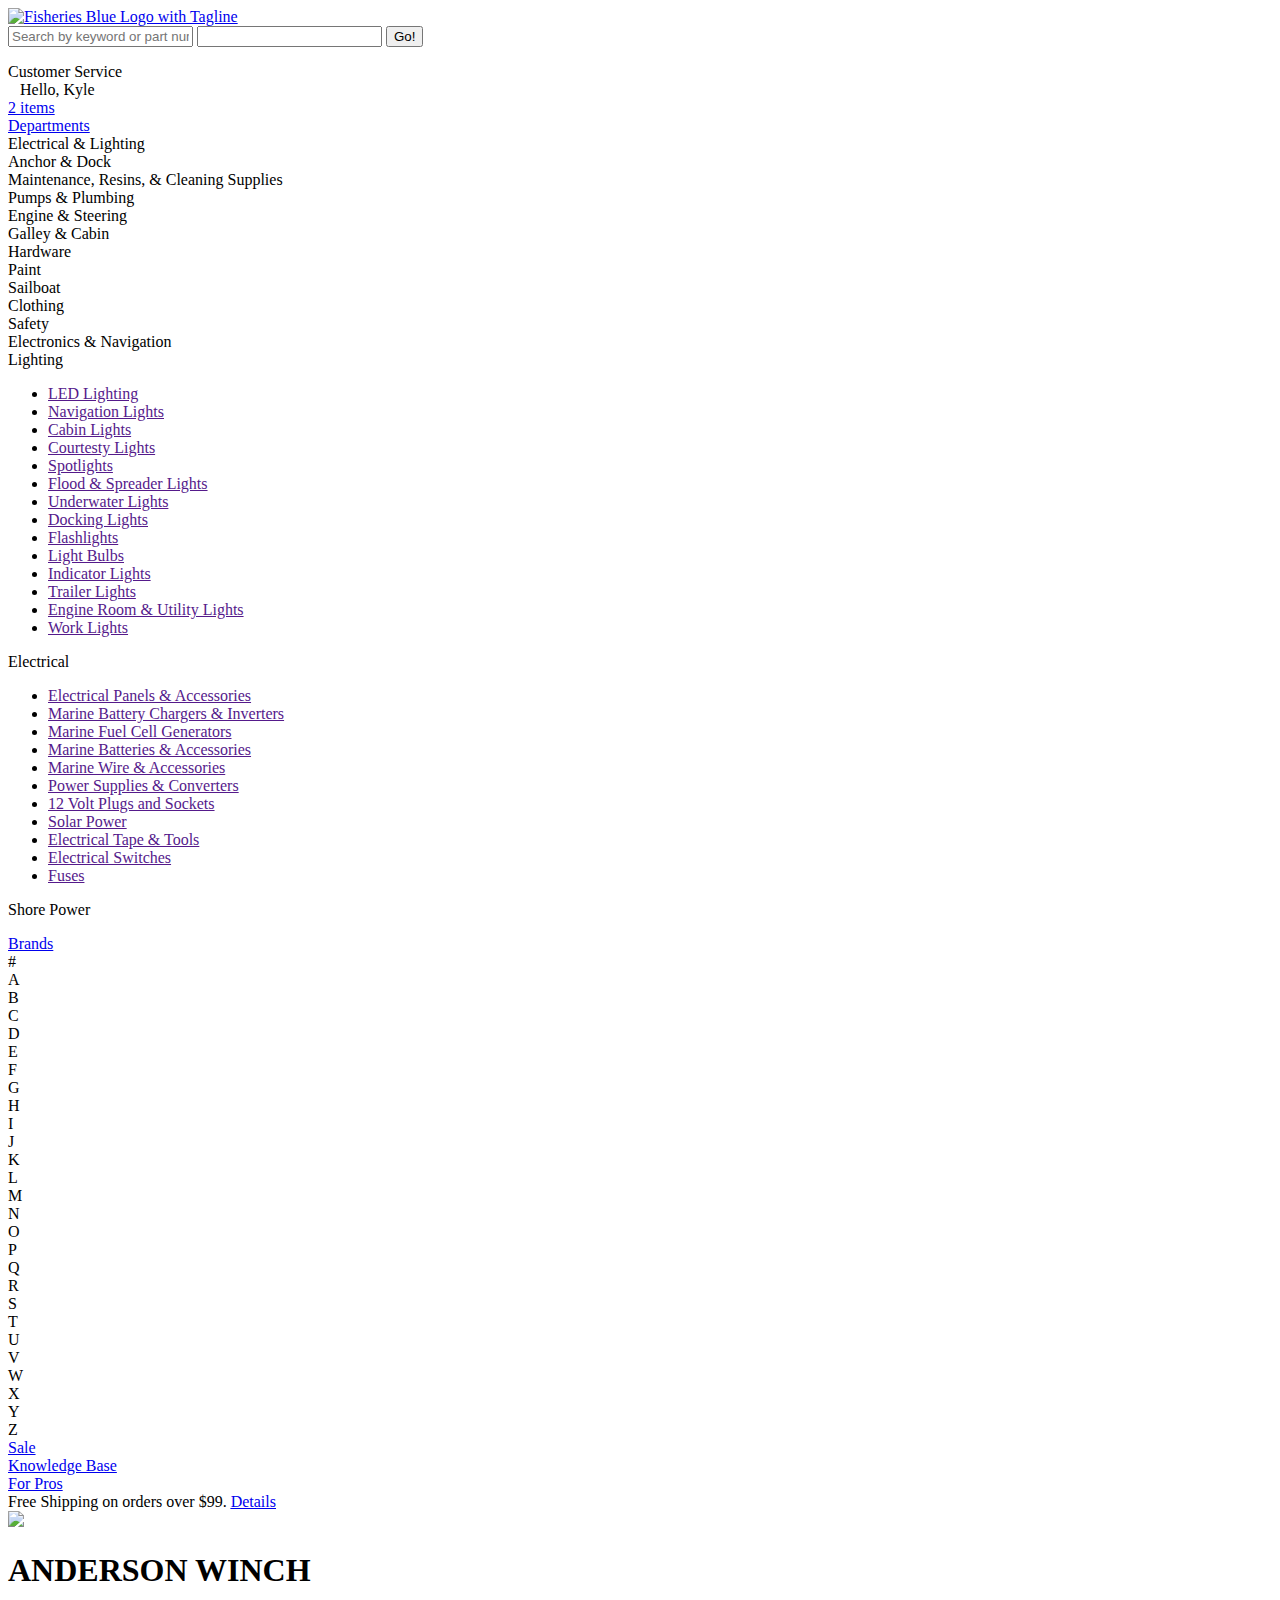
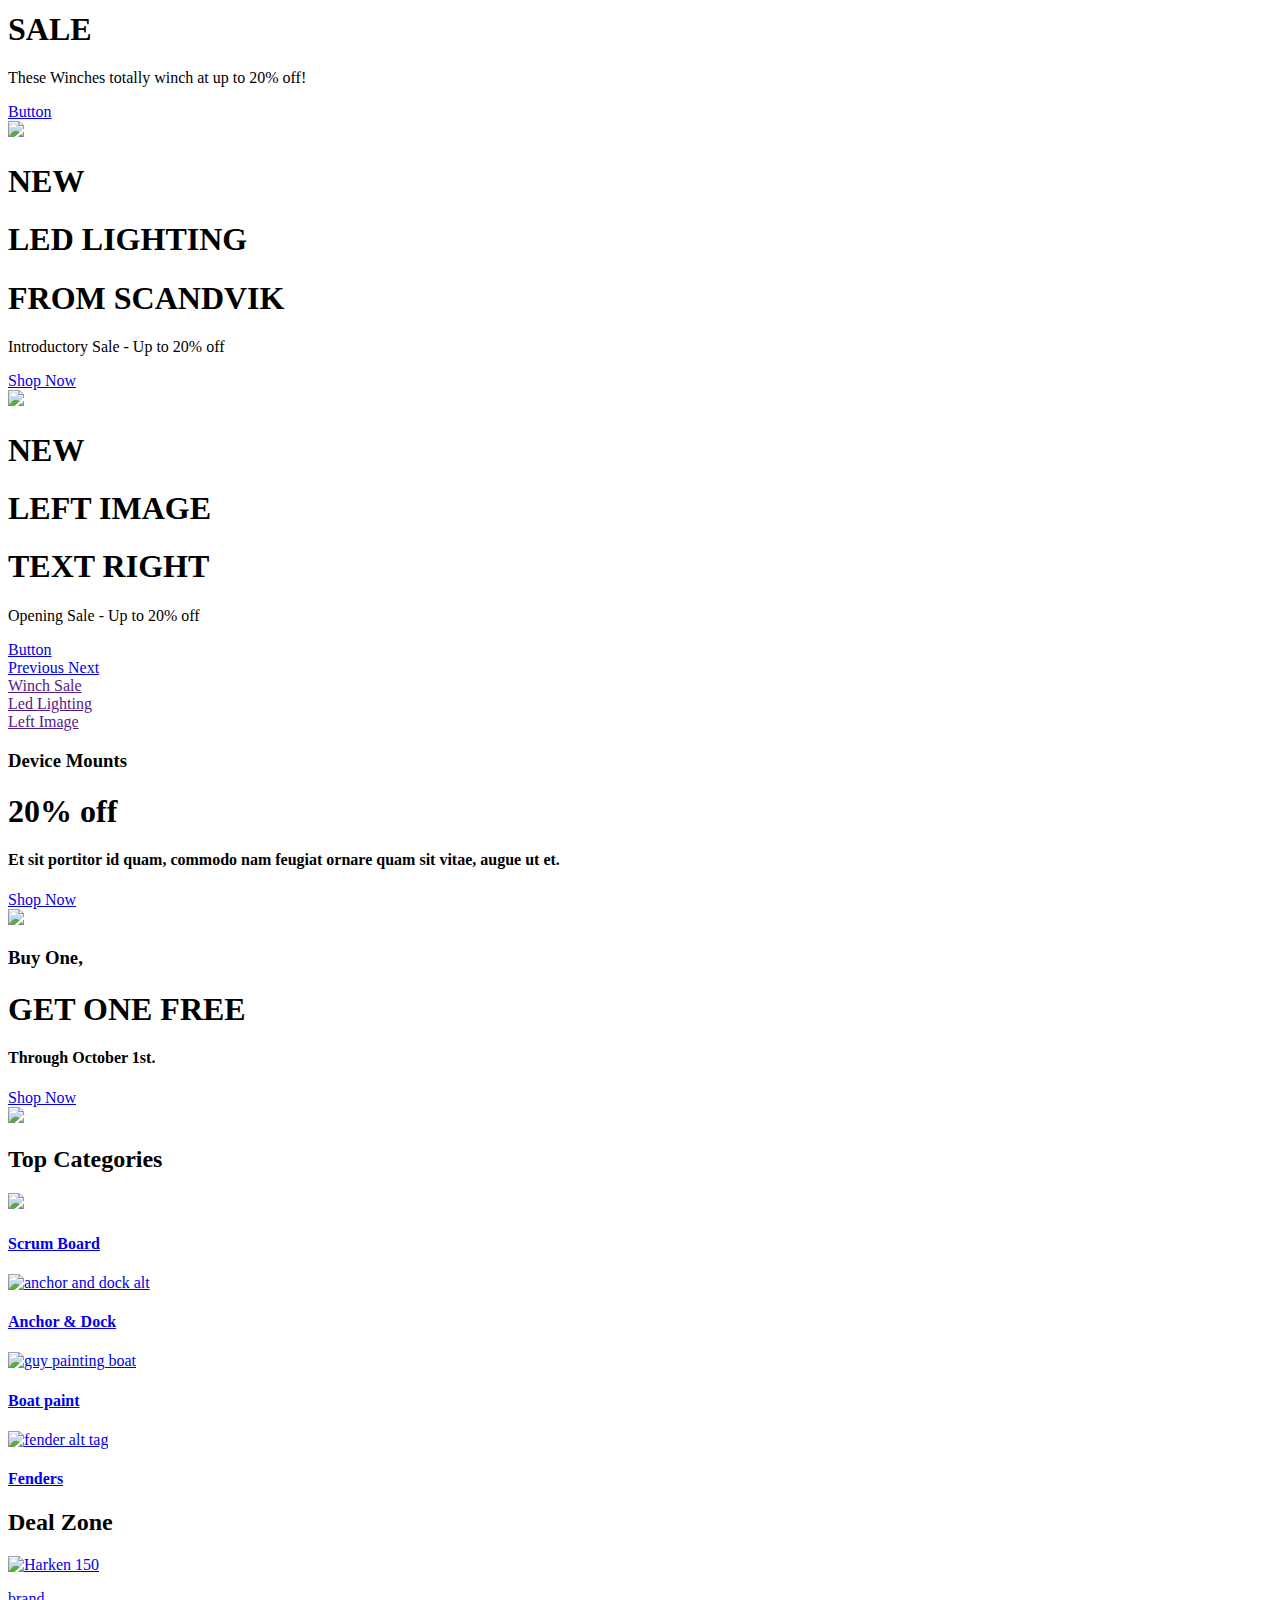
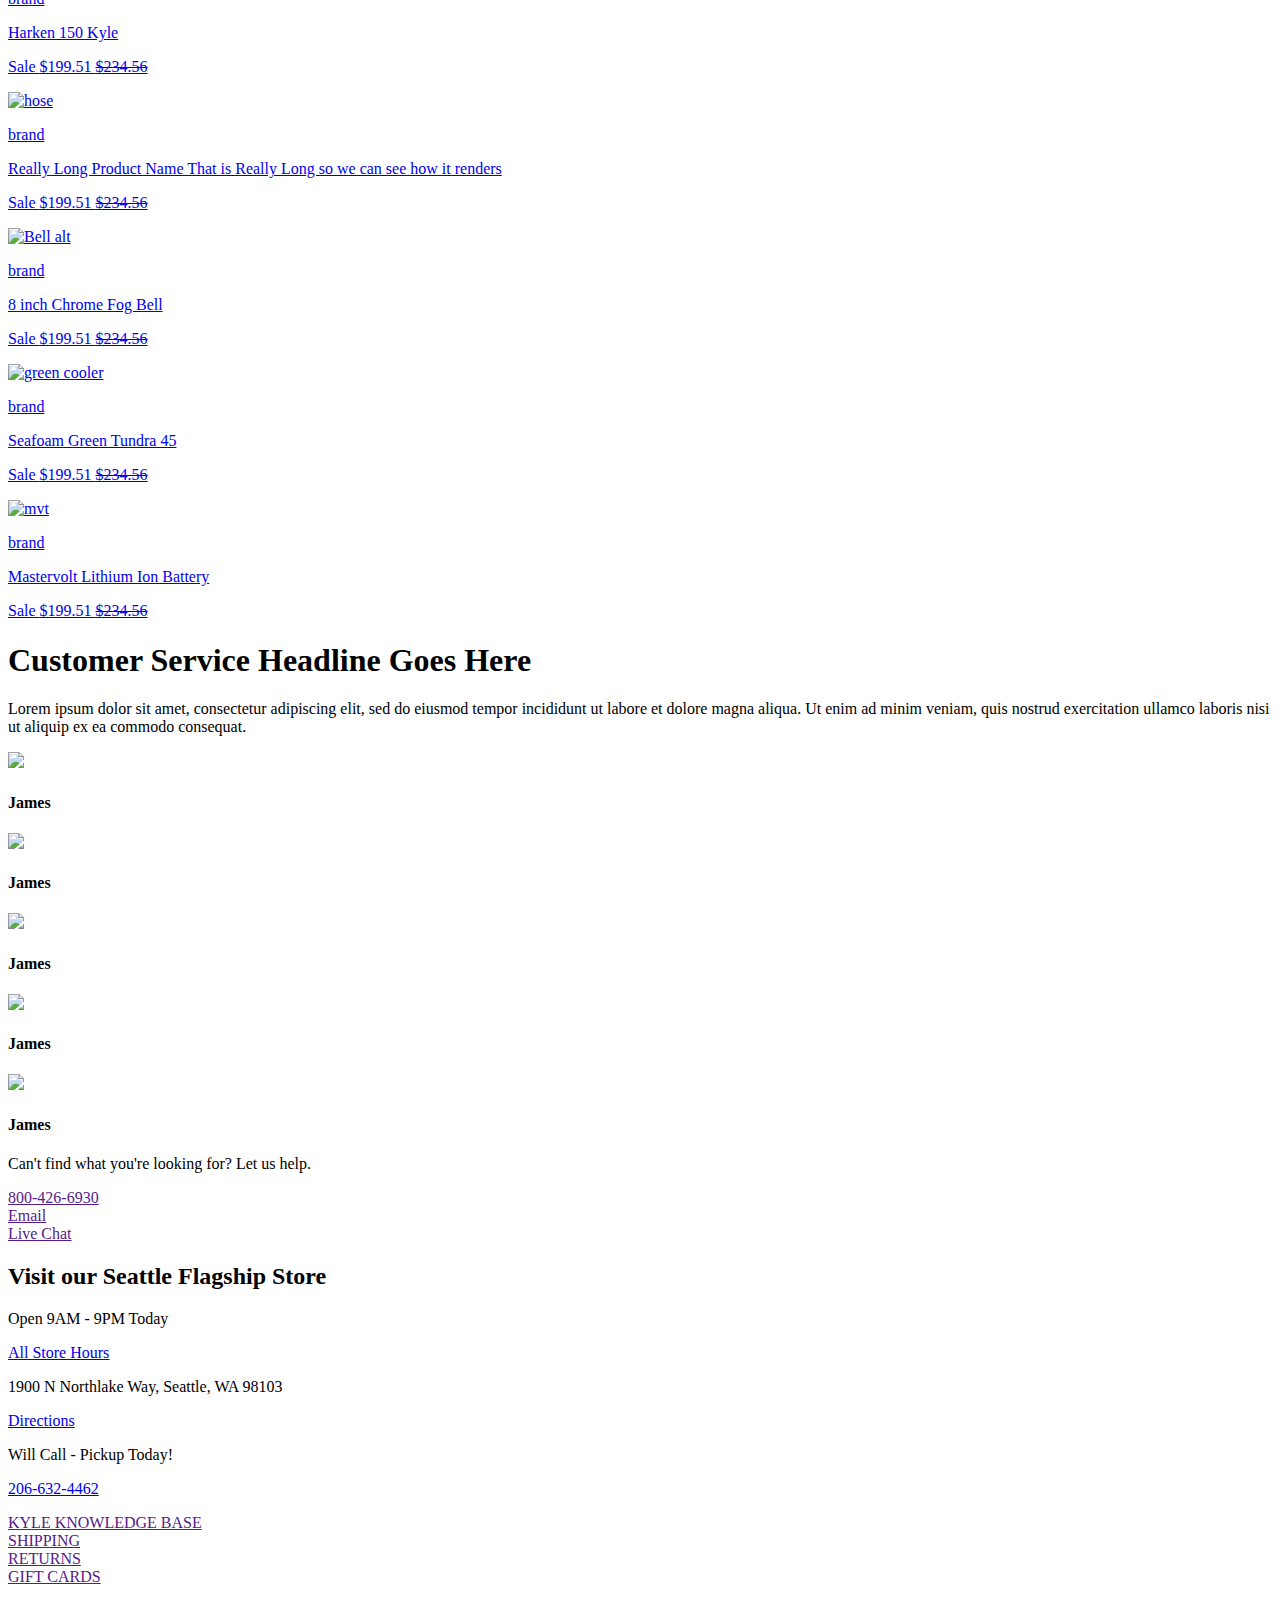
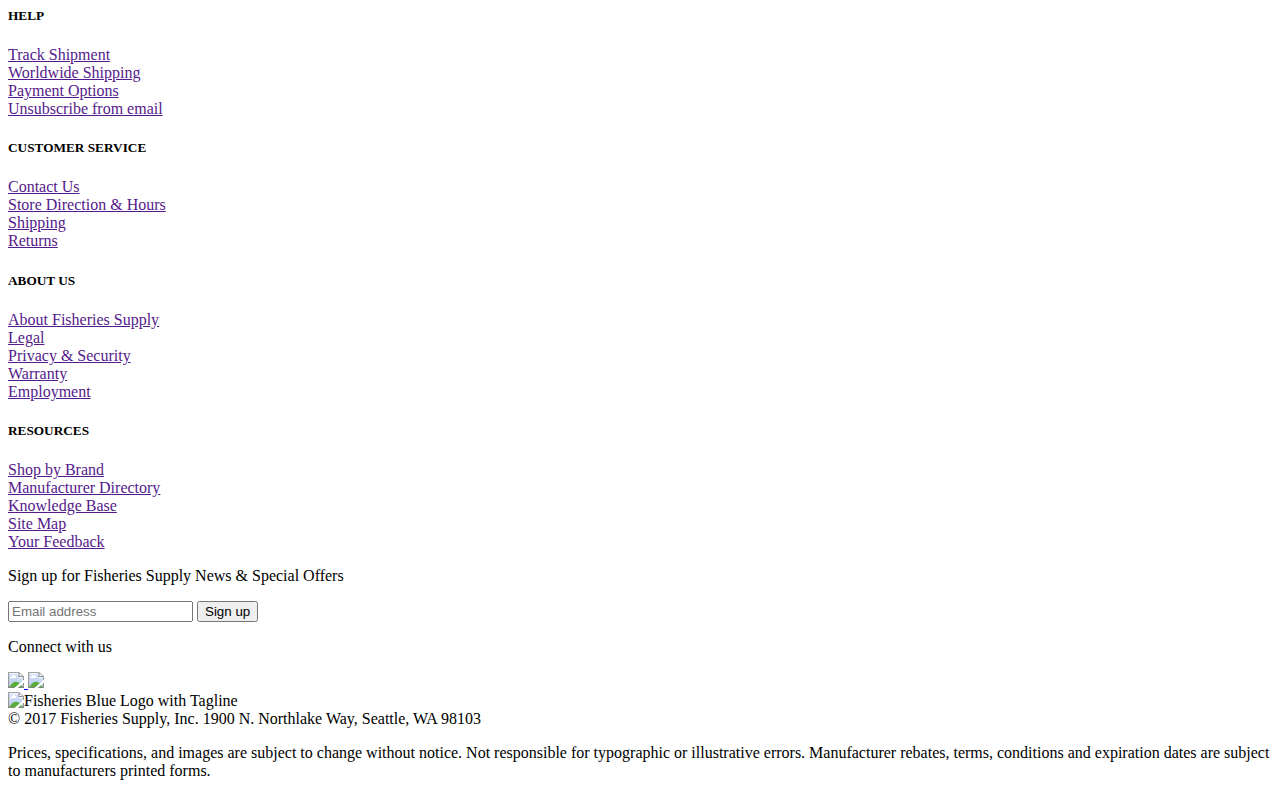
==== commit 1026cadb: "more styling, esp nav" ====
--- a/fs/index.html
+++ b/fs/index.html
@@ -9,11 +9,12 @@
         <title>Fisheries Supply</title>
     <base href="/" />
     <!-- <link rel="stylesheet" type="text/css" href="https://cloud.typography.com/7453416/7441192/css/fonts.css" /> -->
-    <link href="https://fisco-test-webfiles-1.s3-us-west-2.amazonaws.com/main.min.css" rel="stylesheet" />
+    <!-- <link href="https://fisco-test-webfiles-1.s3-us-west-2.amazonaws.com/main.min.css" rel="stylesheet" /> -->
     <!-- <link href="https://fisco-test-webfiles-1.s3-us-west-2.amazonaws.com/open-iconic-bootstrap.min.css" rel="stylesheet" /> -->
 
     <!--     ~~~~~ ADDED ~~~~~~     -->
     <link rel="stylesheet" type="text/css" href="https://cloud.typography.com/7453416/7441192/css/fonts.css">
+    <link href="C:\Code\pers\test\fs\css\bootstrap.css" rel="stylesheet" />
     <link href="C:\Code\pers\test\fs\css\style.css" rel="stylesheet" />
     <!-- <link href="C:\Code\pers\test\fs\css\open-iconic-bootstrap.min.css" rel="stylesheet" /> -->
     <link rel="stylesheet" href="https://cdnjs.cloudflare.com/ajax/libs/open-iconic/1.1.1/font/css/open-iconic-bootstrap.min.css" />
@@ -123,48 +124,20 @@
     <div class="pb-3">
             <div class="text-dark small text-uppercase border border-secondary border-left-0 border-right-0 border-top-0">Lighting</div>
         <ul class="list-unstyled pt-1">
-                <li>
-                    <a href ="" class="bucketItem">LED Lighting</a>
-                </li>
-                <li>
-                    <a href ="" class="bucketItem">Navigation Lights</a>
-                </li>
-                <li>
-                    <a href ="" class="bucketItem">Cabin Lights</a>
-                </li>
-                <li>
-                    <a href ="" class="bucketItem">Courtesty Lights</a>
-                </li>
-                <li>
-                    <a href ="" class="bucketItem">Spotlights</a>
-                </li>
-                <li>
-                    <a href ="" class="bucketItem">Flood & Spreader Lights</a>
-                </li>
-                <li>
-                    <a href ="" class="bucketItem">Underwater Lights</a>
-                </li>
-                <li>
-                    <a href ="" class="bucketItem">Docking Lights</a>
-                </li>
-                <li>
-                    <a href ="" class="bucketItem">Flashlights</a>
-                </li>
-                <li>
-                    <a href ="" class="bucketItem">Light Bulbs</a>
-                </li>
-                <li>
-                    <a href ="" class="bucketItem">Indicator Lights</a>
-                </li>
-                <li>
-                    <a href ="" class="bucketItem">Trailer Lights</a>
-                </li>
-                <li>
-                    <a href ="" class="bucketItem">Engine Room & Utility Lights</a>
-                </li>
-                <li>
-                    <a href ="" class="bucketItem">Work Lights</a>
-                </li>
+                <li><a href ="" class="bucketItem">LED Lighting</a></li>
+                <li><a href ="" class="bucketItem">Navigation Lights</a></li>
+                <li><a href ="" class="bucketItem">Cabin Lights</a></li>
+                <li><a href ="" class="bucketItem">Courtesty Lights</a></li>
+                <li><a href ="" class="bucketItem">Spotlights</a></li>
+                <li><a href ="" class="bucketItem">Flood & Spreader Lights</a></li>
+                <li><a href ="" class="bucketItem">Underwater Lights</a></li>
+                <li><a href ="" class="bucketItem">Docking Lights</a></li>
+                <li><a href ="" class="bucketItem">Flashlights</a></li>
+                <li><a href ="" class="bucketItem">Light Bulbs</a></li>
+                <li><a href ="" class="bucketItem">Indicator Lights</a></li>
+                <li><a href ="" class="bucketItem">Trailer Lights</a></li>
+                <li><a href ="" class="bucketItem">Engine Room & Utility Lights</a></li>
+                <li><a href ="" class="bucketItem">Work Lights</a></li>
         </ul>
     </div>
                             </div>
@@ -173,39 +146,17 @@
     <div class="pb-3">
             <div class="text-dark small text-uppercase border border-secondary border-left-0 border-right-0 border-top-0">Electrical</div>
         <ul class="list-unstyled pt-1">
-                <li>
-                    <a href ="" class="bucketItem">Electrical Panels & Accessories</a>
-                </li>
-                <li>
-                    <a href ="" class="bucketItem">Marine Battery Chargers & Inverters</a>
-                </li>
-                <li>
-                    <a href ="" class="bucketItem">Marine Fuel Cell Generators</a>
-                </li>
-                <li>
-                    <a href ="" class="bucketItem">Marine Batteries & Accessories</a>
-                </li>
-                <li>
-                    <a href ="" class="bucketItem">Marine Wire & Accessories</a>
-                </li>
-                <li>
-                    <a href ="" class="bucketItem">Power Supplies & Converters</a>
-                </li>
-                <li>
-                    <a href ="" class="bucketItem">12 Volt Plugs and Sockets</a>
-                </li>
-                <li>
-                    <a href ="" class="bucketItem">Solar Power</a>
-                </li>
-                <li>
-                    <a href ="" class="bucketItem">Electrical Tape & Tools</a>
-                </li>
-                <li>
-                    <a href ="" class="bucketItem">Electrical Switches</a>
-                </li>
-                <li>
-                    <a href ="" class="bucketItem">Fuses</a>
-                </li>
+                <li><a href ="" class="bucketItem">Electrical Panels & Accessories</a></li>
+                <li><a href ="" class="bucketItem">Marine Battery Chargers & Inverters</a></li>
+                <li><a href ="" class="bucketItem">Marine Fuel Cell Generators</a></li>
+                <li><a href ="" class="bucketItem">Marine Batteries & Accessories</a></li>
+                <li><a href ="" class="bucketItem">Marine Wire & Accessories</a></li>
+                <li><a href ="" class="bucketItem">Power Supplies & Converters</a></li>
+                <li><a href ="" class="bucketItem">12 Volt Plugs and Sockets</a></li>
+                <li><a href ="" class="bucketItem">Solar Power</a></li>
+                <li><a href ="" class="bucketItem">Electrical Tape & Tools</a></li>
+                <li><a href ="" class="bucketItem">Electrical Switches</a></li>
+                <li><a href ="" class="bucketItem">Fuses</a></li>
         </ul>
     </div>
     <div class="pb-3">
@@ -296,89 +247,97 @@
 
 
 <div class="container-fluid bg-primary text-light d-none d-md-block">
-    <div class="d-flex justify-content-center pb-3 pt-3">
+    <div class="d-flex justify-content-center pt-3 pb-3">
         <div class="d-flex align-self-center">
             <span class="font-weight-light display-4">Free Shipping on orders over $99. <a href="http://www.google.com" class="text-light"><u>Details</u></a>                                            </span>
         </div>
     </div>
 </div>
 
-<!--     ~~~      fsMiniBannerContainer          ~~~ -->
-
-
-    <div class="bg-light">
+<!--     ~~~      fsBannerContainer          ~~~ -->
+
+    <div class="bg-light fsBannerContainer">
         <div class="container">
 
             <div id="carouselIndicators" class="carousel slide" data-ride="carousel">
                 <div class="carousel-inner">
-                    <div fst="Winch Sale" fsh fsc class="carousel-item active">
+                    <div fst="Winch Sale" fsh fsc class="crop carousel-item active">
                         <img class="d-block w-100" src="https://image.fisheriessupply.com/f_jpg/f_auto/v1/static-images/banner1">
-                        <div class="position-sm-absolute" style="top: 17%; left: 7%;">
-                            <h2>ANDERSON WINCH</h2>
+                        <div class="bannerTextLeft position-md-absolute pt-2 pt-md-0 pl-0 pl-md-4 pb-3">
+                            <h1 class="display-1">ANDERSON WINCH</h1>
                         <!-- </div> -->
                         <!-- <div class="position-sm-absolute" style="top: 27%; left: 7%;"> -->
-                            <h2>SALE</h2>
+                            <h1 class="display-1">SALE</h1>
                         <!-- </div> -->
                         <!-- <div class="position-sm-absolute" style="top: 37%; left: 7%;"> -->
-                            <h2>These Winches totally winch at up to 20% off!</h2>
+                            <p>These Winches totally winch at up to 20% off!</p>
+                            <div>
+                                <a role="button" class="btn btn-primary" href="#">Button</a>
+                            </div>
                         </div>
 
-                        <div class="position-sm-absolute" style="top: 80%; left: 7%;">
+                        <!-- <div class="position-sm-absolute" style="top: 80%; left: 7%;">
                             <a role="button" class="btn btn-primary" href="#">Button</a>
-                        </div>
+                        </div> -->
                     </div>
                     <div fst="Led Lighting" fsh fsc class="carousel-item">
                         <img class="d-block w-100" src="https://image.fisheriessupply.com/f_jpg/f_auto/v1/static-images/banner2">
-                        <div class="position-sm-absolute" style="top: 17%; left: 7%;">
-                            <h2>NEW</h2>
+                        <div class="bannerTextLeft position-md-absolute pt-2 pt-md-0 pl-0 pl-md-4 pb-3" style="">
+                            <h1 class="display-1">NEW</h1>
                         <!-- </div> -->
                         <!-- <div class="position-sm-absolute" style="top: 27%; left: 7%;"> -->
-                            <h2>LED LIGHTING</h2>
+                            <h1 class="display-1">LED LIGHTING</h1>
                         <!-- </div> -->
                         <!-- <div class="position-sm-absolute" style="top: 37%; left: 7%;"> -->
-                            <h2>FROM SCANDVIK</h2>
+                            <h1 class="display-1">FROM SCANDVIK</h1>
                         <!-- </div> -->
                         <!-- <div class="position-sm-absolute" style="top: 47%; left: 7%;"> -->
-                            <h2>Introductory Sale - Up to 20% off</h2>
+                            <p>Introductory Sale - Up to 20% off</p>
+                            <div>
+                              <a role="button" class="btn btn-primary" href="#">Shop Now</a>
+                            </div>
                         </div>
 
-                        <div class="position-sm-absolute" style="top: 80%; left: 7%;">
+                        <!-- <div class="position-sm-absolute" style="top: 80%; left: 7%;">
                             <a role="button" class="btn btn-primary" href="#">Shop Now</a>
-                        </div>
-                    </div>
-                    <div fst="Led Lighting" fsh fsc class="carousel-item">
-                        <img class="d-block w-100" src="https://image.fisheriessupply.com/f_jpg/f_auto/v1/static-images/banner2">
-                        <div class="position-sm-absolute" style="top: 17%; left: 7%;">
-                            <h2>NEW</h2>
+                        </div> -->
+                    </div>
+                    <div fst="Left Image" fsh fsc class="carousel-item">
+                        <img class="d-block w-100" src="http://via.placeholder.com/720x274">
+                        <div class="bannerTextRight position-md-absolute pt-2 pt-md-0 pr-0 pr-md-4 pb-3" style="">
+                            <h1 class="display-1">NEW</h1>
                         <!-- </div> -->
                         <!-- <div class="position-sm-absolute" style="top: 27%; left: 7%;"> -->
-                            <h2>LED LIGHTING</h2>
+                            <h1 class="display-1">LEFT IMAGE</h1>
                         <!-- </div> -->
                         <!-- <div class="position-sm-absolute" style="top: 37%; left: 7%;"> -->
-                            <h2>FROM SCANDVIK</h2>
+                            <h1 class="display-1">TEXT RIGHT</h1>
                         <!-- </div> -->
                         <!-- <div class="position-sm-absolute" style="top: 47%; left: 7%;"> -->
-                            <h2>Introductory Sale - Up to 20% off</h2>
+                            <p>Opening Sale - Up to 20% off</p>
+                            <div>
+                              <a role="button" class="btn btn-primary" href="#">Button</a>
+                            </div>
                         </div>
 
-                        <div class="position-sm-absolute" style="top: 80%; left: 7%;">
-                            <a role="button" class="btn btn-primary" href="#">Shop Now</a>
-                        </div>
+
+
+
                     </div>
                     <div class="container d-none d-md-block">
                       <div class="carousel-indicators row p-0 m-0 position-absolute">
-                          <div data-target="#carouselIndicators" data-slide-to="0" class="col cIndicator active"></div>
-                          <div data-target="#carouselIndicators" data-slide-to="1" class="col cIndicator"></div>
-                          <div data-target="#carouselIndicators" data-slide-to="2" class="col cIndicator"></div>
+                          <div data-target="#carouselIndicators" data-slide-to="0" class="col carouselIndication active"></div>
+                          <div data-target="#carouselIndicators" data-slide-to="1" class="col carouselIndication"></div>
+                          <div data-target="#carouselIndicators" data-slide-to="2" class="col carouselIndication"></div>
                       </div>
                     </div>
                 </div>
 
-                <a class="carousel-control-prev d-none d-md-flex" href="#carouselIndicators" role="button" data-slide="prev">
-                    <span class="carousel-control-prev-icon" aria-hidden="true" style="width:5em; height:5em; fill:bg-primary;"></span>
+                <a class="carousel-control-prev d-md-flex" href="#carouselIndicators" role="button" data-slide="prev">
+                    <span class="carousel-control-prev-icon" aria-hidden="true" style="width:5em; height:5em;"></span>
                     <span class="sr-only">Previous</span>
                 </a>
-                <a class="carousel-control-next d-none d-md-flex" href="#carouselIndicators" role="button" data-slide="next">
+                <a class="carousel-control-next d-md-flex" href="#carouselIndicators" role="button" data-slide="next">
                     <span class="carousel-control-next-icon" aria-hidden="true" style="width:5em; height:5em;"></span>
                     <span class="sr-only">Next</span>
                 </a>
@@ -404,9 +363,9 @@
                     </a>
               </div>
               <div class="col">
-                  <a href="" data-target="#carouselIndicators" fst="link-Led Lighting" fsc data-slide-to="2" class="carouselIndicators">
+                  <a href="" data-target="#carouselIndicators" fst="link-Left Image" fsc data-slide-to="2" class="carouselIndicators">
                       <div class="fsCarouselTitleContainer text-dark">
-                          Third Item
+                          Left Image
                       </div>
                   </a>
             </div>
@@ -633,16 +592,16 @@
 
             <div class="d-md-inline-flex d-flex">
                 <div class="border border-dark border-right-0 border-top-0 border-bottom-0 align-self-center">
-                    <a class="pb-0 mb-0 pr-4 pl-4 text-dark display-4" fst="" fsc href="">800-426-6930</a>
+                    <a class="pb-0 mb-0 px-3 px-md-4 text-dark display-4" fst="" fsc href="">800-426-6930</a>
                 </div>
                 <div class="border border-dark border-right-0 border-top-0 border-bottom-0 align-self-center">
-                    <a class="pb-0 mb-0 pr-4 pl-4 text-dark display-4" fst="" fsc href="">
+                    <a class="pb-0 mb-0 px-3 px-md-4 text-dark display-4" fst="" fsc href="">
                         <span class="oi oi-envelope-closed"></span>
                         Email
                     </a>
                 </div>
                 <div class="border border-dark border-right-0 border-top-0 border-bottom-0 align-self-center">
-                    <a class="pb-0 mb-0 pr-4 pl-4 text-dark display-4" fst="" fsc href="">
+                    <a class="pb-0 mb-0 px-3 px-md-4 text-dark display-4" fst="" fsc href="">
                         <span class="oi oi-comment-square"></span>
                         Live Chat
                     </a>
@@ -793,7 +752,7 @@
                   </a>
               </div>
 
-              <div class="col-md-4 col-sm-12 order-3 border border-sm-top-only border-dark border-right-0 border-top-0 border-bottom-0 pt-1 px-1 pt-4 pt-md-0 pb-4 w-md-25 mx-3 m-md-auto">
+              <div class="col-md-4 col-sm-12 order-3 border border-sm-top-only border-dark border-right-0 border-top-0 border-bottom-0 m-md-auto mx-3 pt-1 px-1 pt-4 pt-md-0 pb-4 w-md-25">
                   <img class="img-fluid w-sm-50 w-75" src="https://image.fisheriessupply.com/site/fisheries-logo-tag-blue.png" alt="Fisheries Blue Logo with Tagline" />
               </div>
             </div>
@@ -801,13 +760,13 @@
     </div>
 
     <div class="container-fluid bg-primary">
-      <div class="py-2 text-center">
+      <div class="text-center py-2">
           <span class="text-white extraSmall">&copy; 2017 Fisheries Supply, Inc. 1900 N. Northlake Way, Seattle, WA 98103</span>
       </div>
     </div>
     <div class="container-fluid bg-light">
-      <div class="py-2 text-center">
-          <p class="mx-auto text-dark extraSmall w-sm-100 w-50 p-0 my-0">Prices, specifications, and images are subject to change without notice. Not responsible for typographic or illustrative errors. Manufacturer rebates, terms, conditions and expiration dates are subject to manufacturers printed forms.</p>
+      <div class="text-center py-2">
+          <p class="text-dark extraSmall p-0 my-0 mx-auto w-sm-100 w-50">Prices, specifications, and images are subject to change without notice. Not responsible for typographic or illustrative errors. Manufacturer rebates, terms, conditions and expiration dates are subject to manufacturers printed forms.</p>
       </div>
     </div>
 
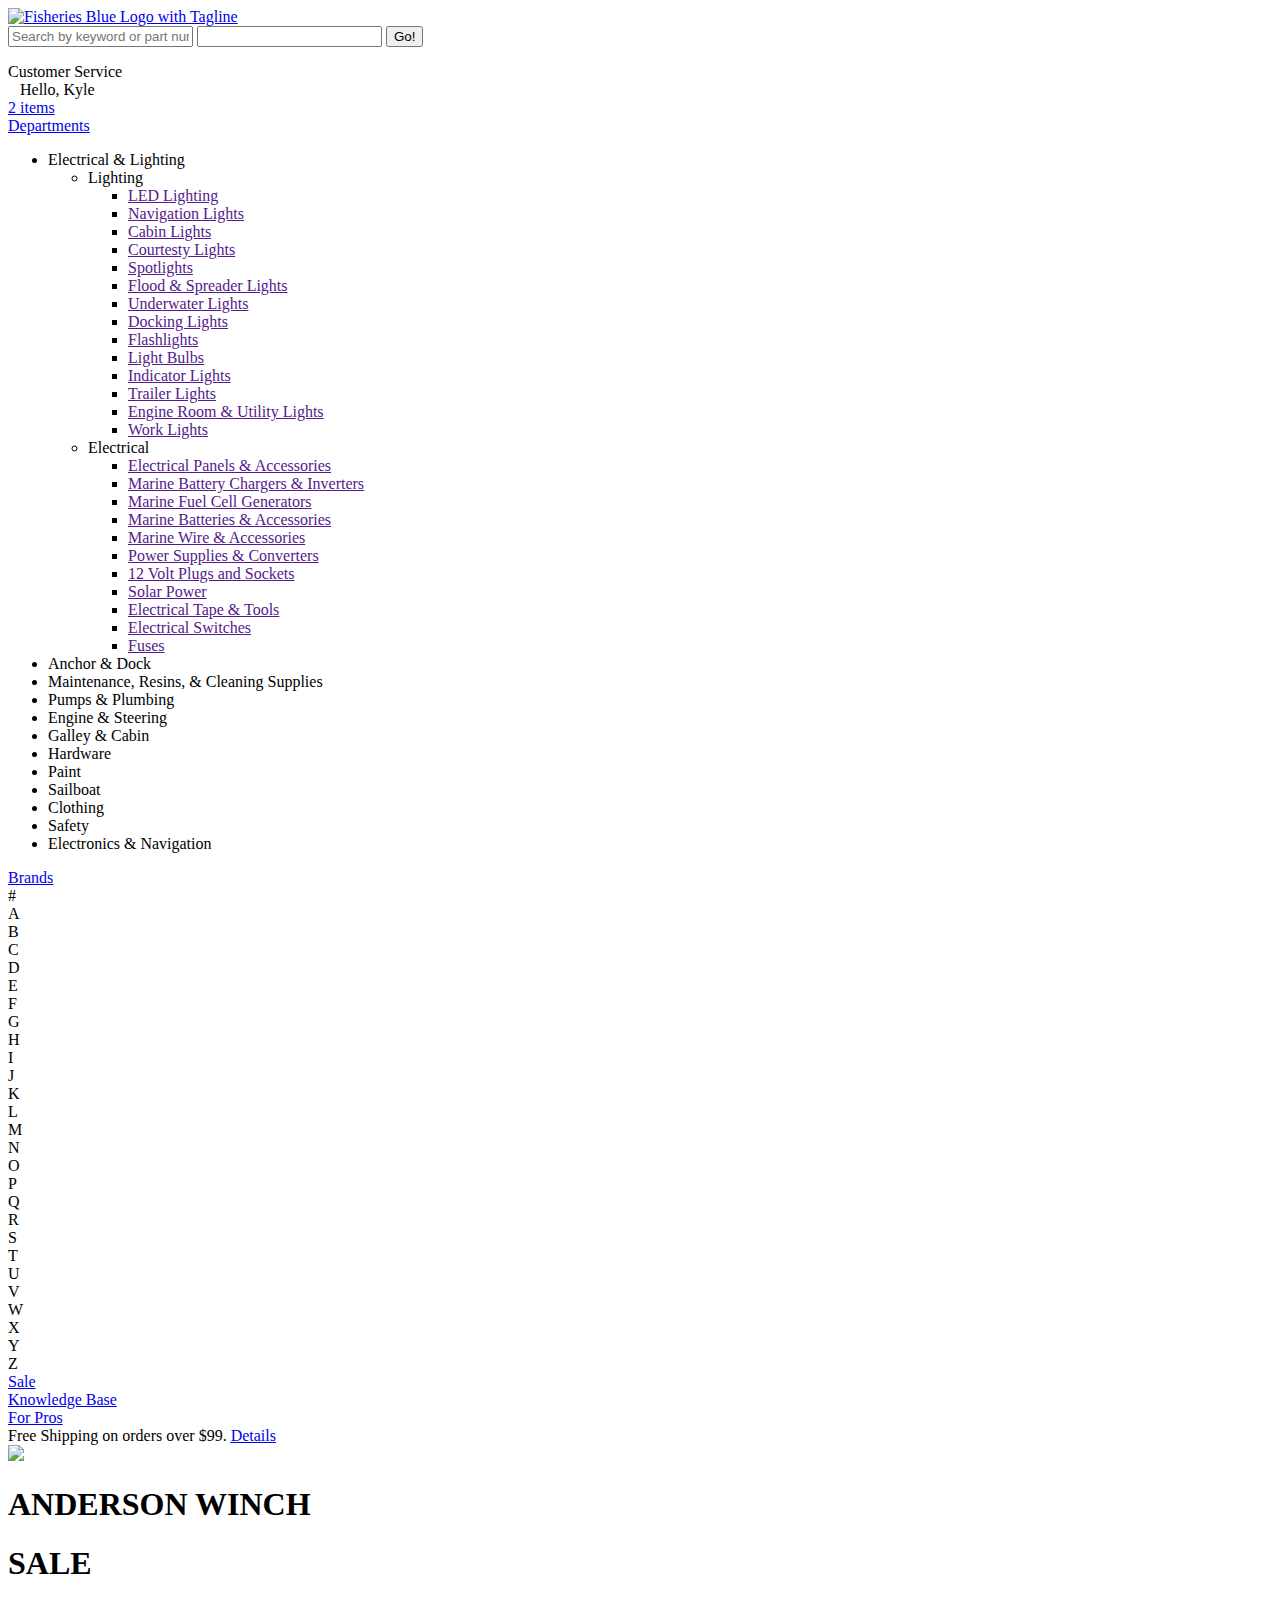
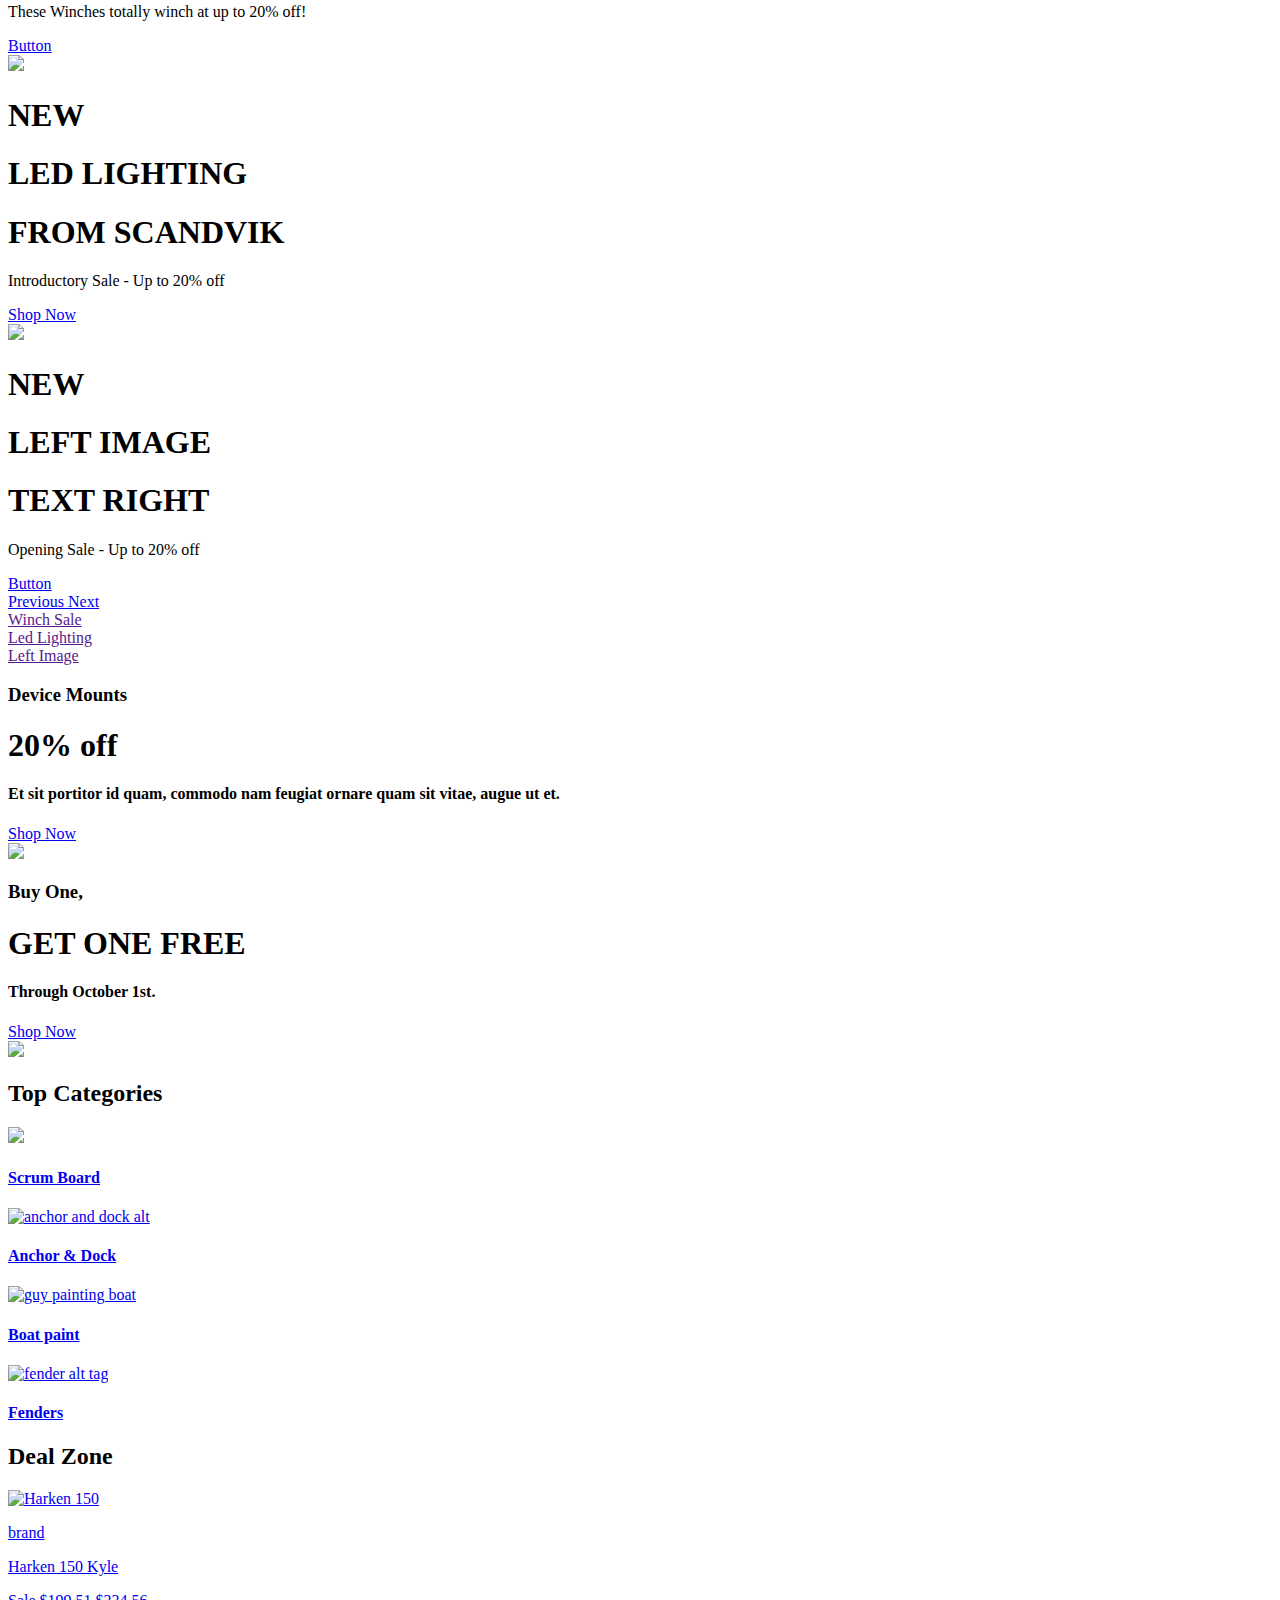
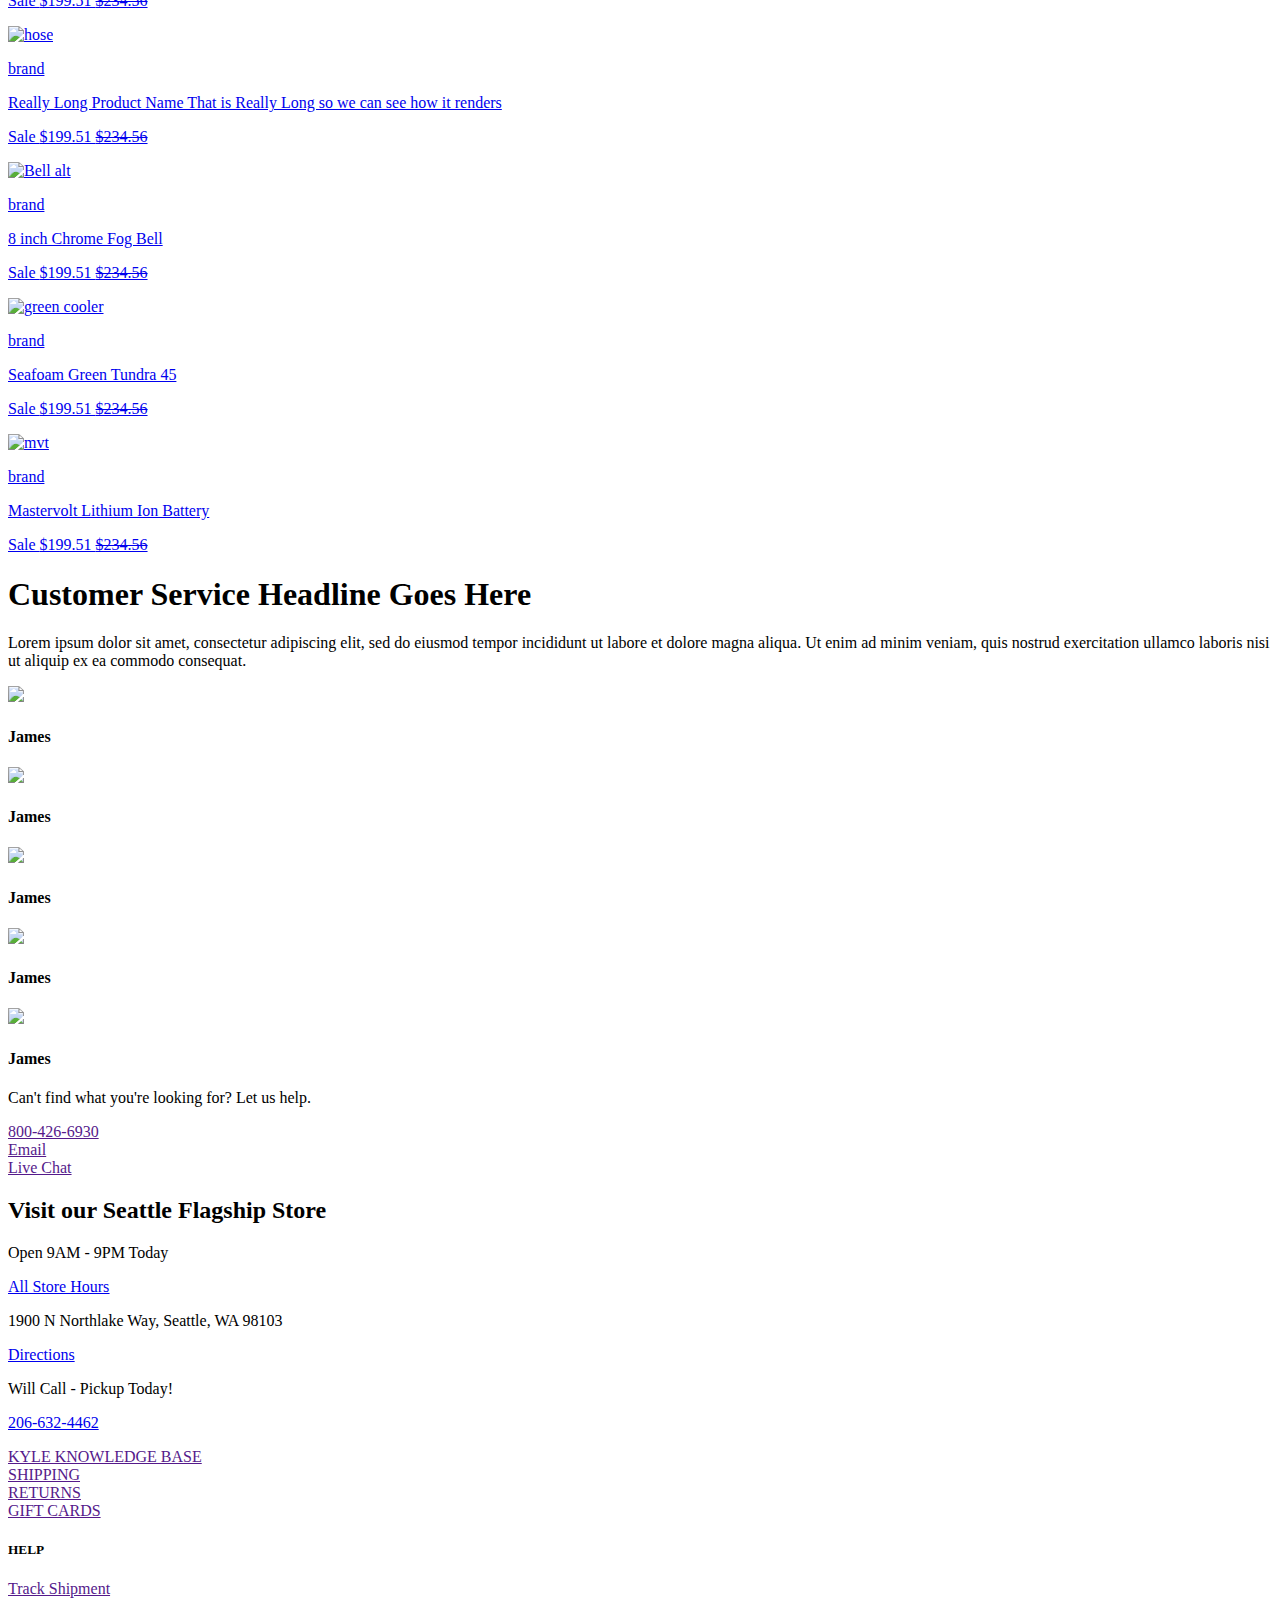
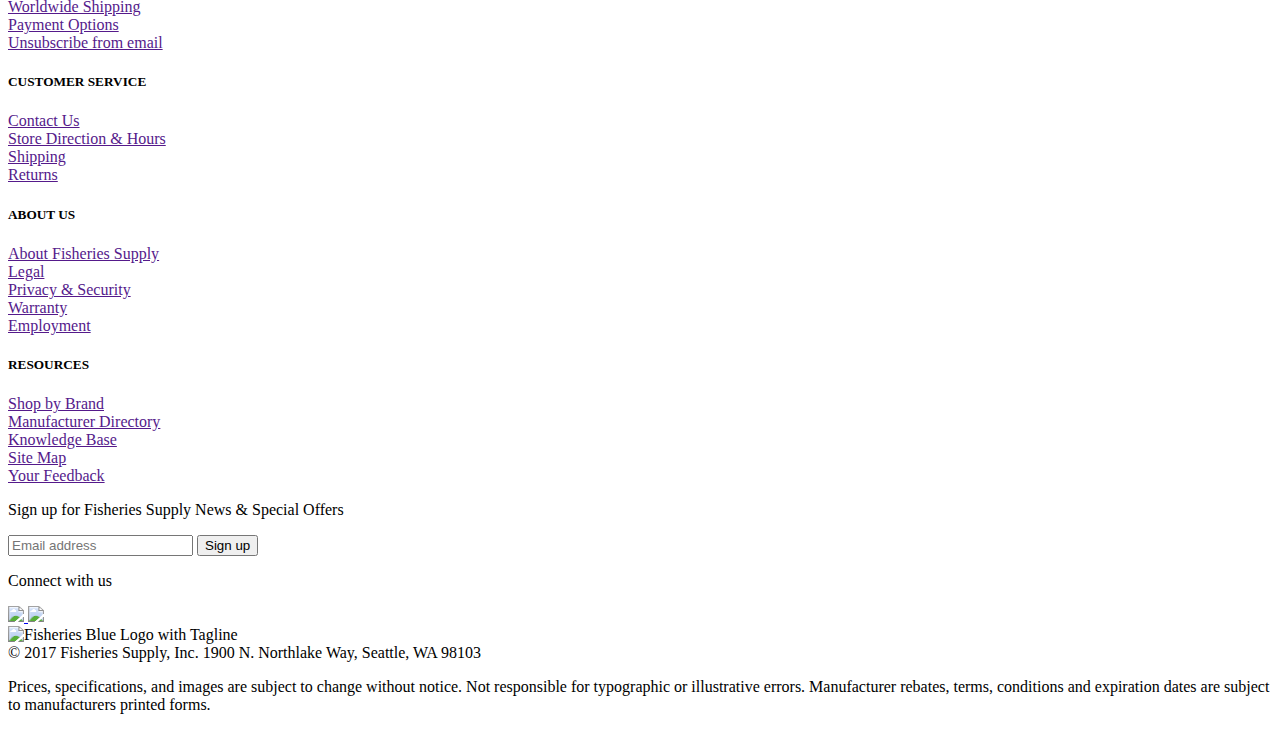
==== commit a14a8036: "nav might be working...!" ====
--- a/fs/index.html
+++ b/fs/index.html
@@ -15,11 +15,13 @@
     <!--     ~~~~~ ADDED ~~~~~~     -->
     <link rel="stylesheet" type="text/css" href="https://cloud.typography.com/7453416/7441192/css/fonts.css">
     <link href="C:\Code\pers\test\fs\css\bootstrap.css" rel="stylesheet" />
+    <link href="/Users/robr/Code/test/fs/css/bootstrap.css" rel="stylesheet" />
     <link href="C:\Code\pers\test\fs\css\style.css" rel="stylesheet" />
+    <link href="/Users/robr/Code/test/fs/css/style.css" rel="stylesheet" />
     <!-- <link href="C:\Code\pers\test\fs\css\open-iconic-bootstrap.min.css" rel="stylesheet" /> -->
     <link rel="stylesheet" href="https://cdnjs.cloudflare.com/ajax/libs/open-iconic/1.1.1/font/css/open-iconic-bootstrap.min.css" />
 
-
+    <script src="C:\Code\pers\test\fs\js\modernizr.js"></script>
 </head>
 <body>
     <div>
@@ -94,92 +96,109 @@
     <div class="collapse navbar-collapse" id="hamburgerToggle">
         <div class="nav nav-fill w-100">
 
-<div class="nav-item dropdown open">
-    <a class="nav-link text-primary font-weight-bold dropdown-toggle" href="#" role="button" id="bucketMenuLink" data-toggle="dropdown" aria-haspopup="true" aria-expanded="false">
-        Departments
-    </a>
-
-    <div class="dropdown-menu megaMenu" aria-labelledby="bucketMenuLink" role="menu">
-        <div class="d-flex flex-column">
-            <div class="bucketWrapper row">
-                <div class="col-md-3">
-                        <div class="bucket" href="#">Electrical &amp; Lighting</div>
-                        <div class="bucket" href="#">Anchor &amp; Dock</div>
-                        <div class="bucket" href="#">Maintenance, Resins, &amp; Cleaning Supplies</div>
-                        <div class="bucket" href="#">Pumps &amp; Plumbing</div>
-                        <div class="bucket" href="#">Engine &amp; Steering</div>
-                        <div class="bucket" href="#">Galley &amp; Cabin</div>
-                        <div class="bucket" href="#">Hardware</div>
-                        <div class="bucket" href="#">Paint</div>
-                        <div class="bucket" href="#">Sailboat</div>
-                        <div class="bucket" href="#">Clothing</div>
-                        <div class="bucket" href="#">Safety</div>
-                        <div class="bucket" href="#">Electronics &amp; Navigation</div>
-                </div>
-
-
-                        <div id=""></div>
-                            <div class="col-md-3 bg-white submenu">
-
-    <div class="pb-3">
-            <div class="text-dark small text-uppercase border border-secondary border-left-0 border-right-0 border-top-0">Lighting</div>
-        <ul class="list-unstyled pt-1">
-                <li><a href ="" class="bucketItem">LED Lighting</a></li>
-                <li><a href ="" class="bucketItem">Navigation Lights</a></li>
-                <li><a href ="" class="bucketItem">Cabin Lights</a></li>
-                <li><a href ="" class="bucketItem">Courtesty Lights</a></li>
-                <li><a href ="" class="bucketItem">Spotlights</a></li>
-                <li><a href ="" class="bucketItem">Flood & Spreader Lights</a></li>
-                <li><a href ="" class="bucketItem">Underwater Lights</a></li>
-                <li><a href ="" class="bucketItem">Docking Lights</a></li>
-                <li><a href ="" class="bucketItem">Flashlights</a></li>
-                <li><a href ="" class="bucketItem">Light Bulbs</a></li>
-                <li><a href ="" class="bucketItem">Indicator Lights</a></li>
-                <li><a href ="" class="bucketItem">Trailer Lights</a></li>
-                <li><a href ="" class="bucketItem">Engine Room & Utility Lights</a></li>
-                <li><a href ="" class="bucketItem">Work Lights</a></li>
-        </ul>
-    </div>
-                            </div>
-                            <div class="col-md-3 bg-white submenu">
-
-    <div class="pb-3">
-            <div class="text-dark small text-uppercase border border-secondary border-left-0 border-right-0 border-top-0">Electrical</div>
-        <ul class="list-unstyled pt-1">
-                <li><a href ="" class="bucketItem">Electrical Panels & Accessories</a></li>
-                <li><a href ="" class="bucketItem">Marine Battery Chargers & Inverters</a></li>
-                <li><a href ="" class="bucketItem">Marine Fuel Cell Generators</a></li>
-                <li><a href ="" class="bucketItem">Marine Batteries & Accessories</a></li>
-                <li><a href ="" class="bucketItem">Marine Wire & Accessories</a></li>
-                <li><a href ="" class="bucketItem">Power Supplies & Converters</a></li>
-                <li><a href ="" class="bucketItem">12 Volt Plugs and Sockets</a></li>
-                <li><a href ="" class="bucketItem">Solar Power</a></li>
-                <li><a href ="" class="bucketItem">Electrical Tape & Tools</a></li>
-                <li><a href ="" class="bucketItem">Electrical Switches</a></li>
-                <li><a href ="" class="bucketItem">Fuses</a></li>
-        </ul>
-    </div>
-    <div class="pb-3">
-            <div class="text-dark small text-uppercase border border-secondary border-left-0 border-right-0 border-top-0">Shore Power</div>
-        <ul class="list-unstyled pt-1">
-        </ul>
-    </div>
-                            </div>
-                        <div id=""></div>
-                        <div id=""></div>
-                        <div id=""></div>
-                        <div id=""></div>
-                        <div id=""></div>
-                        <div id=""></div>
-                        <div id=""></div>
-                        <div id=""></div>
-                        <div id=""></div>
-                        <div id=""></div>
-                        <div id=""></div>
-            </div>
-        </div>
-    </div>
-</div>
+          <div class="nav-item dropdown open">
+              <a class="nav-link text-primary font-weight-bold dropdown-toggle" href="#" role="button" id="bucketMenuLink" data-toggle="dropdown" aria-haspopup="true" aria-expanded="false">
+                  Departments
+              </a>
+
+              <div class="dropdown-menu megaMenu" aria-labelledby="bucketMenuLink" role="menu">
+                  <!-- <div class=""> -->
+                      <!-- <div class="bucketWrapper "> -->
+                          <!-- <div class=""> -->
+          										<ul class="dropdownContent list-unstyled">
+          												<li class="bucket has-children">
+                                      <a>Electrical &amp; Lighting</a>
+
+          														<ul class="secondaryDropdown isHidden list-unstyled pt-3">
+          																<li class="has-children">
+          																		<a class="text-uppercase text-dark border border-secondary border-top-0 border-right-0 border-left-0">Lighting</a>
+          																		<ul class="isHidden list-unstyled">
+          																				<li><a href="" class="bucketItem">LED Lighting</a></li>
+          																				<li><a href="" class="bucketItem">Navigation Lights</a></li>
+          																				<li><a href="" class="bucketItem">Cabin Lights</a></li>
+          																				<li><a href="" class="bucketItem">Courtesty Lights</a></li>
+          																				<li><a href="" class="bucketItem">Spotlights</a></li>
+          																				<li><a href="" class="bucketItem">Flood & Spreader Lights</a></li>
+          																				<li><a href="" class="bucketItem">Underwater Lights</a></li>
+          																				<li><a href="" class="bucketItem">Docking Lights</a></li>
+          																				<li><a href="" class="bucketItem">Flashlights</a></li>
+          																				<li><a href="" class="bucketItem">Light Bulbs</a></li>
+          																				<li><a href="" class="bucketItem">Indicator Lights</a></li>
+          																				<li><a href="" class="bucketItem">Trailer Lights</a></li>
+          																				<li><a href="" class="bucketItem">Engine Room & Utility Lights</a></li>
+          																				<li><a href="" class="bucketItem">Work Lights</a></li>
+          																		</ul>
+          																</li>
+
+                                          <li class="has-children">
+                                              <a class="text-uppercase text-dark border border-secondary border-top-0 border-right-0 border-left-0">Electrical</a>
+                                              <ul class="list-unstyled">
+                                                  <li><a href="" class="bucketItem">Electrical Panels & Accessories</a></li>
+                                                  <li><a href="" class="bucketItem">Marine Battery Chargers & Inverters</a></li>
+                                                  <li><a href="" class="bucketItem">Marine Fuel Cell Generators</a></li>
+                                                  <li><a href="" class="bucketItem">Marine Batteries & Accessories</a></li>
+                                                  <li><a href="" class="bucketItem">Marine Wire & Accessories</a></li>
+                                                  <li><a href="" class="bucketItem">Power Supplies & Converters</a></li>
+                                                  <li><a href="" class="bucketItem">12 Volt Plugs and Sockets</a></li>
+                                                  <li><a href="" class="bucketItem">Solar Power</a></li>
+                                                  <li><a href="" class="bucketItem">Electrical Tape & Tools</a></li>
+                                                  <li><a href="" class="bucketItem">Electrical Switches</a></li>
+                                                  <li><a href="" class="bucketItem">Fuses</a></li>
+                                              </ul>
+                                          </li>
+          														</ul>
+          												</li>
+
+
+          												<li class="bucket"><a>Anchor &amp; Dock</a></li>
+                                  <li class="bucket"><a>Maintenance, Resins, &amp; Cleaning Supplies</a></li>
+                                  <li class="bucket"><a>Pumps &amp; Plumbing</a></li>
+                                  <li class="bucket"><a>Engine &amp; Steering</a></li>
+                                  <li class="bucket"><a>Galley &amp; Cabin</a></li>
+                                  <li class="bucket"><a>Hardware</a></li>
+                                  <li class="bucket"><a>Paint</a></li>
+                                  <li class="bucket"><a>Sailboat</a></li>
+                                  <li class="bucket"><a>Clothing</a></li>
+                                  <li class="bucket"><a>Safety</a></li>
+                                  <li class="bucket"><a>Electronics &amp; Navigation</a></li>
+
+          										</ul>
+
+
+
+
+                          <!-- </div> -->
+
+
+                                  <div id=""></div>
+          		 <div class="col-md-3 bg-white submenu">
+
+
+          				</div>
+          				<!-- <div class="col-md-3 bg-white submenu">
+
+
+          				<div class="pb-3">
+          						<div class="text-dark small text-uppercase border border-secondary border-left-0 border-right-0 border-top-0">Shore Power</div>
+          						<ul class="list-unstyled pt-1">
+          						</ul>
+          				</div>
+          		</div> -->
+                                  <div id=""></div>
+                                  <div id=""></div>
+                                  <div id=""></div>
+                                  <div id=""></div>
+                                  <div id=""></div>
+                                  <div id=""></div>
+                                  <div id=""></div>
+                                  <div id=""></div>
+                                  <div id=""></div>
+                                  <div id=""></div>
+                                  <div id=""></div>
+                      <!-- </div> -->
+                  <!-- </div> -->
+              </div>
+          </div>
 
 
 <div class="nav-item dropdown open">
@@ -773,14 +792,17 @@
 
 
         <script src="https://fisco-test-webfiles-1.s3-us-west-2.amazonaws.com/polyfills.js"></script>
-        <script src="https://fisco-test-webfiles-1.s3-us-west-2.amazonaws.com/vendor.js"></script>
+        <!-- <script src="https://fisco-test-webfiles-1.s3-us-west-2.amazonaws.com/vendor.js"></script> -->
         <script src="https://cdnjs.cloudflare.com/ajax/libs/jquery/3.2.1/jquery.min.js"></script>
+        <script src="C:\Code\pers\test\fs\js\jquery.menu-aim.js"></script>
         <script src="https://cdnjs.cloudflare.com/ajax/libs/popper.js/1.11.0/umd/popper.min.js" integrity="sha384-b/U6ypiBEHpOf/4+1nzFpr53nxSS+GLCkfwBdFNTxtclqqenISfwAzpKaMNFNmj4" crossorigin="anonymous"></script>
         <script src="https://maxcdn.bootstrapcdn.com/bootstrap/4.0.0-beta/js/bootstrap.min.js" integrity="sha384-h0AbiXch4ZDo7tp9hKZ4TsHbi047NrKGLO3SEJAg45jXxnGIfYzk4Si90RDIqNm1" crossorigin="anonymous"></script>
+        <script src="C:\Code\pers\test\fs\js\main.js"></script>
 
 
         <!-- <script src="/scripts/fsa.js"></script> -->
         <script src="C:\Code\pers\test\fs\js\carousel.js"></script>
+        <script src="C:\Code\pers\test\fs\js\carousel.js"></script>
 
 
 
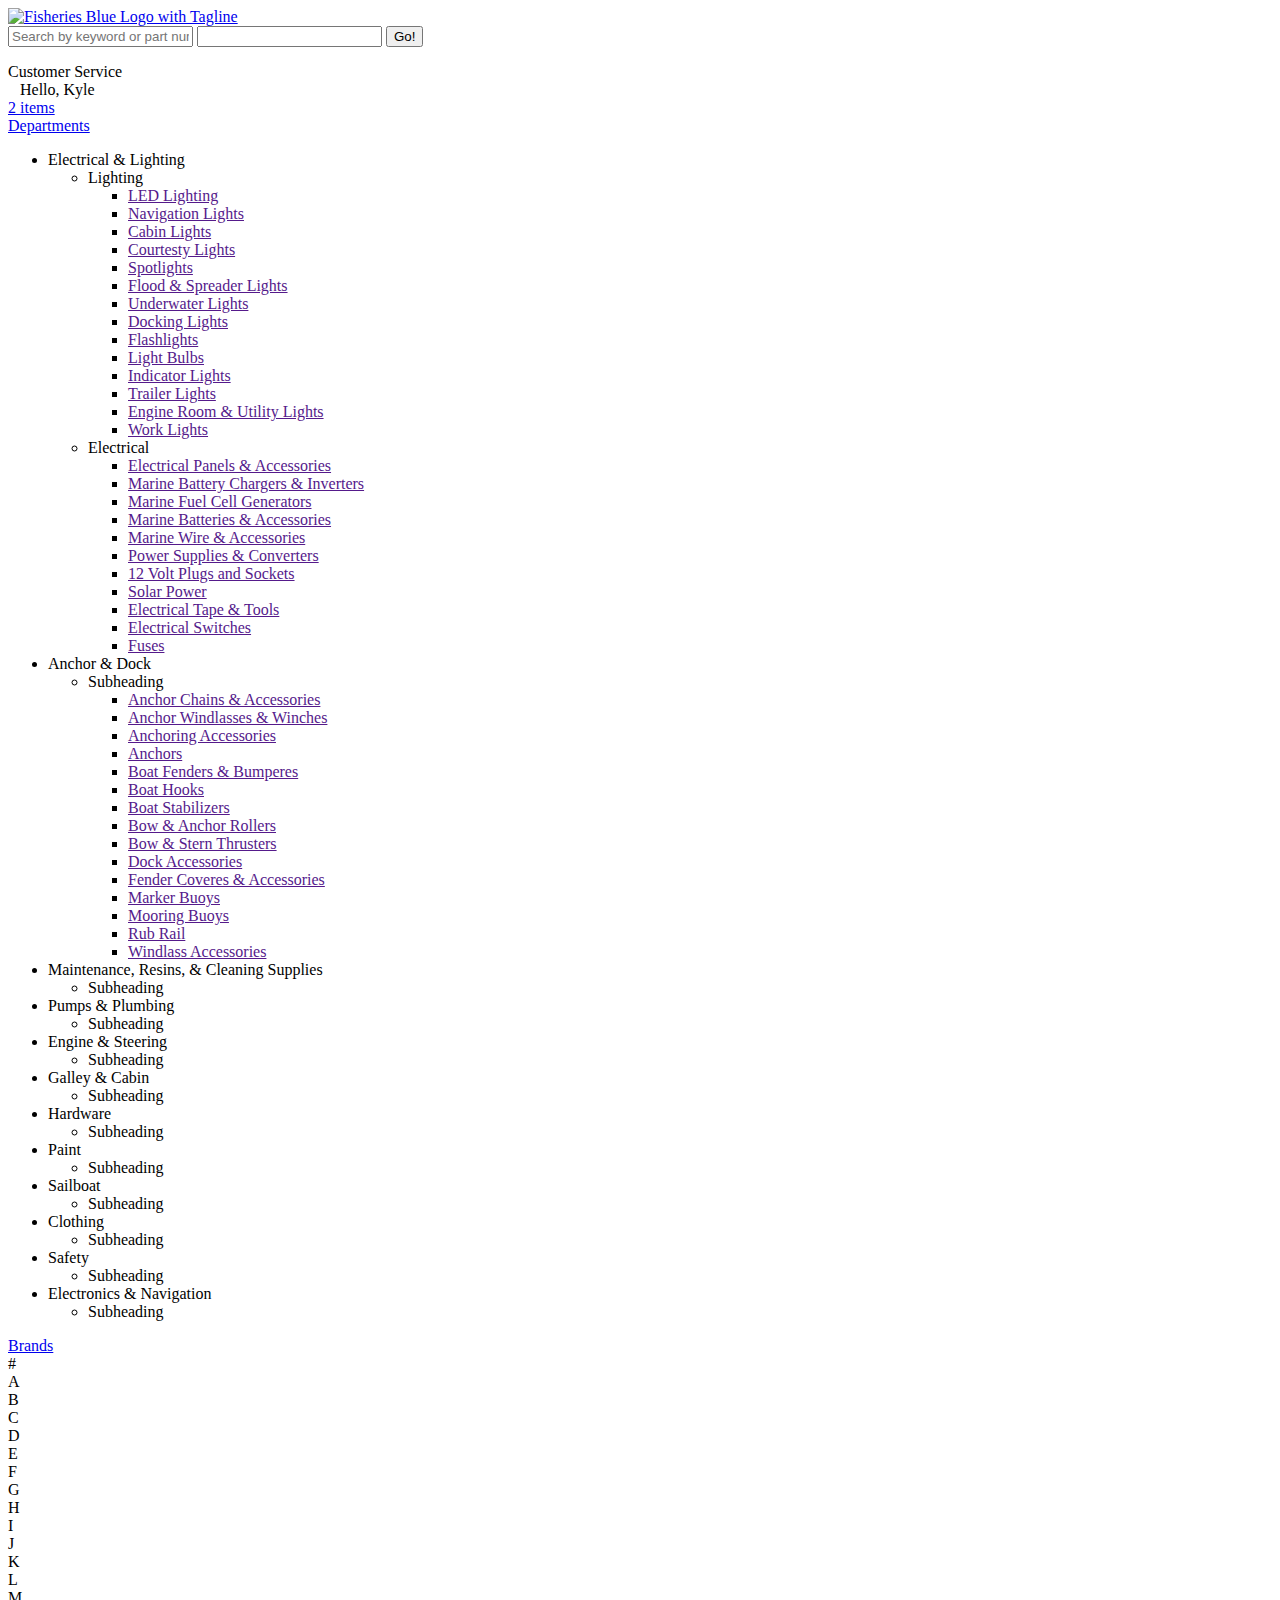
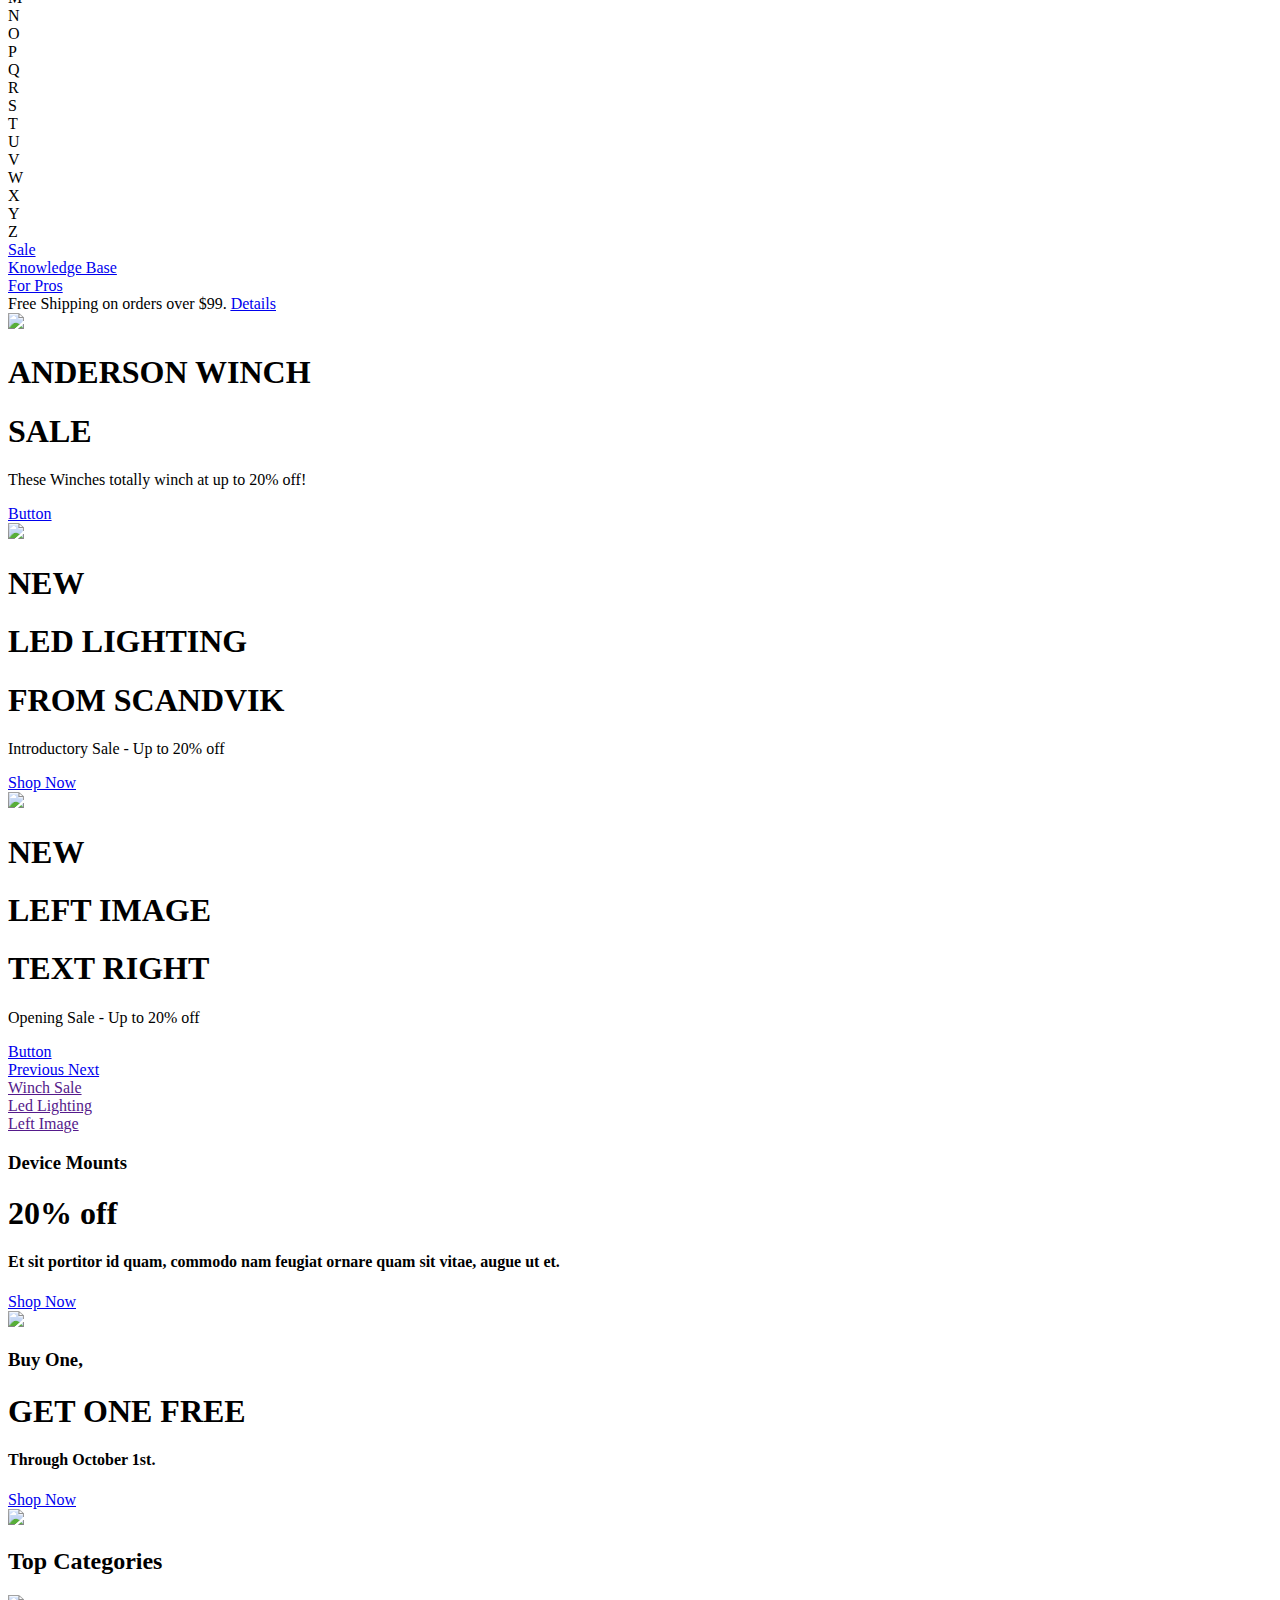
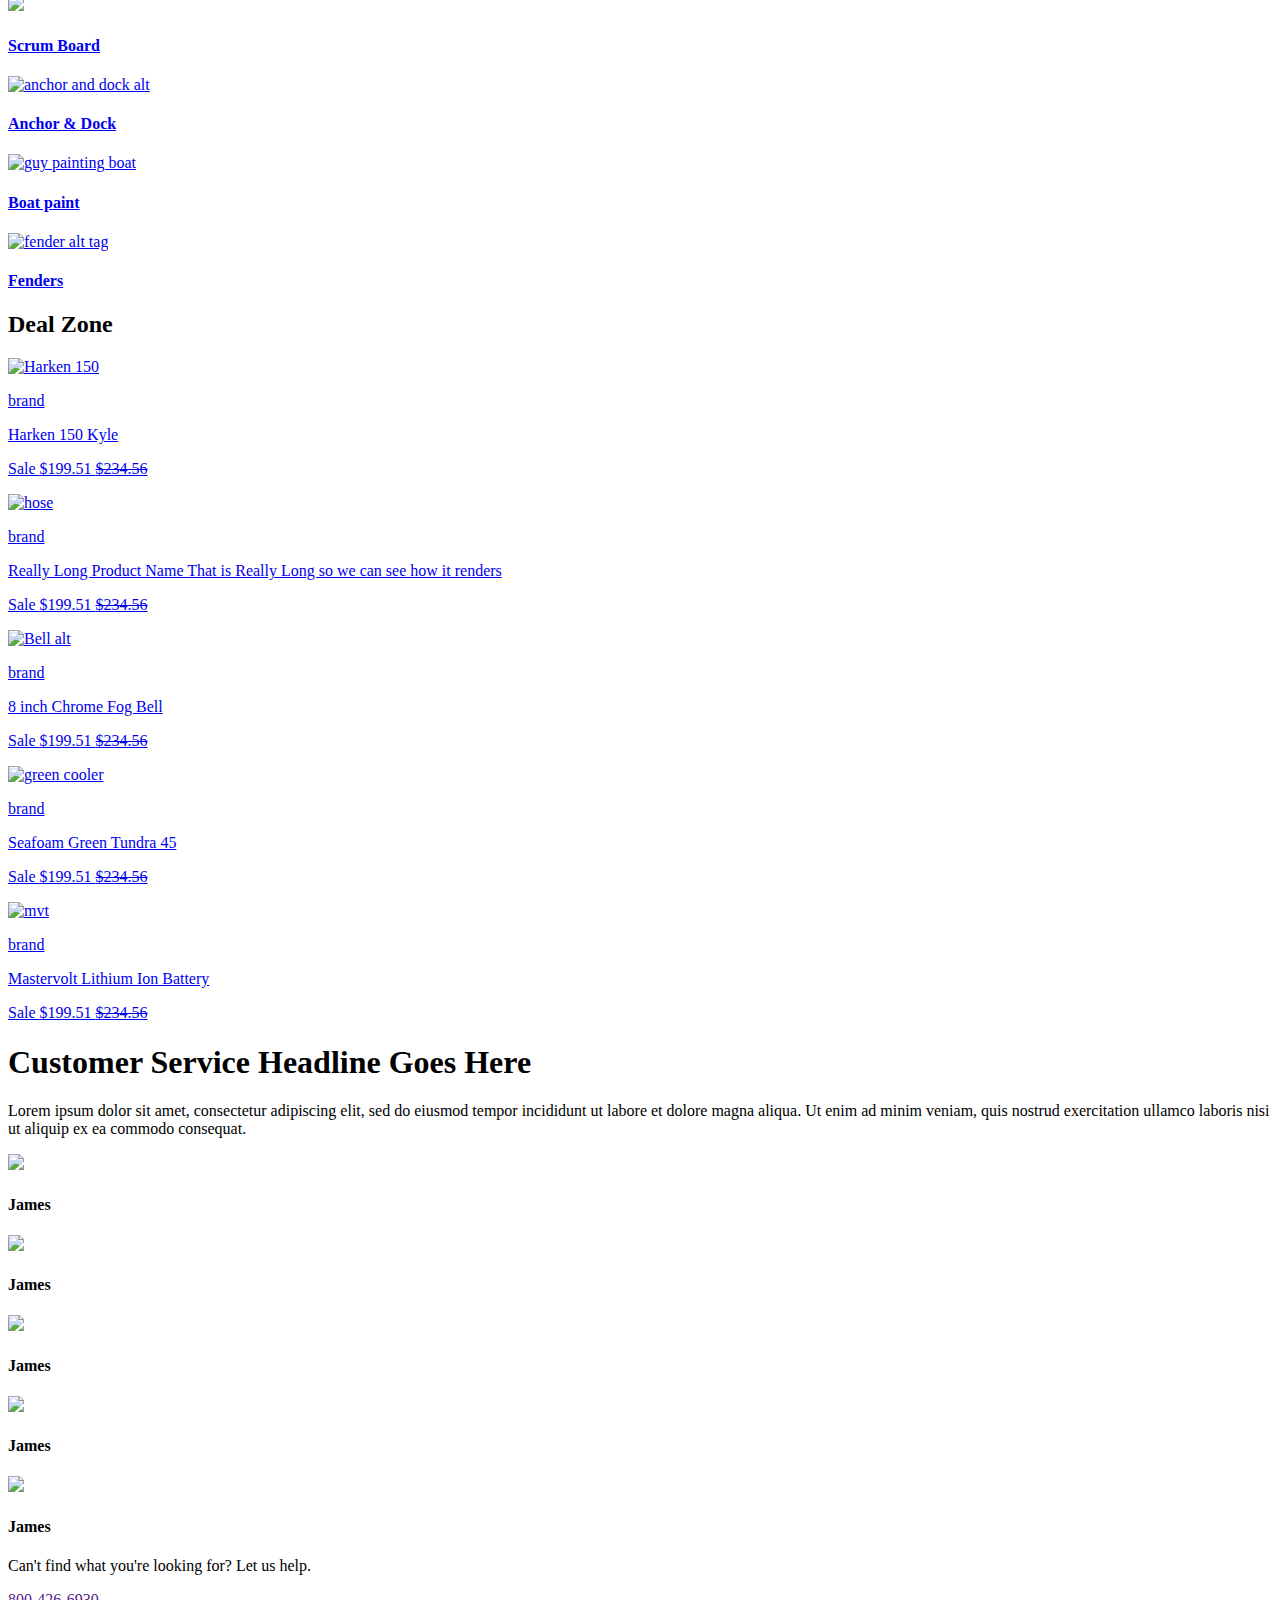
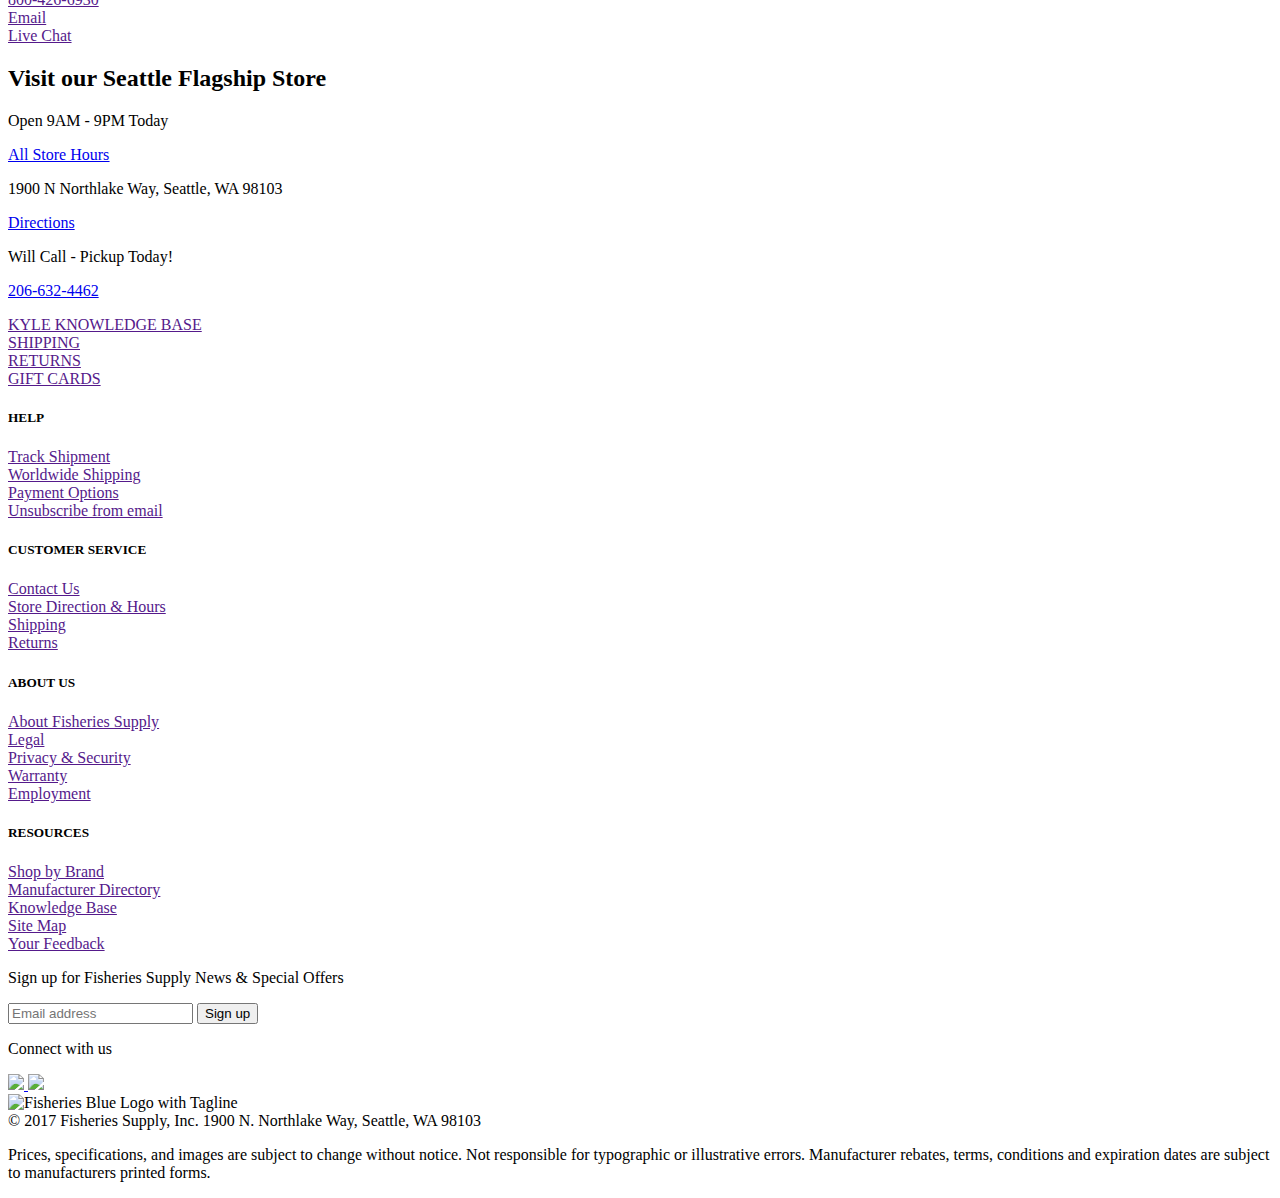
==== commit 5aaea038: "last on site" ====
--- a/fs/index.html
+++ b/fs/index.html
@@ -5,8 +5,8 @@
     <meta charset="utf-8">
     <meta name="viewport" content="width=device-width, initial-scale=1, shrink-to-fit=no" />
 
-        <meta name="description" content="content" />
-        <title>Fisheries Supply</title>
+    <meta name="description" content="content" />
+    <title>Fisheries Supply</title>
     <base href="/" />
     <!-- <link rel="stylesheet" type="text/css" href="https://cloud.typography.com/7453416/7441192/css/fonts.css" /> -->
     <!-- <link href="https://fisco-test-webfiles-1.s3-us-west-2.amazonaws.com/main.min.css" rel="stylesheet" /> -->
@@ -24,8 +24,7 @@
     <script src="C:\Code\pers\test\fs\js\modernizr.js"></script>
 </head>
 <body>
-    <div>
-
+<div>
 
 <nav class="navbar navbar-expand-md navbar-light pt-0 pb-0">
     <div class="container d-flex flex-column">
@@ -96,106 +95,204 @@
     <div class="collapse navbar-collapse" id="hamburgerToggle">
         <div class="nav nav-fill w-100">
 
+          <!--        ~~~~  FSHeaderFlyoutBucketMenu  ~~~~           -->
+
           <div class="nav-item dropdown open">
               <a class="nav-link text-primary font-weight-bold dropdown-toggle" href="#" role="button" id="bucketMenuLink" data-toggle="dropdown" aria-haspopup="true" aria-expanded="false">
                   Departments
               </a>
 
               <div class="dropdown-menu megaMenu" aria-labelledby="bucketMenuLink" role="menu">
-                  <!-- <div class=""> -->
-                      <!-- <div class="bucketWrapper "> -->
-                          <!-- <div class=""> -->
-          										<ul class="dropdownContent list-unstyled">
-          												<li class="bucket has-children">
-                                      <a>Electrical &amp; Lighting</a>
-
-          														<ul class="secondaryDropdown isHidden list-unstyled pt-3">
-          																<li class="has-children">
-          																		<a class="text-uppercase text-dark border border-secondary border-top-0 border-right-0 border-left-0">Lighting</a>
-          																		<ul class="isHidden list-unstyled">
-          																				<li><a href="" class="bucketItem">LED Lighting</a></li>
-          																				<li><a href="" class="bucketItem">Navigation Lights</a></li>
-          																				<li><a href="" class="bucketItem">Cabin Lights</a></li>
-          																				<li><a href="" class="bucketItem">Courtesty Lights</a></li>
-          																				<li><a href="" class="bucketItem">Spotlights</a></li>
-          																				<li><a href="" class="bucketItem">Flood & Spreader Lights</a></li>
-          																				<li><a href="" class="bucketItem">Underwater Lights</a></li>
-          																				<li><a href="" class="bucketItem">Docking Lights</a></li>
-          																				<li><a href="" class="bucketItem">Flashlights</a></li>
-          																				<li><a href="" class="bucketItem">Light Bulbs</a></li>
-          																				<li><a href="" class="bucketItem">Indicator Lights</a></li>
-          																				<li><a href="" class="bucketItem">Trailer Lights</a></li>
-          																				<li><a href="" class="bucketItem">Engine Room & Utility Lights</a></li>
-          																				<li><a href="" class="bucketItem">Work Lights</a></li>
-          																		</ul>
-          																</li>
-
-                                          <li class="has-children">
-                                              <a class="text-uppercase text-dark border border-secondary border-top-0 border-right-0 border-left-0">Electrical</a>
-                                              <ul class="list-unstyled">
-                                                  <li><a href="" class="bucketItem">Electrical Panels & Accessories</a></li>
-                                                  <li><a href="" class="bucketItem">Marine Battery Chargers & Inverters</a></li>
-                                                  <li><a href="" class="bucketItem">Marine Fuel Cell Generators</a></li>
-                                                  <li><a href="" class="bucketItem">Marine Batteries & Accessories</a></li>
-                                                  <li><a href="" class="bucketItem">Marine Wire & Accessories</a></li>
-                                                  <li><a href="" class="bucketItem">Power Supplies & Converters</a></li>
-                                                  <li><a href="" class="bucketItem">12 Volt Plugs and Sockets</a></li>
-                                                  <li><a href="" class="bucketItem">Solar Power</a></li>
-                                                  <li><a href="" class="bucketItem">Electrical Tape & Tools</a></li>
-                                                  <li><a href="" class="bucketItem">Electrical Switches</a></li>
-                                                  <li><a href="" class="bucketItem">Fuses</a></li>
-                                              </ul>
-                                          </li>
-          														</ul>
-          												</li>
-
-
-          												<li class="bucket"><a>Anchor &amp; Dock</a></li>
-                                  <li class="bucket"><a>Maintenance, Resins, &amp; Cleaning Supplies</a></li>
-                                  <li class="bucket"><a>Pumps &amp; Plumbing</a></li>
-                                  <li class="bucket"><a>Engine &amp; Steering</a></li>
-                                  <li class="bucket"><a>Galley &amp; Cabin</a></li>
-                                  <li class="bucket"><a>Hardware</a></li>
-                                  <li class="bucket"><a>Paint</a></li>
-                                  <li class="bucket"><a>Sailboat</a></li>
-                                  <li class="bucket"><a>Clothing</a></li>
-                                  <li class="bucket"><a>Safety</a></li>
-                                  <li class="bucket"><a>Electronics &amp; Navigation</a></li>
-
-          										</ul>
-
-
-
-
-                          <!-- </div> -->
-
-
-                                  <div id=""></div>
-          		 <div class="col-md-3 bg-white submenu">
-
-
-          				</div>
-          				<!-- <div class="col-md-3 bg-white submenu">
-
-
-          				<div class="pb-3">
-          						<div class="text-dark small text-uppercase border border-secondary border-left-0 border-right-0 border-top-0">Shore Power</div>
-          						<ul class="list-unstyled pt-1">
-          						</ul>
-          				</div>
-          		</div> -->
-                                  <div id=""></div>
-                                  <div id=""></div>
-                                  <div id=""></div>
-                                  <div id=""></div>
-                                  <div id=""></div>
-                                  <div id=""></div>
-                                  <div id=""></div>
-                                  <div id=""></div>
-                                  <div id=""></div>
-                                  <div id=""></div>
-                                  <div id=""></div>
-                      <!-- </div> -->
+
+                  <!-- <div class="bucketWrapper "> -->
+
+    									<ul class="dropdownContent list-unstyled">
+    											<li class="bucket hasChildren">
+                              <a>Electrical &amp; Lighting</a>
+    													<ul class="secondaryDropdown isHidden list-unstyled pt-3">
+    															<li class="hasChildren">
+    																	<a class="d-inline-block text-uppercase text-dark border border-secondary border-top-0 border-right-0 border-left-0">Lighting</a>
+    																	<ul class="isHidden list-unstyled">
+    																			<li><a href="" class="bucketItem">LED Lighting</a></li>
+    																			<li><a href="" class="bucketItem">Navigation Lights</a></li>
+    																			<li><a href="" class="bucketItem">Cabin Lights</a></li>
+    																			<li><a href="" class="bucketItem">Courtesty Lights</a></li>
+    																			<li><a href="" class="bucketItem">Spotlights</a></li>
+    																			<li><a href="" class="bucketItem">Flood & Spreader Lights</a></li>
+    																			<li><a href="" class="bucketItem">Underwater Lights</a></li>
+    																			<li><a href="" class="bucketItem">Docking Lights</a></li>
+    																			<li><a href="" class="bucketItem">Flashlights</a></li>
+    																			<li><a href="" class="bucketItem">Light Bulbs</a></li>
+    																			<li><a href="" class="bucketItem">Indicator Lights</a></li>
+    																			<li><a href="" class="bucketItem">Trailer Lights</a></li>
+    																			<li><a href="" class="bucketItem">Engine Room & Utility Lights</a></li>
+    																			<li><a href="" class="bucketItem">Work Lights</a></li>
+    																	</ul>
+    															</li>
+
+                                  <li class="hasChildren">
+                                      <a class="text-uppercase text-dark border border-secondary border-top-0 border-right-0 border-left-0">Electrical</a>
+                                      <ul class="isHidden list-unstyled">
+                                          <li><a href="" class="bucketItem">Electrical Panels & Accessories</a></li>
+                                          <li><a href="" class="bucketItem">Marine Battery Chargers & Inverters</a></li>
+                                          <li><a href="" class="bucketItem">Marine Fuel Cell Generators</a></li>
+                                          <li><a href="" class="bucketItem">Marine Batteries & Accessories</a></li>
+                                          <li><a href="" class="bucketItem">Marine Wire & Accessories</a></li>
+                                          <li><a href="" class="bucketItem">Power Supplies & Converters</a></li>
+                                          <li><a href="" class="bucketItem">12 Volt Plugs and Sockets</a></li>
+                                          <li><a href="" class="bucketItem">Solar Power</a></li>
+                                          <li><a href="" class="bucketItem">Electrical Tape & Tools</a></li>
+                                          <li><a href="" class="bucketItem">Electrical Switches</a></li>
+                                          <li><a href="" class="bucketItem">Fuses</a></li>
+                                      </ul>
+                                  </li>
+    													</ul>
+    											</li>
+
+    											<li class="bucket hasChildren">
+                              <a>Anchor &amp; Dock</a>
+                              <ul class="secondaryDropdown isHidden list-unstyled pt-3">
+                                  <li class="hasChildren">
+                                      <a class="text-uppercase text-dark border border-secondary border-top-0 border-right-0 border-left-0">Subheading</a>
+                                      <ul class="isHidden list-unstyled">
+                                          <li><a href="" class="bucketItem">Anchor Chains &amp; Accessories</a></li>
+                                          <li><a href="" class="bucketItem">Anchor Windlasses &amp; Winches</a></li>
+                                          <li><a href="" class="bucketItem">Anchoring Accessories</a></li>
+                                          <li><a href="" class="bucketItem">Anchors</a></li>
+                                          <li><a href="" class="bucketItem">Boat Fenders &amp; Bumperes</a></li>
+                                          <li><a href="" class="bucketItem">Boat Hooks</a></li>
+                                          <li><a href="" class="bucketItem">Boat Stabilizers</a></li>
+                                          <li><a href="" class="bucketItem">Bow &amp; Anchor Rollers</a></li>
+                                          <li><a href="" class="bucketItem">Bow &amp; Stern Thrusters</a></li>
+                                          <li><a href="" class="bucketItem">Dock Accessories</a></li>
+                                          <li><a href="" class="bucketItem">Fender Coveres &amp; Accessories</a></li>
+                                          <li><a href="" class="bucketItem">Marker Buoys</a></li>
+                                          <li><a href="" class="bucketItem">Mooring Buoys</a></li>
+                                          <li><a href="" class="bucketItem">Rub Rail</a></li>
+                                          <li><a href="" class="bucketItem">Windlass Accessories</a></li>
+                                      </ul>
+                                  </li>
+                              </ul>
+                          </li>
+                          <li class="bucket hasChildren">
+                              <a>Maintenance, Resins, &amp; Cleaning Supplies</a>
+                              <ul class="secondaryDropdown isHidden list-unstyled pt-3">
+                                  <li class="hasChildren">
+                                      <a class="text-uppercase text-dark border border-secondary border-top-0 border-right-0 border-left-0">Subheading</a>
+                                      <ul class="isHidden list-unstyled">
+
+                                      </ul>
+                                  </li>
+                              </ul>
+                          </li>
+
+                          <li class="bucket hasChildren">
+                              <a>Pumps &amp; Plumbing</a>
+                              <ul class="secondaryDropdown isHidden list-unstyled pt-3">
+                                  <li class="hasChildren">
+                                      <a class="text-uppercase text-dark border border-secondary border-top-0 border-right-0 border-left-0">Subheading</a>
+                                      <ul class="isHidden list-unstyled">
+
+                                      </ul>
+                                  </li>
+                              </ul>
+                          </li>
+
+                          <li class="bucket hasChildren">
+                              <a>Engine &amp; Steering</a>
+                              <ul class="secondaryDropdown isHidden list-unstyled pt-3">
+                                  <li class="hasChildren">
+                                      <a class="text-uppercase text-dark border border-secondary border-top-0 border-right-0 border-left-0">Subheading</a>
+                                      <ul class="isHidden list-unstyled">
+
+                                      </ul>
+                                  </li>
+                              </ul>
+                          </li>
+
+                          <li class="bucket hasChildren">
+                              <a>Galley &amp; Cabin</a>
+                              <ul class="secondaryDropdown isHidden list-unstyled pt-3">
+                                  <li class="hasChildren">
+                                      <a class="text-uppercase text-dark border border-secondary border-top-0 border-right-0 border-left-0">Subheading</a>
+                                      <ul class="isHidden list-unstyled">
+
+                                      </ul>
+                                  </li>
+                              </ul>
+                          </li>
+
+                          <li class="bucket hasChildren">
+                              <a>Hardware</a>
+                              <ul class="secondaryDropdown isHidden list-unstyled pt-3">
+                                  <li class="hasChildren">
+                                      <a class="text-uppercase text-dark border border-secondary border-top-0 border-right-0 border-left-0">Subheading</a>
+                                      <ul class="isHidden list-unstyled">
+
+                                      </ul>
+                                  </li>
+                              </ul>
+                          </li>
+
+                          <li class="bucket hasChildren">
+                              <a>Paint</a>
+                              <ul class="secondaryDropdown isHidden list-unstyled pt-3">
+                                  <li class="hasChildren">
+                                      <a class="text-uppercase text-dark border border-secondary border-top-0 border-right-0 border-left-0">Subheading</a>
+                                      <ul class="isHidden list-unstyled">
+
+                                      </ul>
+                                  </li>
+                              </ul>
+                          </li>
+
+                          <li class="bucket hasChildren">
+                              <a>Sailboat</a>
+                              <ul class="secondaryDropdown isHidden list-unstyled pt-3">
+                                  <li class="hasChildren">
+                                      <a class="text-uppercase text-dark border border-secondary border-top-0 border-right-0 border-left-0">Subheading</a>
+                                      <ul class="isHidden list-unstyled">
+
+                                      </ul>
+                                  </li>
+                              </ul>
+                          </li>
+                          <li class="bucket hasChildren">
+                              <a>Clothing</a>
+                              <ul class="secondaryDropdown isHidden list-unstyled pt-3">
+                                  <li class="hasChildren">
+                                      <a class="text-uppercase text-dark border border-secondary border-top-0 border-right-0 border-left-0">Subheading</a>
+                                      <ul class="isHidden list-unstyled">
+
+                                      </ul>
+                                  </li>
+                              </ul>
+                          </li>
+
+                          <li class="bucket hasChildren">
+                              <a>Safety</a>
+                              <ul class="secondaryDropdown isHidden list-unstyled pt-3">
+                                  <li class="hasChildren">
+                                      <a class="text-uppercase text-dark border border-secondary border-top-0 border-right-0 border-left-0">Subheading</a>
+                                      <ul class="isHidden list-unstyled">
+
+                                      </ul>
+                                  </li>
+                              </ul>
+                          </li>
+
+                          <li class="bucket hasChildren">
+                              <a>Electronics &amp; Navigation</a>
+                              <ul class="secondaryDropdown isHidden list-unstyled pt-3">
+                                  <li class="hasChildren">
+                                      <a class="text-uppercase text-dark border border-secondary border-top-0 border-right-0 border-left-0">Subheading</a>
+                                      <ul class="isHidden list-unstyled">
+
+                                      </ul>
+                                  </li>
+                              </ul>
+                          </li>
+    									</ul>
                   <!-- </div> -->
               </div>
           </div>
@@ -280,67 +377,42 @@
 
             <div id="carouselIndicators" class="carousel slide" data-ride="carousel">
                 <div class="carousel-inner">
-                    <div fst="Winch Sale" fsh fsc class="crop carousel-item active">
+                    <div fst="Winch Sale" fsh fsc class="carousel-item active">
                         <img class="d-block w-100" src="https://image.fisheriessupply.com/f_jpg/f_auto/v1/static-images/banner1">
                         <div class="bannerTextLeft position-md-absolute pt-2 pt-md-0 pl-0 pl-md-4 pb-3">
                             <h1 class="display-1">ANDERSON WINCH</h1>
-                        <!-- </div> -->
-                        <!-- <div class="position-sm-absolute" style="top: 27%; left: 7%;"> -->
                             <h1 class="display-1">SALE</h1>
-                        <!-- </div> -->
-                        <!-- <div class="position-sm-absolute" style="top: 37%; left: 7%;"> -->
                             <p>These Winches totally winch at up to 20% off!</p>
                             <div>
                                 <a role="button" class="btn btn-primary" href="#">Button</a>
                             </div>
                         </div>
 
-                        <!-- <div class="position-sm-absolute" style="top: 80%; left: 7%;">
-                            <a role="button" class="btn btn-primary" href="#">Button</a>
-                        </div> -->
                     </div>
                     <div fst="Led Lighting" fsh fsc class="carousel-item">
                         <img class="d-block w-100" src="https://image.fisheriessupply.com/f_jpg/f_auto/v1/static-images/banner2">
                         <div class="bannerTextLeft position-md-absolute pt-2 pt-md-0 pl-0 pl-md-4 pb-3" style="">
                             <h1 class="display-1">NEW</h1>
-                        <!-- </div> -->
-                        <!-- <div class="position-sm-absolute" style="top: 27%; left: 7%;"> -->
                             <h1 class="display-1">LED LIGHTING</h1>
-                        <!-- </div> -->
-                        <!-- <div class="position-sm-absolute" style="top: 37%; left: 7%;"> -->
                             <h1 class="display-1">FROM SCANDVIK</h1>
-                        <!-- </div> -->
-                        <!-- <div class="position-sm-absolute" style="top: 47%; left: 7%;"> -->
                             <p>Introductory Sale - Up to 20% off</p>
                             <div>
                               <a role="button" class="btn btn-primary" href="#">Shop Now</a>
                             </div>
                         </div>
 
-                        <!-- <div class="position-sm-absolute" style="top: 80%; left: 7%;">
-                            <a role="button" class="btn btn-primary" href="#">Shop Now</a>
-                        </div> -->
                     </div>
                     <div fst="Left Image" fsh fsc class="carousel-item">
                         <img class="d-block w-100" src="http://via.placeholder.com/720x274">
                         <div class="bannerTextRight position-md-absolute pt-2 pt-md-0 pr-0 pr-md-4 pb-3" style="">
                             <h1 class="display-1">NEW</h1>
-                        <!-- </div> -->
-                        <!-- <div class="position-sm-absolute" style="top: 27%; left: 7%;"> -->
                             <h1 class="display-1">LEFT IMAGE</h1>
-                        <!-- </div> -->
-                        <!-- <div class="position-sm-absolute" style="top: 37%; left: 7%;"> -->
                             <h1 class="display-1">TEXT RIGHT</h1>
-                        <!-- </div> -->
-                        <!-- <div class="position-sm-absolute" style="top: 47%; left: 7%;"> -->
                             <p>Opening Sale - Up to 20% off</p>
                             <div>
                               <a role="button" class="btn btn-primary" href="#">Button</a>
                             </div>
                         </div>
-
-
-
 
                     </div>
                     <div class="container d-none d-md-block">
@@ -400,7 +472,6 @@
                         <div class="text-center px-4"><h1 class="font-weight-light">20% off</h1></div>
                         <div class="text-center px-4"><h4 class="font-weight-light">Et sit portitor id quam, commodo nam feugiat ornare quam sit vitae, augue ut et.</h4></div>
                       </div>
-
                     <a class="text-white position-absolute shopNow" href="#">Shop Now<span class="oi oi-chevron-right pl-2"></span></a>
                 </div>
                 <img src="https://gallery.mailchimp.com/d2655484a4/images/000e4b7d-e19b-4406-b5c9-3752f3795f94.jpg" class="img-fluid bg-primary"/>
@@ -548,7 +619,7 @@
 </div>
 
 <div class="customerServiceSection container-fluid bg-light pt-5">
-  <!--     ~~~      ____________          ~~~ -->
+  <!--     ~~~      fsContactUsBand (added here)          ~~~ -->
   <div class="container pt-3 px-0 d-none d-md-block">
       <div class="fsCustomerService">
         <div class="d-flex flex-column align-items-center">
@@ -639,7 +710,7 @@
 <div class="flagshipBand bg-primary text-white text-center font-weight-light py-5 mb-1 mb-md-0">
     <h2 class="display-1 mb-4">Visit our Seattle Flagship Store</h2>
     <div class="d-md-flex justify-content-center">
-      <div class="pl-4 pr-4 py-3">
+      <div class="px-4 py-3">
           <p class="pb-0 mb-1">Open 9AM - 9PM Today</p>
           <p class="pb-0 mb-0"><a class="text-white" href="#"><u>All Store Hours</u></a></p>
       </div>
@@ -647,9 +718,9 @@
           <p class="pb-0 mb-1">1900 N Northlake Way, Seattle, WA 98103</p>
           <p class="pb-0 mb-0"><a class="text-white" href="#">Directions</a></p>
       </div>
-        <div class="border border-white border-right-0 border-top-0 border-bottom-0 pl-4 pr-4 py-3">
+      <div class="border border-white border-right-0 border-top-0 border-bottom-0 pl-4 pr-4 py-3">
           <p class="pb-0 mb-1">Will Call - Pickup Today!</p>
-          <p class="pb-0 mb-0 pr-4 pl-4"><a class="text-white" href="#">206-632-4462</a></p>
+          <p class="pb-0 mb-0 px-4"><a class="text-white" href="#">206-632-4462</a></p>
       </div>
     </div>
 </div>
@@ -761,7 +832,7 @@
                   </div>
               </div>
 
-              <div class="col-md-4 order-md-1 col-sm-12 mx-3 mx-md-0 pt-1 px-4 pt-4 pt-md-0 pb-4 border-sm-top-only border-dark">
+              <div class="col-md-4 order-md-1 col-sm-12 border-sm-top-only border-dark mx-3 mx-md-0 pt-1 px-4 pt-4 pt-md-0 pb-4">
                   <p class="text-uppercase small">Connect with us</p>
                   <a href="#">
                     <img src="C:\Code\pers\test\fs\img\if_facebook.svg" class="socialIcon" />
@@ -771,8 +842,10 @@
                   </a>
               </div>
 
-              <div class="col-md-4 col-sm-12 order-3 border border-sm-top-only border-dark border-right-0 border-top-0 border-bottom-0 m-md-auto mx-3 pt-1 px-1 pt-4 pt-md-0 pb-4 w-md-25">
-                  <img class="img-fluid w-sm-50 w-75" src="https://image.fisheriessupply.com/site/fisheries-logo-tag-blue.png" alt="Fisheries Blue Logo with Tagline" />
+              <div class="col-md-4 col-sm-12 order-3 border border-sm-top-only border-dark border-right-0 border-top-0 border-bottom-0 m-sm-auto m-md-0 mx-3 pt-1 px-1 pt-4 pt-md-0 pb-4 w-md-25">
+                <div class="d-flex justify-content-center h-100">
+                  <img class="img-fluid w-sm-50 w-75 align-self-center" src="https://image.fisheriessupply.com/site/fisheries-logo-tag-blue.png" alt="Fisheries Blue Logo with Tagline" />
+                </div>
               </div>
             </div>
         </div>
@@ -790,22 +863,19 @@
     </div>
 
 
-
-        <script src="https://fisco-test-webfiles-1.s3-us-west-2.amazonaws.com/polyfills.js"></script>
-        <!-- <script src="https://fisco-test-webfiles-1.s3-us-west-2.amazonaws.com/vendor.js"></script> -->
-        <script src="https://cdnjs.cloudflare.com/ajax/libs/jquery/3.2.1/jquery.min.js"></script>
-        <script src="C:\Code\pers\test\fs\js\jquery.menu-aim.js"></script>
-        <script src="https://cdnjs.cloudflare.com/ajax/libs/popper.js/1.11.0/umd/popper.min.js" integrity="sha384-b/U6ypiBEHpOf/4+1nzFpr53nxSS+GLCkfwBdFNTxtclqqenISfwAzpKaMNFNmj4" crossorigin="anonymous"></script>
-        <script src="https://maxcdn.bootstrapcdn.com/bootstrap/4.0.0-beta/js/bootstrap.min.js" integrity="sha384-h0AbiXch4ZDo7tp9hKZ4TsHbi047NrKGLO3SEJAg45jXxnGIfYzk4Si90RDIqNm1" crossorigin="anonymous"></script>
-        <script src="C:\Code\pers\test\fs\js\main.js"></script>
-
-
-        <!-- <script src="/scripts/fsa.js"></script> -->
-        <script src="C:\Code\pers\test\fs\js\carousel.js"></script>
-        <script src="C:\Code\pers\test\fs\js\carousel.js"></script>
-
-
-
-    </div>
+    <script src="https://fisco-test-webfiles-1.s3-us-west-2.amazonaws.com/polyfills.js"></script>
+    <!-- <script src="https://fisco-test-webfiles-1.s3-us-west-2.amazonaws.com/vendor.js"></script> -->
+    <script src="https://cdnjs.cloudflare.com/ajax/libs/jquery/3.2.1/jquery.min.js"></script>
+    <script src="C:\Code\pers\test\fs\js\jquery.menu-aim.js"></script>
+    <script src="https://cdnjs.cloudflare.com/ajax/libs/popper.js/1.11.0/umd/popper.min.js" integrity="sha384-b/U6ypiBEHpOf/4+1nzFpr53nxSS+GLCkfwBdFNTxtclqqenISfwAzpKaMNFNmj4" crossorigin="anonymous"></script>
+    <script src="https://maxcdn.bootstrapcdn.com/bootstrap/4.0.0-beta/js/bootstrap.min.js" integrity="sha384-h0AbiXch4ZDo7tp9hKZ4TsHbi047NrKGLO3SEJAg45jXxnGIfYzk4Si90RDIqNm1" crossorigin="anonymous"></script>
+    <script src="C:\Code\pers\test\fs\js\main.js"></script>
+
+    <!-- <script src="/scripts/fsa.js"></script> -->
+    <script src="C:\Code\pers\test\fs\js\carousel.js"></script>
+    <script src="C:\Code\pers\test\fs\js\carousel.js"></script>
+
+
+</div>
 </body>
 </html>
